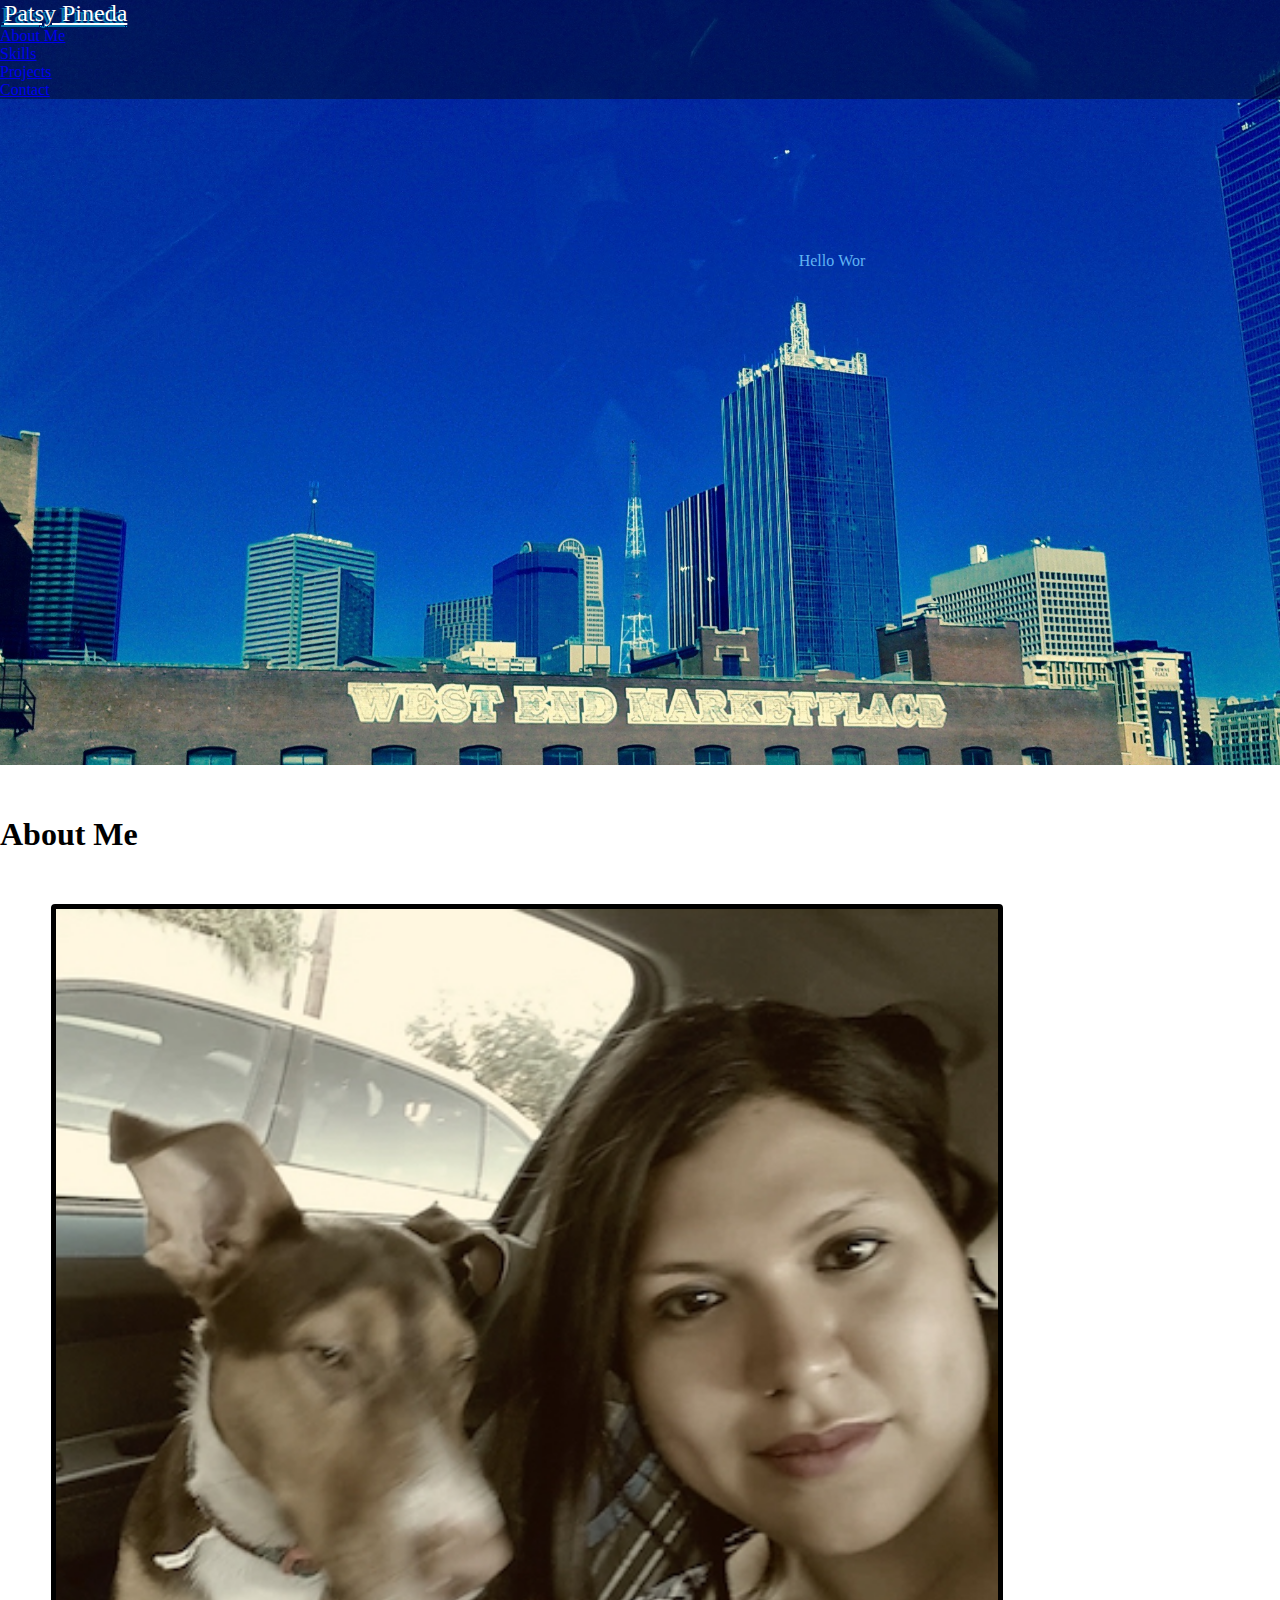
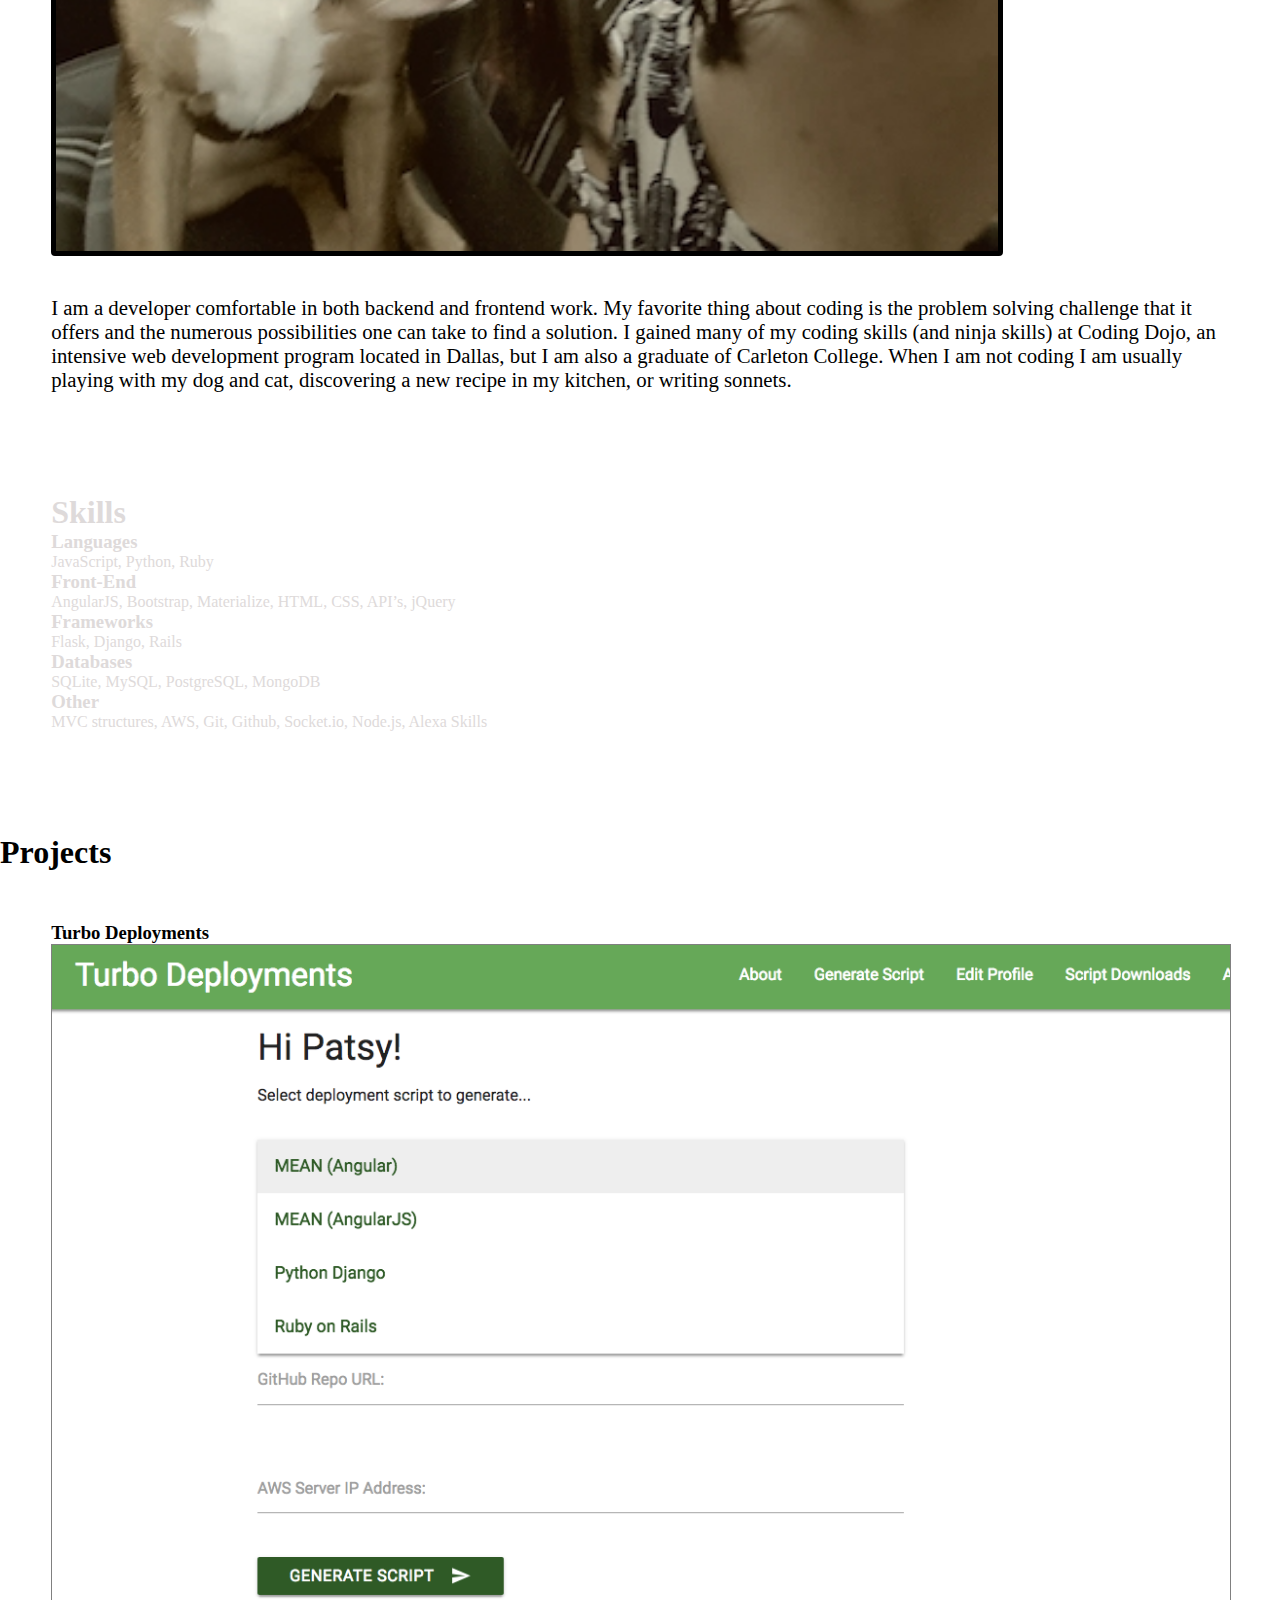
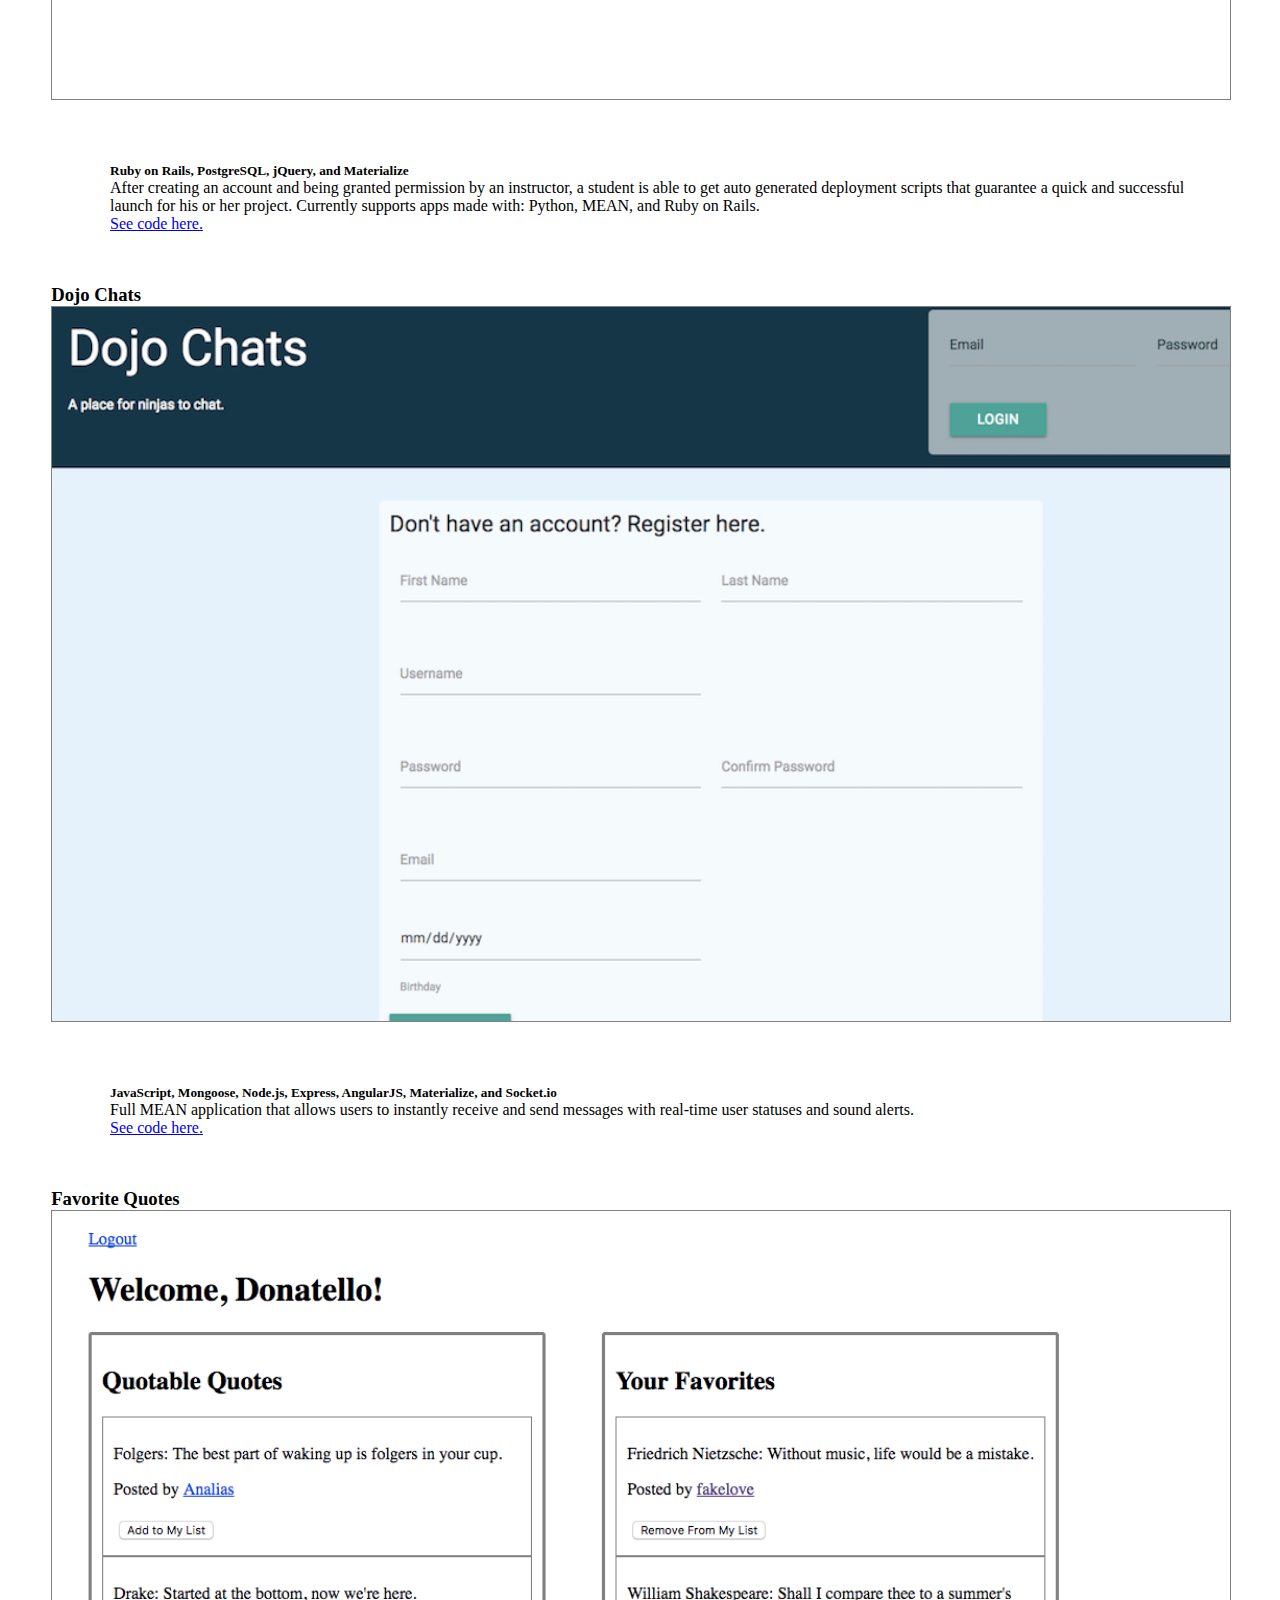
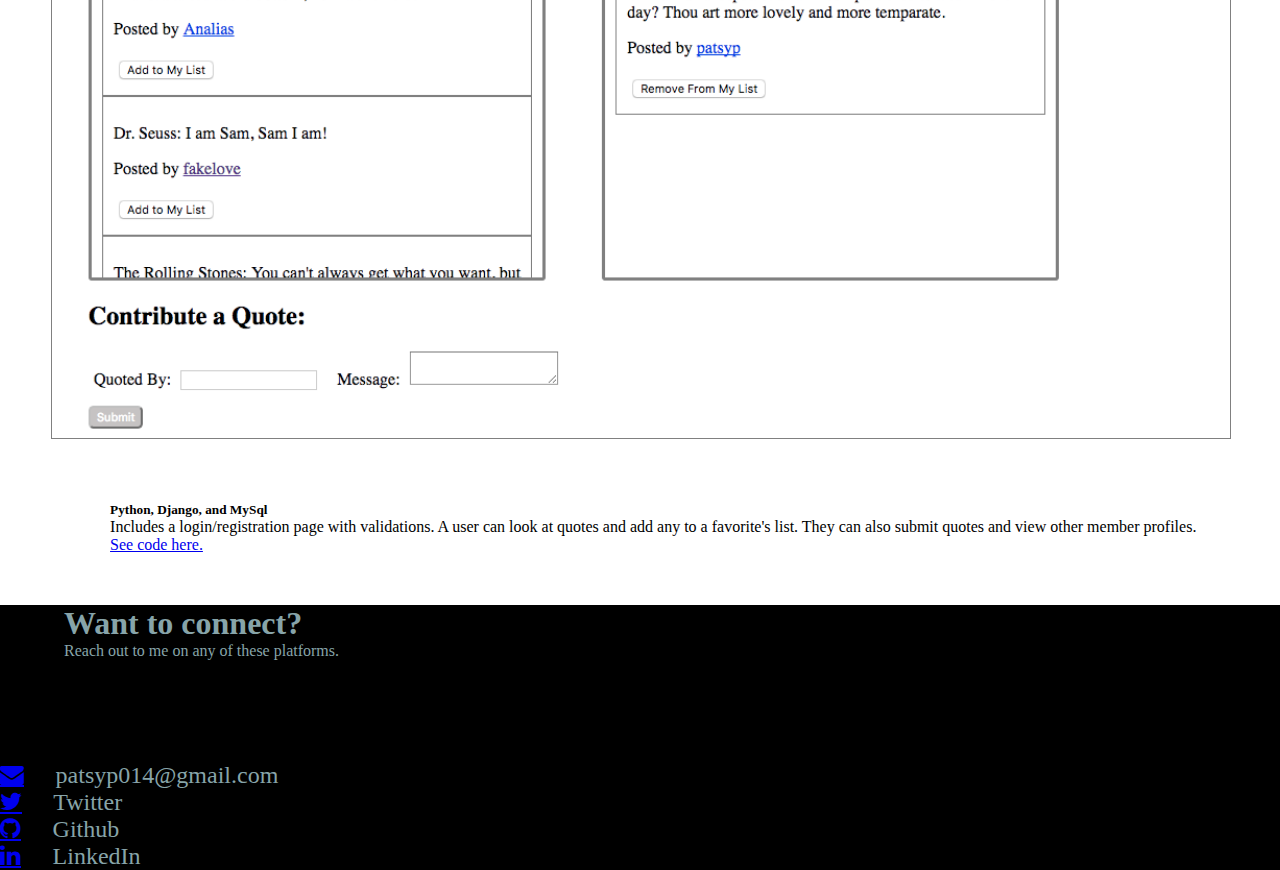
==== index.html @ a47b98f2 "new nav" ====
<!DOCTYPE html>
<html>
<head>
	<title>About Me</title>
	<meta name="viewport" content="width=device-width, initial-scale=1">
	<link rel="stylesheet" type="text/css" href="css/style.css">
	<link rel="stylesheet" href="https://maxcdn.bootstrapcdn.com/bootstrap/4.0.0-alpha.6/css/bootstrap.min.css" integrity="sha384-rwoIResjU2yc3z8GV/NPeZWAv56rSmLldC3R/AZzGRnGxQQKnKkoFVhFQhNUwEyJ" crossorigin="anonymous">
	<script type="text/javascript" src="http://ajax.googleapis.com/ajax/libs/jquery/1.11.1/jquery.min.js"></script>
	<script src="https://maxcdn.bootstrapcdn.com/bootstrap/3.3.7/js/bootstrap.min.js" integrity="sha384-Tc5IQib027qvyjSMfHjOMaLkfuWVxZxUPnCJA7l2mCWNIpG9mGCD8wGNIcPD7Txa" crossorigin="anonymous"></script>
	<link rel="stylesheet" href="https://cdnjs.cloudflare.com/ajax/libs/font-awesome/4.7.0/css/font-awesome.min.css">
</head>
<body>
	<section id="intro">	
		<nav class="navbar navbar-toggleable-md navbar-inverse">
		  	<button class="navbar-toggler navbar-toggler-right" type="button" data-toggle="collapse" data-target="#navbarNav" aria-controls="navbarNav" aria-expanded="false" aria-label="Toggle navigation">
		   		<span class="navbar-toggler-icon"></span>
		  	</button>
			<a class="navbar-brand" href="#">Patsy Pineda</a>
			<div class="collapse navbar-collapse" id="navbarNav">
		    	<ul class="navbar-nav">
		     		<li class="nav-item">
		      	  		<a class="nav-link" href="#about">About Me <span class="sr-only">(current)</span></a>
		     		</li>
		      		<li class="nav-item">
		        		<a class="nav-link" href="#skills">Skills</a>
		      		</li>
		      		<li class="nav-item">
		       			<a class="nav-link" href="#projects">Projects</a>
		      		</li>
		     		<li class="nav-item">
		        		<a class="nav-link" href="#contact">Contact</a>
		      		</li>
		    	</ul>
			</div>
		</nav>
		<div id="text"></div>
			<!-- <h1>Patsy Pineda</h1>
			<h2>I love to learn, create, and problem solve!</h2> -->
		<script>
		var rep = 0
		var messages = ["Hello World!", "My name is Patsy.", "I am a Developer."]
			el = document.getElementById('text'),
				word_counter = 0,
				character_counter = 0;
			function updateText()
			{
				if(messages[word_counter][character_counter]== ' '){
					el.innerHTML = el.innerHTML+ '&nbsp;'
					character_counter++;
				}
				else{
					el.innerHTML = el.innerHTML+messages[word_counter][character_counter++];}
				if(character_counter > messages[word_counter].length)
				{
					word_counter++; 	
					character_counter = 0;	
					el.innerHTML = '';  
					if(word_counter == messages.length)
						word_counter = 0;
						rep++
				}
				if(rep >2){
					clearInterval(startFunction)
				}
			}
			var startFunction=setInterval(updateText,100);
		</script>
		<!-- End of Message Iterator -->
	</section>

		<section class="container" id="about">
			<h1>About Me</h1>
			<div class="row">
				<div class="col-md-5">
					<img src="images/meandCinna.jpg">
				</div>
				<div class="col-md-7">
					<p class="text-center">I am a developer comfortable in both backend and frontend work. My favorite thing about coding is the problem solving challenge that it offers and the numerous possibilities one can take to find a solution.  I gained many of my coding skills (and ninja skills) at Coding Dojo, an intensive web development program located in Dallas, but I am also a graduate of Carleton College.  When I am not coding I am usually playing with my dog and cat, discovering a new recipe in my kitchen, or writing sonnets.
					</p>
				</div>
			</div>
		</section>

		<section id="skills"> 
			<div class="container">
				<h1>Skills</h1>
				<span class="glyphicon glyphicon-cog" aria-hidden="true"></span>
			<!-- 	<div class='row'>
					<img src='images/CSS.png'>
					<img src='images/ajax.png'>
					<img src='images/angular.png'>
					<img src='images/bootstrap.png'>
					<img src='images/CSS.png'>
					<img src='images/django.png'>
					<img src='images/expressjs.png'>
					<img src='images/github.png'>
					<img src='images/HTML.png'>
					<img src='images/JavaScript.png'>
					<img src='images/jQuery.png'>
					<img src='images/materialize.png'>
					<img src='images/MEAN.png'>
					<img src='images/mongodb.png'>
					<img src='images/mysql.png'>
					<img src='images/nodejs.png'>
					<img src='images/python.png'>
					<img src='images/RUBY.png'>
					<img src='images/socket.png'>
					<img src='images/sqlite.png'>
				</div> -->
				<div class='row'>
					<div class='col-md-4'>
						<h3>Languages</h3>
						<p>JavaScript, Python, Ruby</p>
					</div>
					<div class='col-md-4'>
						<h3>Front-End</h3>
						<p>AngularJS, Bootstrap, Materialize, HTML, CSS, API’s, jQuery</p>
					</div>
					<div class='col-md-4'>
						<h3>Frameworks</h3>
						<p>Flask, Django, Rails</p>
					</div>
					<div class='col-md-4'>
						<h3>Databases</h3>
						<p>SQLite, MySQL, PostgreSQL, MongoDB</p>
					</div>
					<div class='col-md-4'>
						<h3>Other</h3>
						<p>MVC structures, AWS, Git, Github, Socket.io, Node.js, Alexa Skills</p>
					</div>
				</div>
			</div>
		</section>

		<section class="container" id='projects'>
			<h1>Projects</h1>
			<div class="row">
				<div class="col-md-4">
					<h3>Turbo Deployments</h3>
					<a href="https://turbodeployments.online/" target="_blank"><img src="images/turbo.png"></a>
				</div>
				<div class="col-md-6 des">
					<h5>Ruby on Rails, PostgreSQL, jQuery, and Materialize</h5>
					<p> After creating an account and being granted permission by an instructor, a student is able to get auto generated deployment scripts that guarantee a quick and successful launch for his or her project. Currently supports apps made with: Python, MEAN, and Ruby on Rails.</p>
					<a href="https://github.com/iliandy/turbo_deployments" target="_blank">See code here.</a>
				</div>
			</div>
			<div class="row">
				<div class="col-md-4">
					<h3>Dojo Chats</h3>
					<img src="images/dojochat.png">
				</div>
				<div class="col-md-6 des">
					<h5>JavaScript, Mongoose, Node.js, Express, AngularJS, Materialize, and Socket.io </h5>
					<p>Full MEAN application that allows users to instantly receive and send messages with real-time user statuses and sound alerts. </p>
					<a href="https://github.com/soikatesc/DojoChat" target="_blank">See code here.</a>
				</div>
			</div>
			<div class="row">
				<div class="col-md-4">
					<h3>Favorite Quotes</h3>
					<a href="http://52.37.70.15/" target="_blank"><img src="images/favQuotes.png"></a>
				</div>
				<div class="col-md-6 des">
					<h5>Python, Django, and MySql</h5>
					<p>Includes a login/registration page with validations.  A user can look at quotes and add any to a favorite's list.  They can also submit quotes and view other member profiles.</p>
					<a href="https://github.com/patsyp/Favorite_Quotes" target="_blank">See code here.</a>
				</div>
			</div>
		</section>
		<div class='row' id='contact'>
			<div class="col-md-4 col-lg-3" id="contact-heading">
				<h1>Want to connect?</h1>
				<p>Reach out to me on any of these platforms.</p>
			</div>
			<div class="col-md-4">
				<ul class="list-unstyled" id="icons">
					<li><a href="mailto:patsyp014@gmail.com" class="fa fa-envelope contact-icon" target = "_blank"></a> patsyp014@gmail.com</li>
			        <li><a href="https://twitter.com/patsymilian" class="fa fa-twitter" target = "_blank"></a> Twitter</li>
			        <li><a href="https://github.com/patsyp" class="fa fa-github" target = "_blank"></a> Github</li>
			        <li><a href="https://www.linkedin.com/in/patsy-pineda-555837a5/" class="fa fa-linkedin" target = "_blank"></a> LinkedIn</li>
		       	</ul> 	
	       	</div> 
		</div>
	<!-- 	</div> -->

	</body>
</html>
---- css/style.css ----
*{
	padding: 0px;
	border: 0px;
	margin: 0px;
}
/*#hide{
  background-color: black;
  height: 100vh;
}*/
/*#magic{
	font-family: monospace;
	font-size:4rem;
	text-align: center;
	border-right: 1px solid #777;
	padding-right: 7px;
	display: inline;
  position: absolute;
  top: 50%;
  left: 50%;
  transform: translate(-50%, -50%);
  color: white;
}
/*#enter{
	display: inline;
  position: absolute;
  top: 70%;
  left: 50%;
  transform: translate(-50%, -50%);
  color: white;
}*/
.navbar.navbar-inverse{
   background-color: rgba(0, 0, 0, 0.4);
}
.navbar-brand{
  text-align: center;
  color: white;
  border: 1px #05abe4;
  border-style: dotted hidden dotted hidden;
  font-size: 1.5rem!important;
  text-shadow: -3px 2px #0675ab;
}
.navbar-collapse.collapse.in {
  display: block!important;
}
#intro{
	background-image: url("../images/dtown.jpg");
  background-attachment: fixed;
  background-repeat: no-repeat;
  background-size: cover;
  background-position: center center;
  height: 85vh;
  width: 100%;
  margin-bottom: 4%;
}
/*.appear{
  display: none;
}*/
#text{
	position: absolute;
  top: 29%;
  left: 65%;
  transform: translate(-50%, -50%);
  color: #60b3f3;
}
#intro h1{
	font-weight: 600;
	font-size: 50px;
	margin-bottom: 10%;
}
#about .row{
  margin: 4%;
}
#about p{
  margin-top: 3%;
  font-size: 1.3em;
}
#about img{
  width: 80%;
  border-radius: 4px;
  border: 5px black solid;
}
#contact{
	background-color: #000000;
}
#skills img{
    width: 5%;
    height: 5%;
}
#skills{
  background-image: linear-gradient(
      rgba(0, 0, 0, 0.4),
      rgba(0, 0, 0, 0.6)
    ), url("../images/desk.jpg");
  background-repeat: no-repeat;
  background-size: cover;
  background-position: center center;
  width: 100%;
  background-attachment: fixed;
  color: #dedada;
  margin-top: 4%;
  margin-bottom: 4%;
  padding: 4%;
}
#projects .row{
  margin: 4%;
}
#projects img{
  width: 100%;
  border: 1px solid gray;
}
.des{
  margin-top: 5%;
  margin-left: 5%;
}
#contact{
  color: #87a4a9;
}
#contact-heading{
  margin-top: 2%;
  margin-left: 5%;
}
#icons{
  font-size: 1.5rem;
  margin-top: 8%;
}
#icons a{
  margin-right: 2%
}
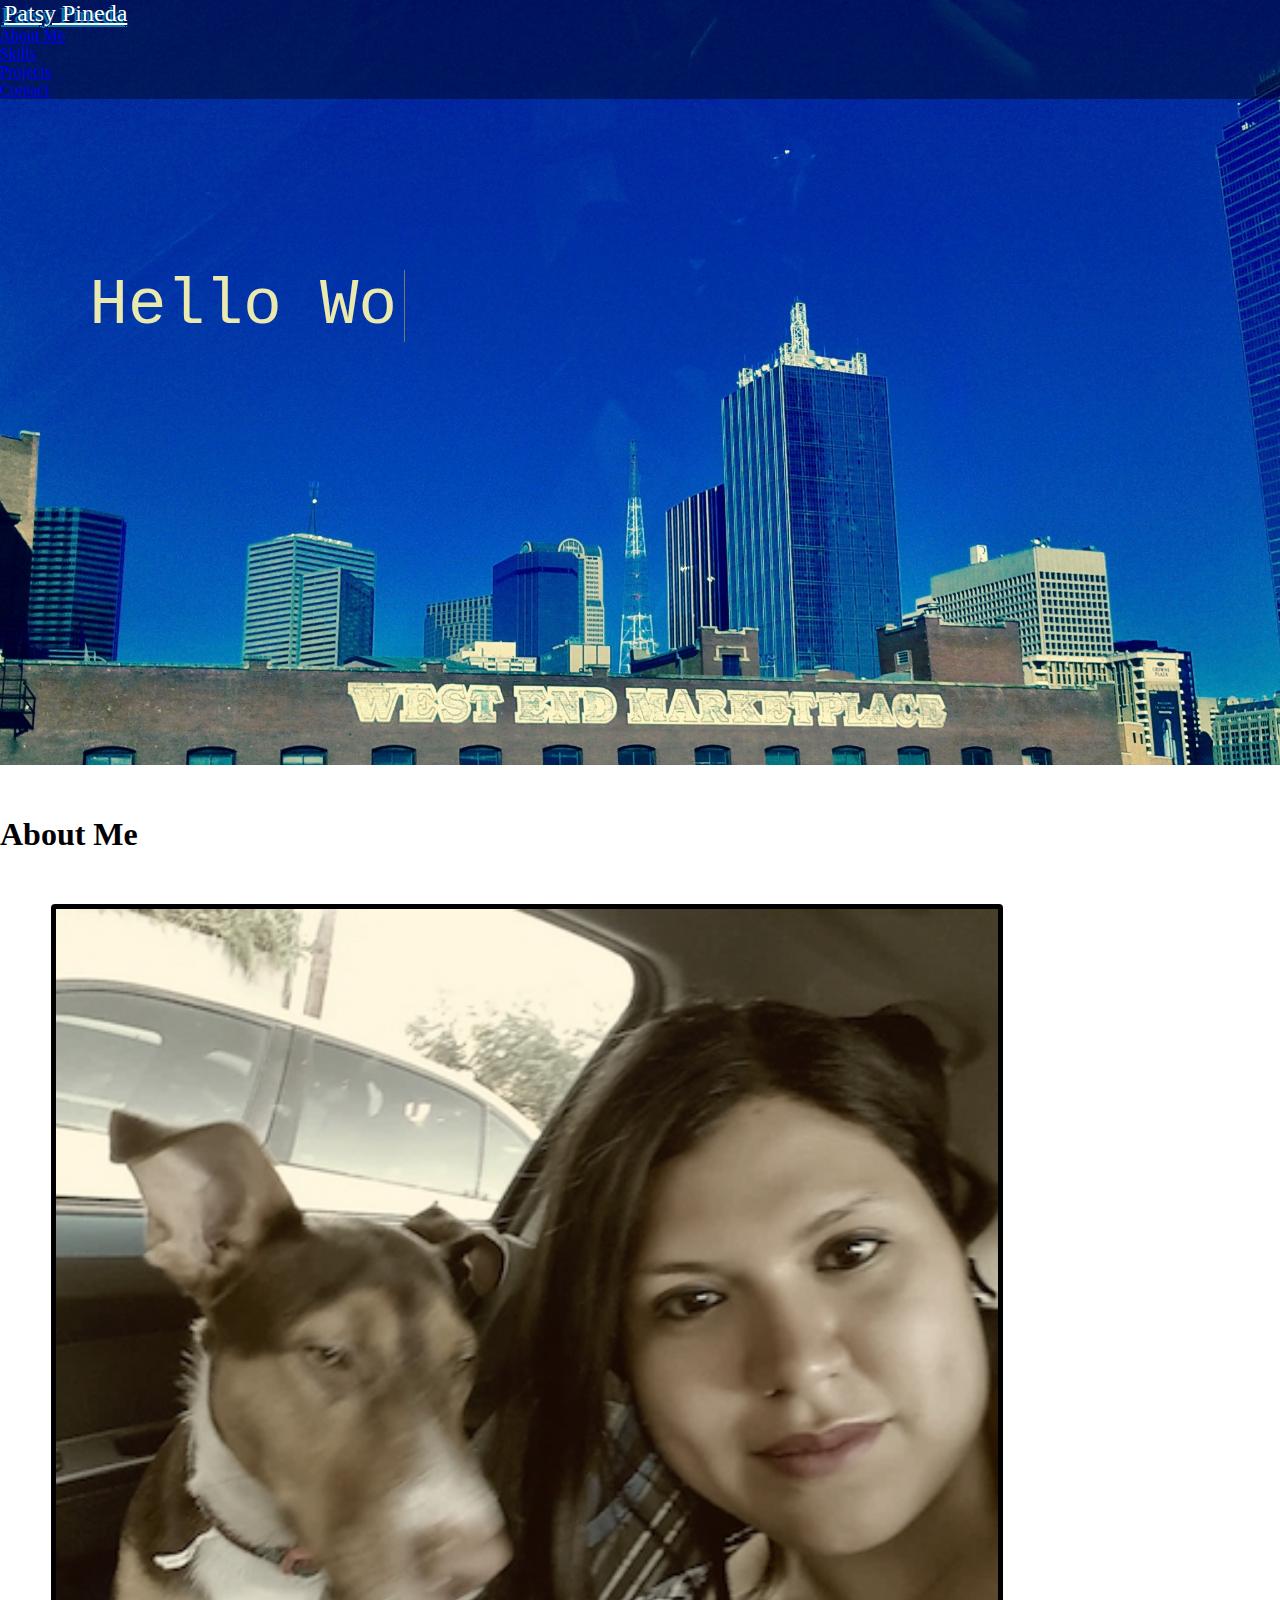
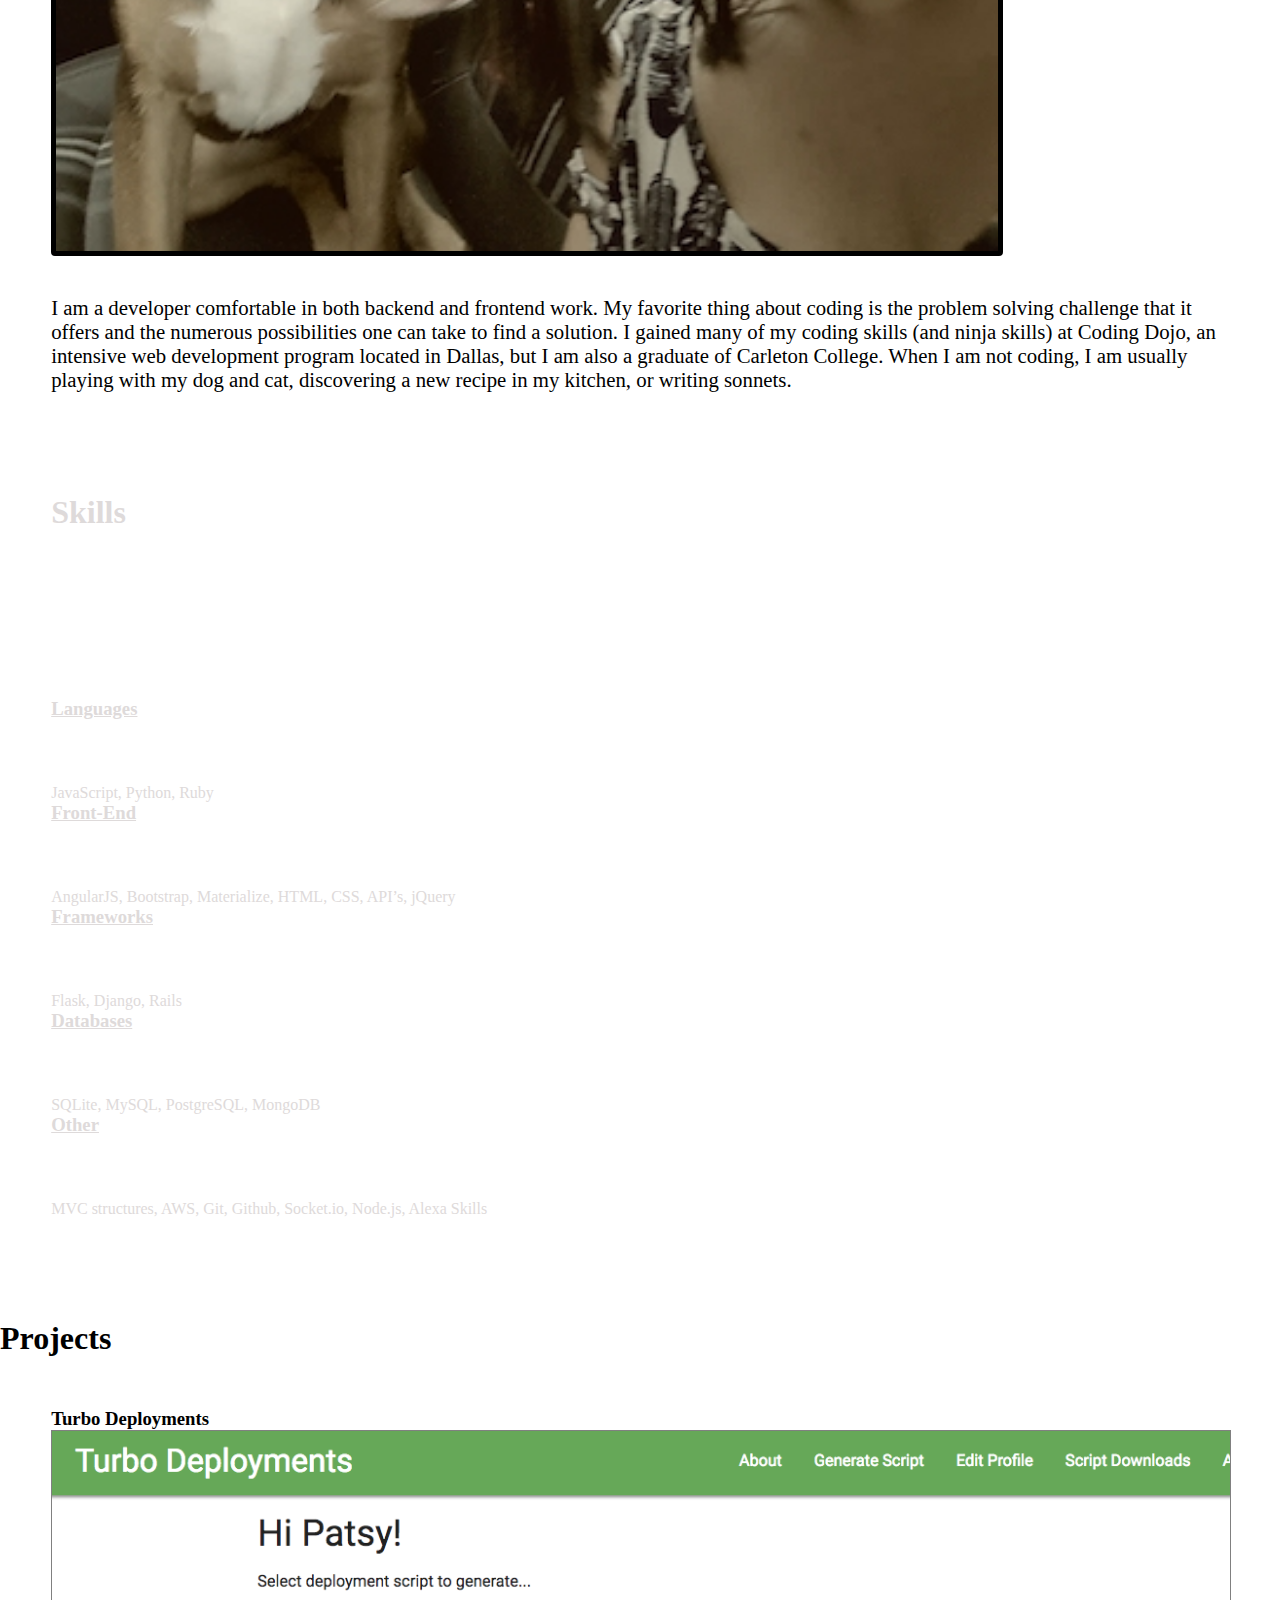
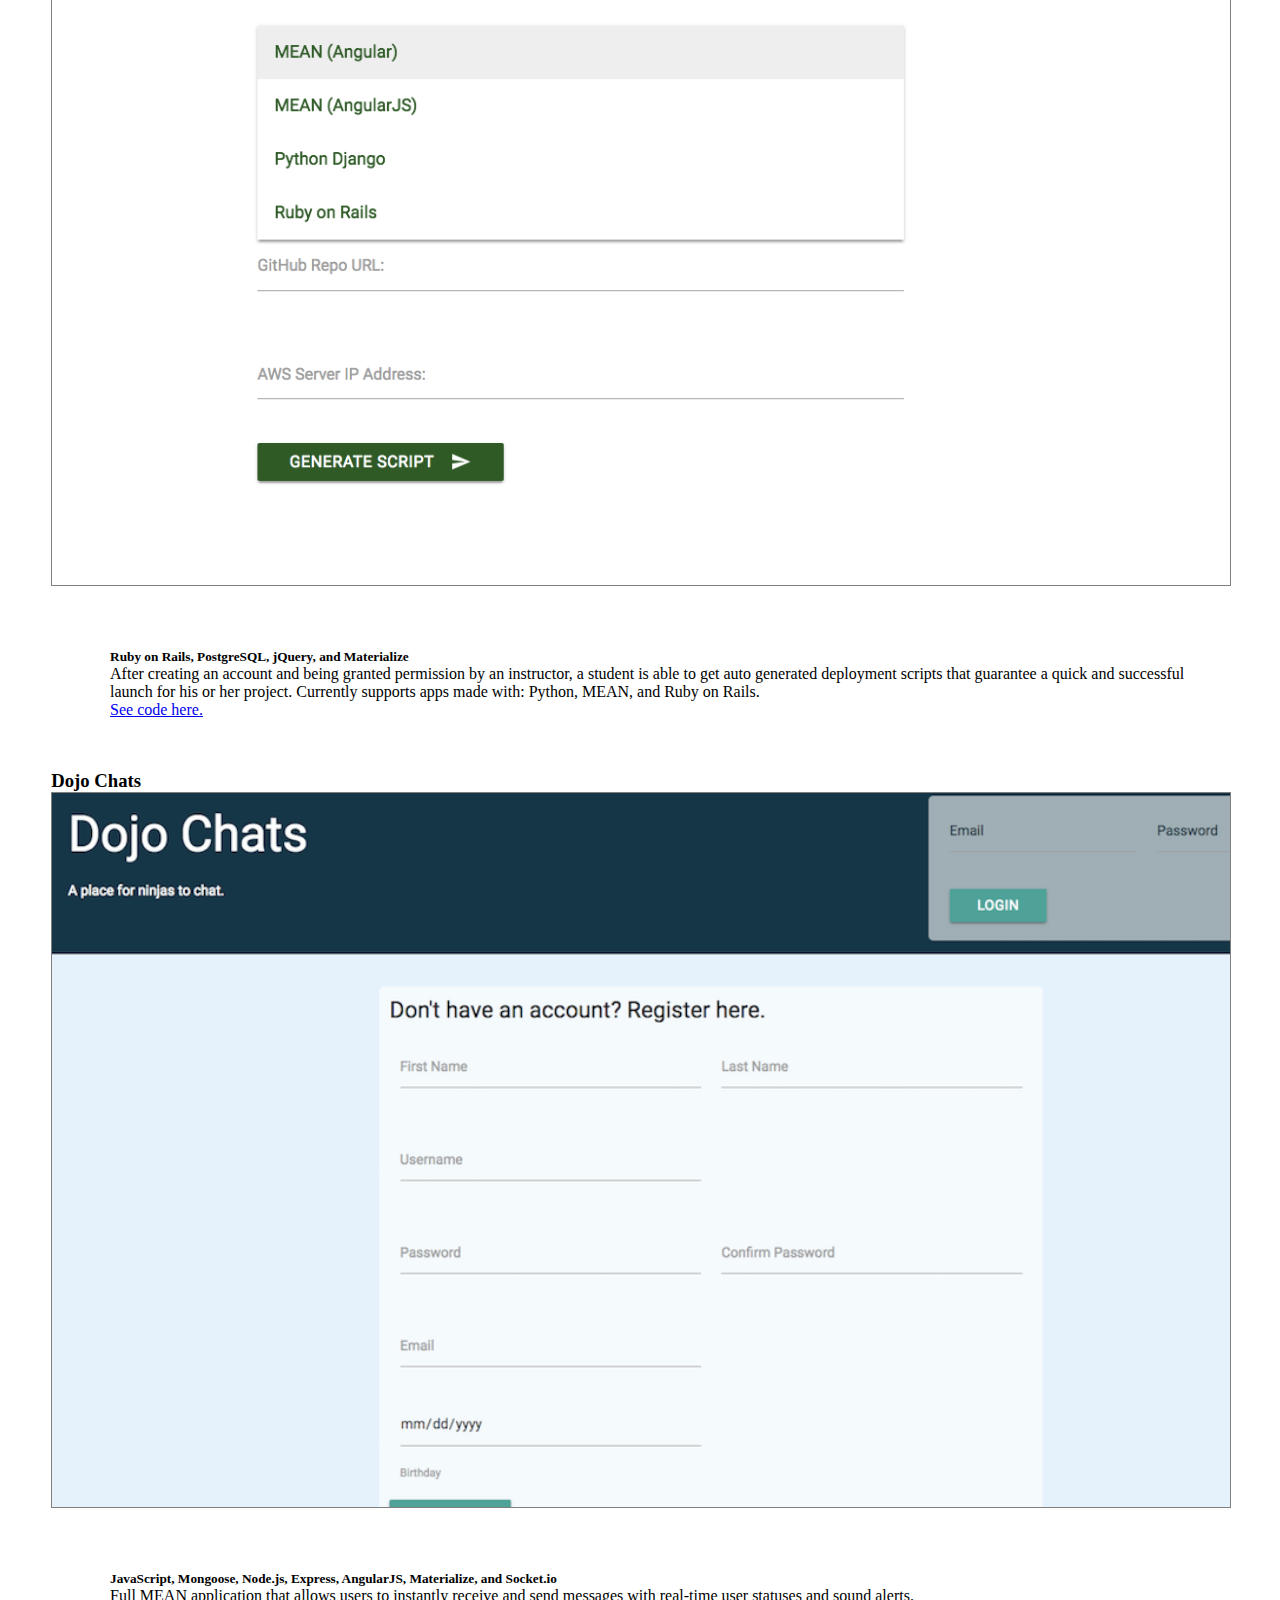
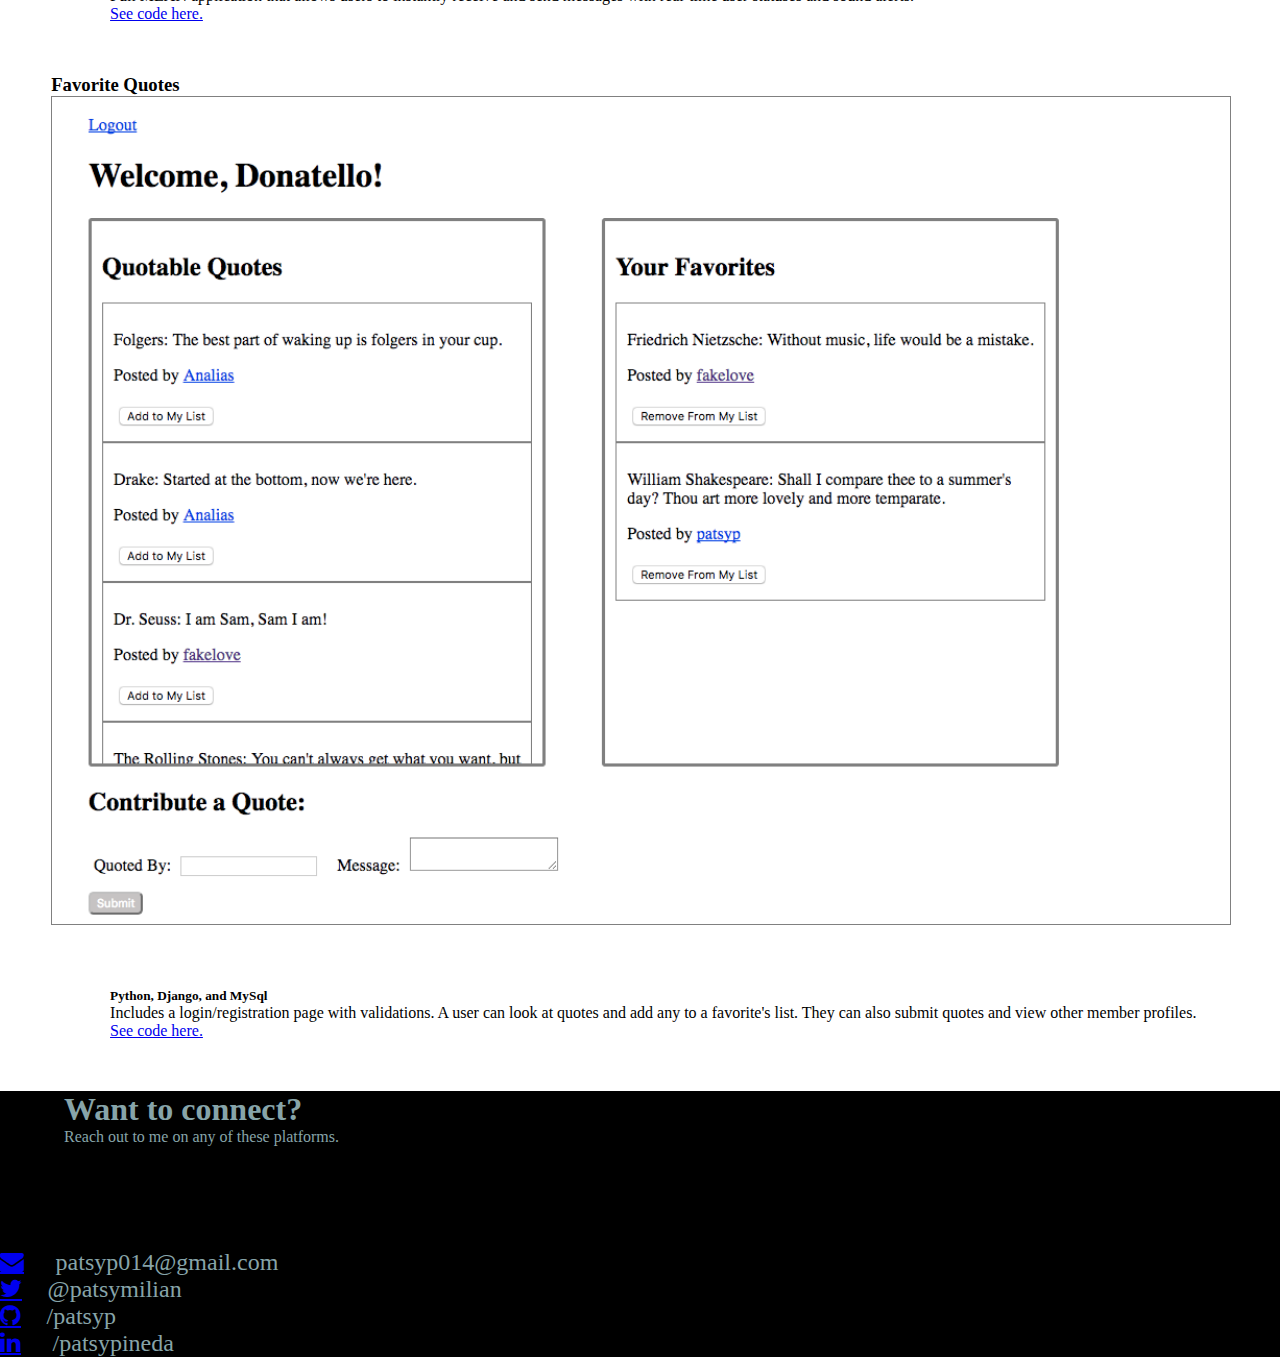
==== commit fe96288b: "edited footer links" ====
--- a/index.html
+++ b/index.html
@@ -1,72 +1,73 @@
 <!DOCTYPE html>
 <html>
-<head>
-	<title>About Me</title>
-	<meta name="viewport" content="width=device-width, initial-scale=1">
-	<link rel="stylesheet" type="text/css" href="css/style.css">
-	<link rel="stylesheet" href="https://maxcdn.bootstrapcdn.com/bootstrap/4.0.0-alpha.6/css/bootstrap.min.css" integrity="sha384-rwoIResjU2yc3z8GV/NPeZWAv56rSmLldC3R/AZzGRnGxQQKnKkoFVhFQhNUwEyJ" crossorigin="anonymous">
-	<script type="text/javascript" src="http://ajax.googleapis.com/ajax/libs/jquery/1.11.1/jquery.min.js"></script>
-	<script src="https://maxcdn.bootstrapcdn.com/bootstrap/3.3.7/js/bootstrap.min.js" integrity="sha384-Tc5IQib027qvyjSMfHjOMaLkfuWVxZxUPnCJA7l2mCWNIpG9mGCD8wGNIcPD7Txa" crossorigin="anonymous"></script>
-	<link rel="stylesheet" href="https://cdnjs.cloudflare.com/ajax/libs/font-awesome/4.7.0/css/font-awesome.min.css">
-</head>
-<body>
-	<section id="intro">	
-		<nav class="navbar navbar-toggleable-md navbar-inverse">
-		  	<button class="navbar-toggler navbar-toggler-right" type="button" data-toggle="collapse" data-target="#navbarNav" aria-controls="navbarNav" aria-expanded="false" aria-label="Toggle navigation">
-		   		<span class="navbar-toggler-icon"></span>
-		  	</button>
-			<a class="navbar-brand" href="#">Patsy Pineda</a>
-			<div class="collapse navbar-collapse" id="navbarNav">
-		    	<ul class="navbar-nav">
-		     		<li class="nav-item">
-		      	  		<a class="nav-link" href="#about">About Me <span class="sr-only">(current)</span></a>
-		     		</li>
-		      		<li class="nav-item">
-		        		<a class="nav-link" href="#skills">Skills</a>
-		      		</li>
-		      		<li class="nav-item">
-		       			<a class="nav-link" href="#projects">Projects</a>
-		      		</li>
-		     		<li class="nav-item">
-		        		<a class="nav-link" href="#contact">Contact</a>
-		      		</li>
-		    	</ul>
-			</div>
-		</nav>
-		<div id="text"></div>
-			<!-- <h1>Patsy Pineda</h1>
-			<h2>I love to learn, create, and problem solve!</h2> -->
-		<script>
-		var rep = 0
-		var messages = ["Hello World!", "My name is Patsy.", "I am a Developer."]
-			el = document.getElementById('text'),
-				word_counter = 0,
-				character_counter = 0;
-			function updateText()
-			{
-				if(messages[word_counter][character_counter]== ' '){
-					el.innerHTML = el.innerHTML+ '&nbsp;'
-					character_counter++;
+	<head>
+		<title>About Me</title>
+		<meta name="viewport" content="width=device-width, initial-scale=1">
+		<link rel="stylesheet" type="text/css" href="css/style.css">
+		<link rel="stylesheet" href="https://maxcdn.bootstrapcdn.com/bootstrap/4.0.0-alpha.6/css/bootstrap.min.css" integrity="sha384-rwoIResjU2yc3z8GV/NPeZWAv56rSmLldC3R/AZzGRnGxQQKnKkoFVhFQhNUwEyJ" crossorigin="anonymous">
+		<script type="text/javascript" src="http://ajax.googleapis.com/ajax/libs/jquery/1.11.1/jquery.min.js"></script>
+		<script src="https://maxcdn.bootstrapcdn.com/bootstrap/3.3.7/js/bootstrap.min.js" integrity="sha384-Tc5IQib027qvyjSMfHjOMaLkfuWVxZxUPnCJA7l2mCWNIpG9mGCD8wGNIcPD7Txa" crossorigin="anonymous"></script>
+		<link rel="stylesheet" href="https://cdnjs.cloudflare.com/ajax/libs/font-awesome/4.7.0/css/font-awesome.min.css">
+	</head>
+
+	<body>
+		<section id="intro">	
+			<nav class="navbar navbar-toggleable-md navbar-inverse">
+			  	<button class="navbar-toggler navbar-toggler-right" type="button" data-toggle="collapse" data-target="#navbarNav" aria-controls="navbarNav" aria-expanded="false" aria-label="Toggle navigation">
+			   		<span class="navbar-toggler-icon"></span>
+			  	</button>
+				<a class="navbar-brand" href="#">Patsy Pineda</a>
+				<div class="collapse navbar-collapse" id="navbarNav">
+			    	<ul class="navbar-nav">
+			     		<li class="nav-item">
+			      	  		<a class="nav-link" href="#about">About Me <span class="sr-only">(current)</span></a>
+			     		</li>
+			      		<li class="nav-item">
+			        		<a class="nav-link" href="#skills">Skills</a>
+			      		</li>
+			      		<li class="nav-item">
+			       			<a class="nav-link" href="#projects">Projects</a>
+			      		</li>
+			     		<li class="nav-item">
+			        		<a class="nav-link" href="#contact">Contact</a>
+			      		</li>
+			    	</ul>
+				</div>
+			</nav>
+			<div id="text"></div>
+				<!-- <h1>Patsy Pineda</h1>
+				<h2>I love to learn, create, and problem solve!</h2> -->
+			<script>
+			var rep = 0
+			var messages = ["Hello World!", "My name is Patsy.", "I am a Developer."]
+				el = document.getElementById('text'),
+					word_counter = 0,
+					character_counter = 0;
+				function updateText()
+				{
+					if(messages[word_counter][character_counter]== ' '){
+						el.innerHTML = el.innerHTML+ '&nbsp;'
+						character_counter++;
+					}
+					else{
+						el.innerHTML = el.innerHTML+messages[word_counter][character_counter++];}
+					if(character_counter > messages[word_counter].length)
+					{
+						word_counter++; 	
+						character_counter = 0;	
+						el.innerHTML = '';  
+						if(word_counter == messages.length)
+							word_counter = 0;
+							rep++
+					}
+					// if(rep >2){
+					// 	clearInterval(startFunction)
+					// }
 				}
-				else{
-					el.innerHTML = el.innerHTML+messages[word_counter][character_counter++];}
-				if(character_counter > messages[word_counter].length)
-				{
-					word_counter++; 	
-					character_counter = 0;	
-					el.innerHTML = '';  
-					if(word_counter == messages.length)
-						word_counter = 0;
-						rep++
-				}
-				if(rep >2){
-					clearInterval(startFunction)
-				}
-			}
-			var startFunction=setInterval(updateText,100);
-		</script>
-		<!-- End of Message Iterator -->
-	</section>
+				var startFunction=setInterval(updateText,100);
+			</script>
+			<!-- End of Message Iterator -->
+		</section>
 
 		<section class="container" id="about">
 			<h1>About Me</h1>
@@ -75,7 +76,7 @@
 					<img src="images/meandCinna.jpg">
 				</div>
 				<div class="col-md-7">
-					<p class="text-center">I am a developer comfortable in both backend and frontend work. My favorite thing about coding is the problem solving challenge that it offers and the numerous possibilities one can take to find a solution.  I gained many of my coding skills (and ninja skills) at Coding Dojo, an intensive web development program located in Dallas, but I am also a graduate of Carleton College.  When I am not coding I am usually playing with my dog and cat, discovering a new recipe in my kitchen, or writing sonnets.
+					<p class="text-center">I am a developer comfortable in both backend and frontend work. My favorite thing about coding is the problem solving challenge that it offers and the numerous possibilities one can take to find a solution.  I gained many of my coding skills (and ninja skills) at Coding Dojo, an intensive web development program located in Dallas, but I am also a graduate of Carleton College.  When I am not coding, I am usually playing with my dog and cat, discovering a new recipe in my kitchen, or writing sonnets.
 					</p>
 				</div>
 			</div>
@@ -83,8 +84,11 @@
 
 		<section id="skills"> 
 			<div class="container">
-				<h1>Skills</h1>
-				<span class="glyphicon glyphicon-cog" aria-hidden="true"></span>
+				<div class="row">
+					<div class="col-md-4">
+						<h1>Skills</h1>
+					</div>
+				</div>
 			<!-- 	<div class='row'>
 					<img src='images/CSS.png'>
 					<img src='images/ajax.png'>
@@ -168,6 +172,7 @@
 				</div>
 			</div>
 		</section>
+
 		<div class='row' id='contact'>
 			<div class="col-md-4 col-lg-3" id="contact-heading">
 				<h1>Want to connect?</h1>
@@ -176,13 +181,11 @@
 			<div class="col-md-4">
 				<ul class="list-unstyled" id="icons">
 					<li><a href="mailto:patsyp014@gmail.com" class="fa fa-envelope contact-icon" target = "_blank"></a> patsyp014@gmail.com</li>
-			        <li><a href="https://twitter.com/patsymilian" class="fa fa-twitter" target = "_blank"></a> Twitter</li>
-			        <li><a href="https://github.com/patsyp" class="fa fa-github" target = "_blank"></a> Github</li>
-			        <li><a href="https://www.linkedin.com/in/patsy-pineda-555837a5/" class="fa fa-linkedin" target = "_blank"></a> LinkedIn</li>
+			        <li><a href="https://twitter.com/patsymilian" class="fa fa-twitter" target = "_blank"></a>@patsymilian</li>
+			        <li><a href="https://github.com/patsyp" class="fa fa-github" target = "_blank"></a>/patsyp</li>
+			        <li><a href="https://www.linkedin.com/in/patsy-pineda-555837a5/" class="fa fa-linkedin" target = "_blank"></a> /patsypineda</li>
 		       	</ul> 	
 	       	</div> 
 		</div>
-	<!-- 	</div> -->
-
 	</body>
 </html>--- a/css/style.css
+++ b/css/style.css
@@ -3,11 +3,7 @@
 	border: 0px;
 	margin: 0px;
 }
-/*#hide{
-  background-color: black;
-  height: 100vh;
-}*/
-/*#magic{
+#text{
 	font-family: monospace;
 	font-size:4rem;
 	text-align: center;
@@ -15,19 +11,10 @@
 	padding-right: 7px;
 	display: inline;
   position: absolute;
-  top: 50%;
-  left: 50%;
-  transform: translate(-50%, -50%);
-  color: white;
+  top: 30%;
+  left: 7%;
+  color: #eae9ae;
 }
-/*#enter{
-	display: inline;
-  position: absolute;
-  top: 70%;
-  left: 50%;
-  transform: translate(-50%, -50%);
-  color: white;
-}*/
 .navbar.navbar-inverse{
    background-color: rgba(0, 0, 0, 0.4);
 }
@@ -52,10 +39,7 @@
   width: 100%;
   margin-bottom: 4%;
 }
-/*.appear{
-  display: none;
-}*/
-#text{
+/*#text{
 	position: absolute;
   top: 29%;
   left: 65%;
@@ -66,7 +50,7 @@
 	font-weight: 600;
 	font-size: 50px;
 	margin-bottom: 10%;
-}
+}*/
 #about .row{
   margin: 4%;
 }
@@ -101,12 +85,28 @@
   margin-bottom: 4%;
   padding: 4%;
 }
+#skills h1{
+  margin-bottom: 13%;
+  display: inline-block;
+}
+#skills h3{
+  text-decoration: underline;
+  margin-bottom: 5%;
+}
 #projects .row{
   margin: 4%;
 }
 #projects img{
   width: 100%;
   border: 1px solid gray;
+  -moz-transition: all 0.3s;
+  -webkit-transition: all 0.3s;
+  transition: all 0.3s;
+}
+#projects img:hover{
+  -moz-transform: scale(1.1);
+  -webkit-transform: scale(1.1);
+  transform: scale(1.1);
 }
 .des{
   margin-top: 5%;
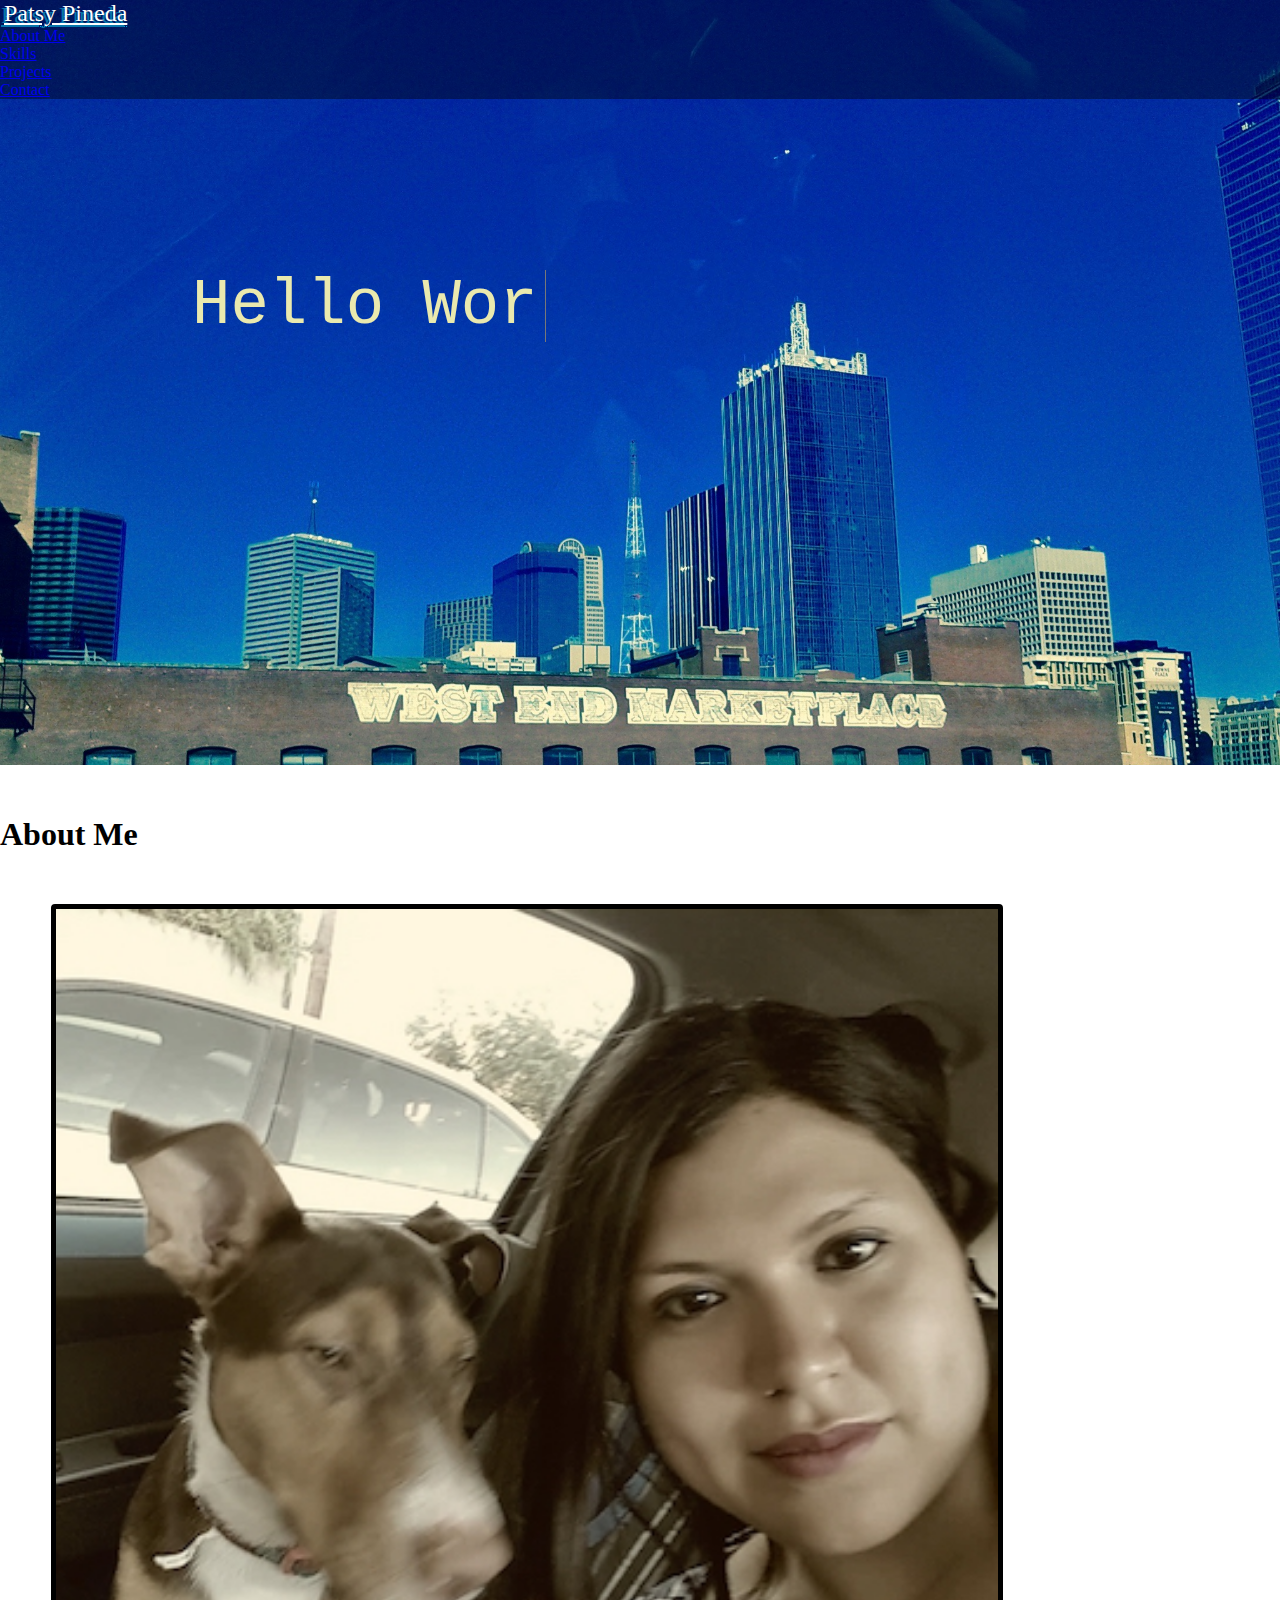
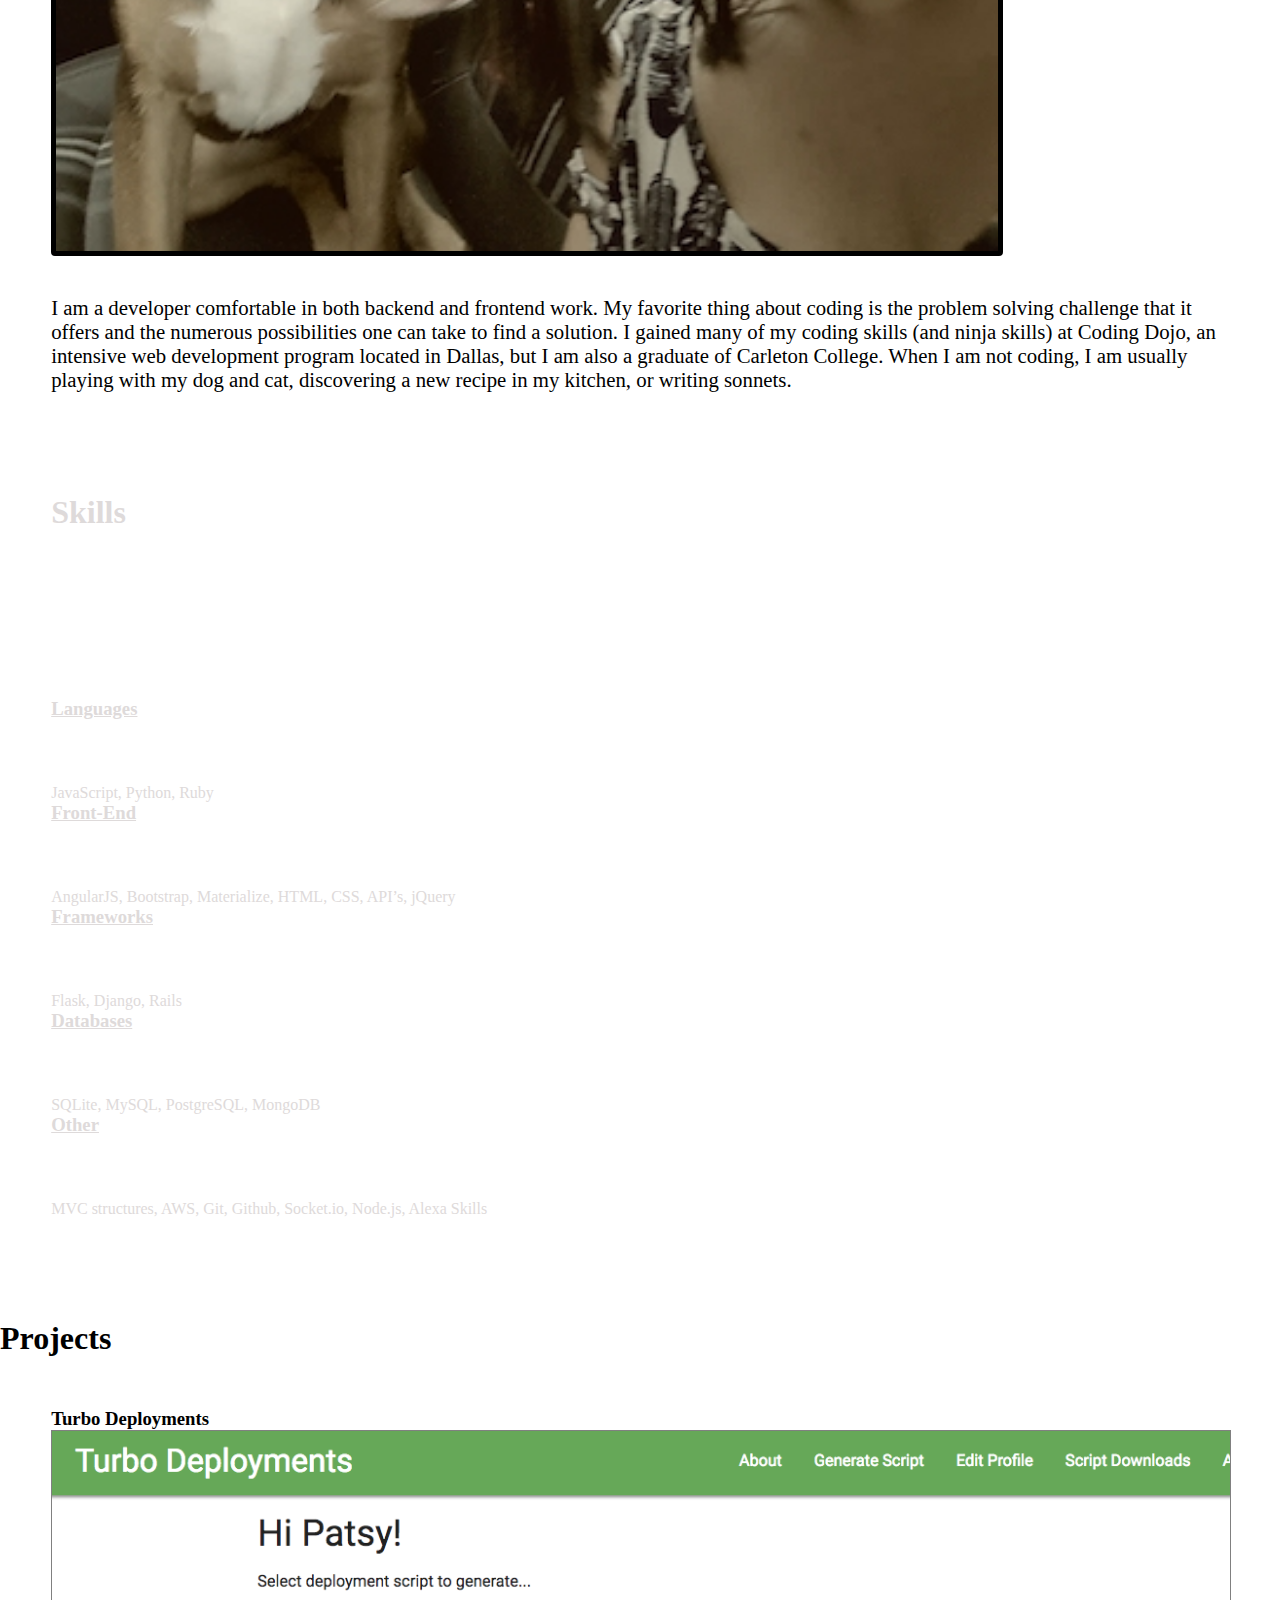
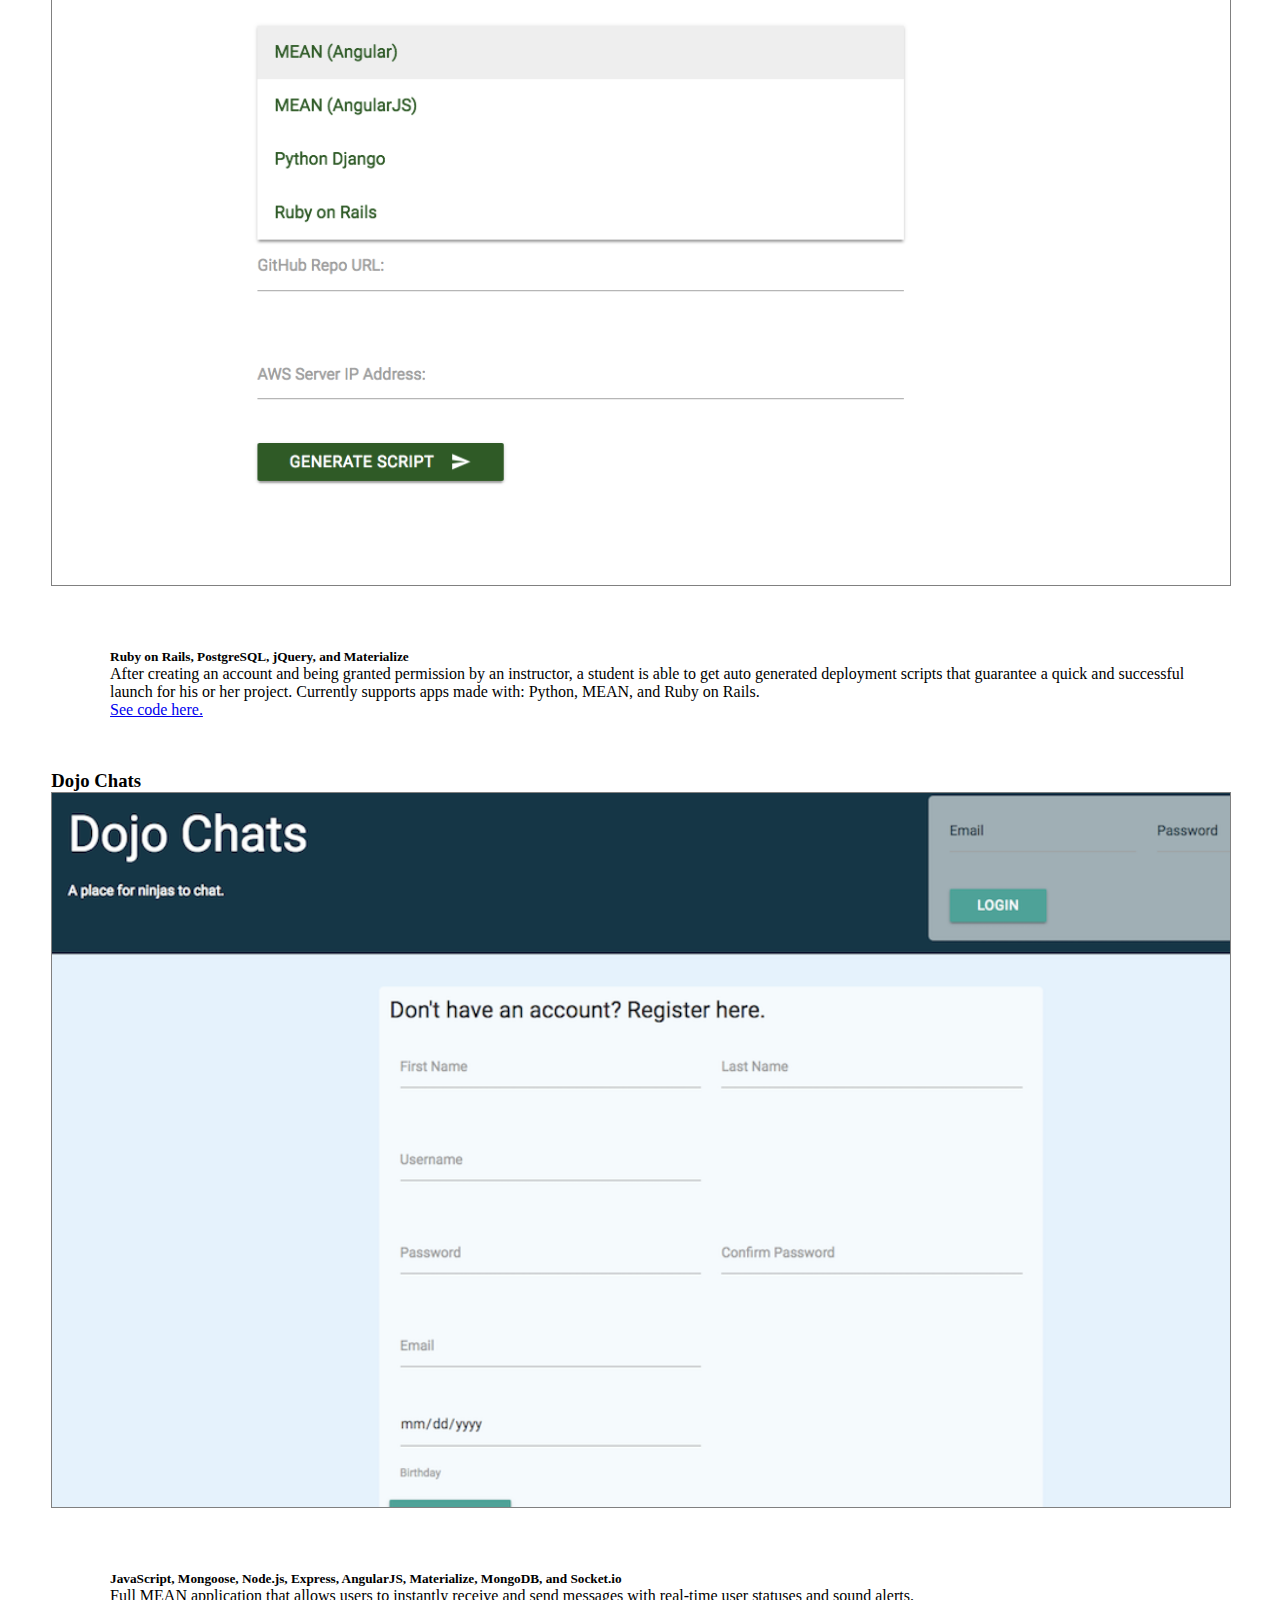
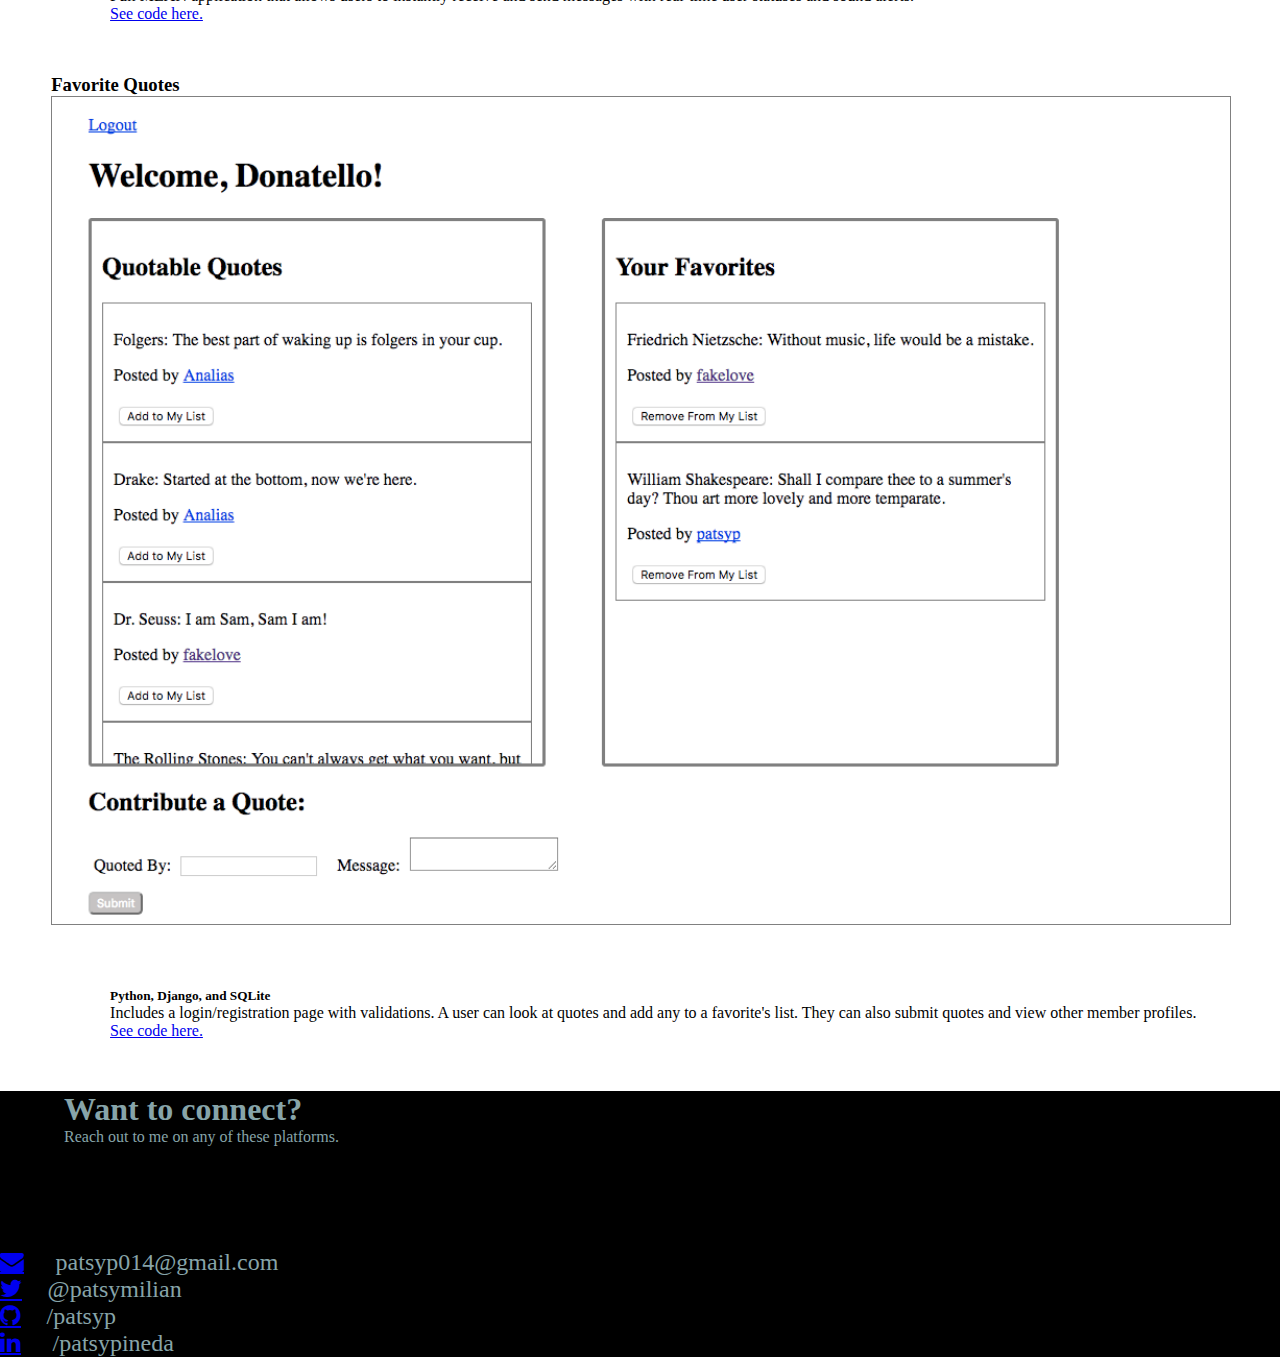
==== commit 3f29c060: "fixed favQuotes" ====
--- a/index.html
+++ b/index.html
@@ -155,7 +155,7 @@
 					<img src="images/dojochat.png">
 				</div>
 				<div class="col-md-6 des">
-					<h5>JavaScript, Mongoose, Node.js, Express, AngularJS, Materialize, and Socket.io </h5>
+					<h5>JavaScript, Mongoose, Node.js, Express, AngularJS, Materialize, MongoDB, and Socket.io </h5>
 					<p>Full MEAN application that allows users to instantly receive and send messages with real-time user statuses and sound alerts. </p>
 					<a href="https://github.com/soikatesc/DojoChat" target="_blank">See code here.</a>
 				</div>
@@ -163,10 +163,10 @@
 			<div class="row">
 				<div class="col-md-4">
 					<h3>Favorite Quotes</h3>
-					<a href="http://52.37.70.15/" target="_blank"><img src="images/favQuotes.png"></a>
+					<a href="http://52.43.129.105/" target="_blank"><img src="images/favQuotes.png"></a>
 				</div>
 				<div class="col-md-6 des">
-					<h5>Python, Django, and MySql</h5>
+					<h5>Python, Django, and SQLite</h5>
 					<p>Includes a login/registration page with validations.  A user can look at quotes and add any to a favorite's list.  They can also submit quotes and view other member profiles.</p>
 					<a href="https://github.com/patsyp/Favorite_Quotes" target="_blank">See code here.</a>
 				</div>
--- a/css/style.css
+++ b/css/style.css
@@ -12,7 +12,7 @@
 	display: inline;
   position: absolute;
   top: 30%;
-  left: 7%;
+  left: 15%;
   color: #eae9ae;
 }
 .navbar.navbar-inverse{
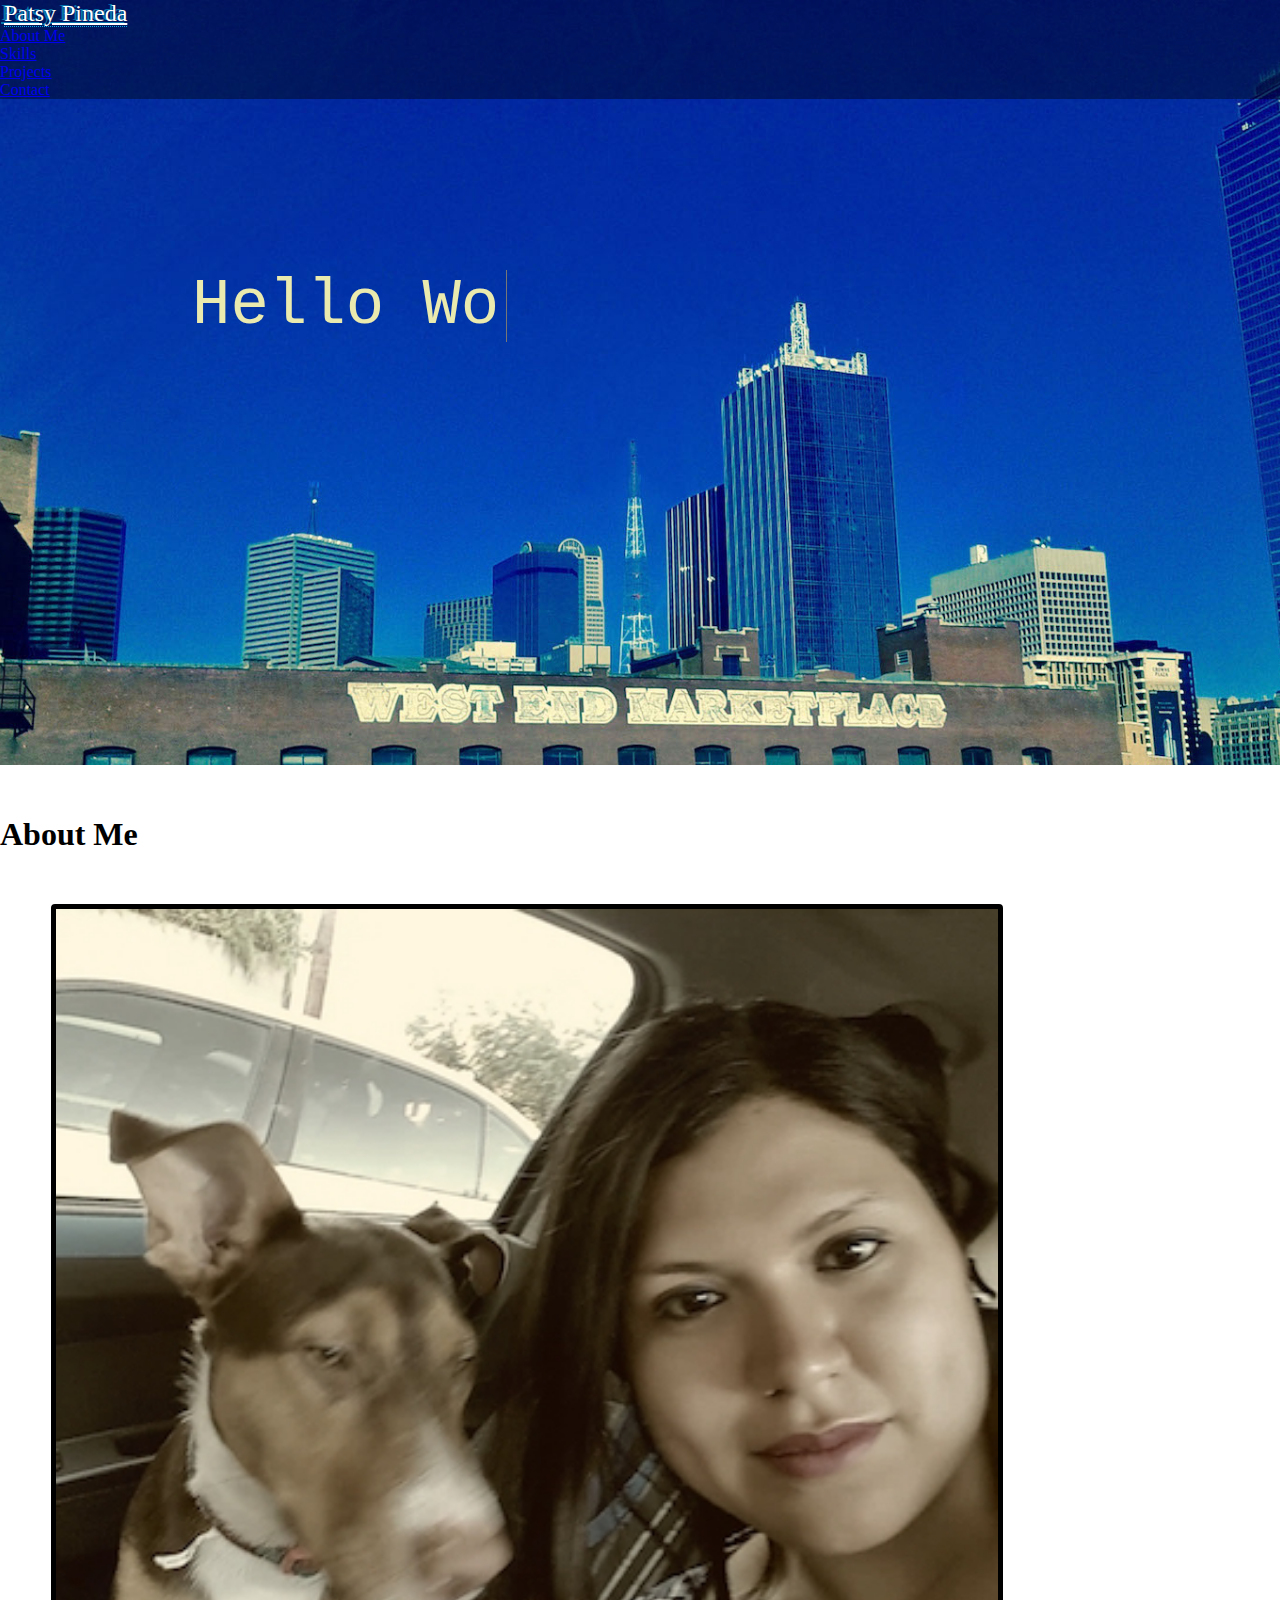
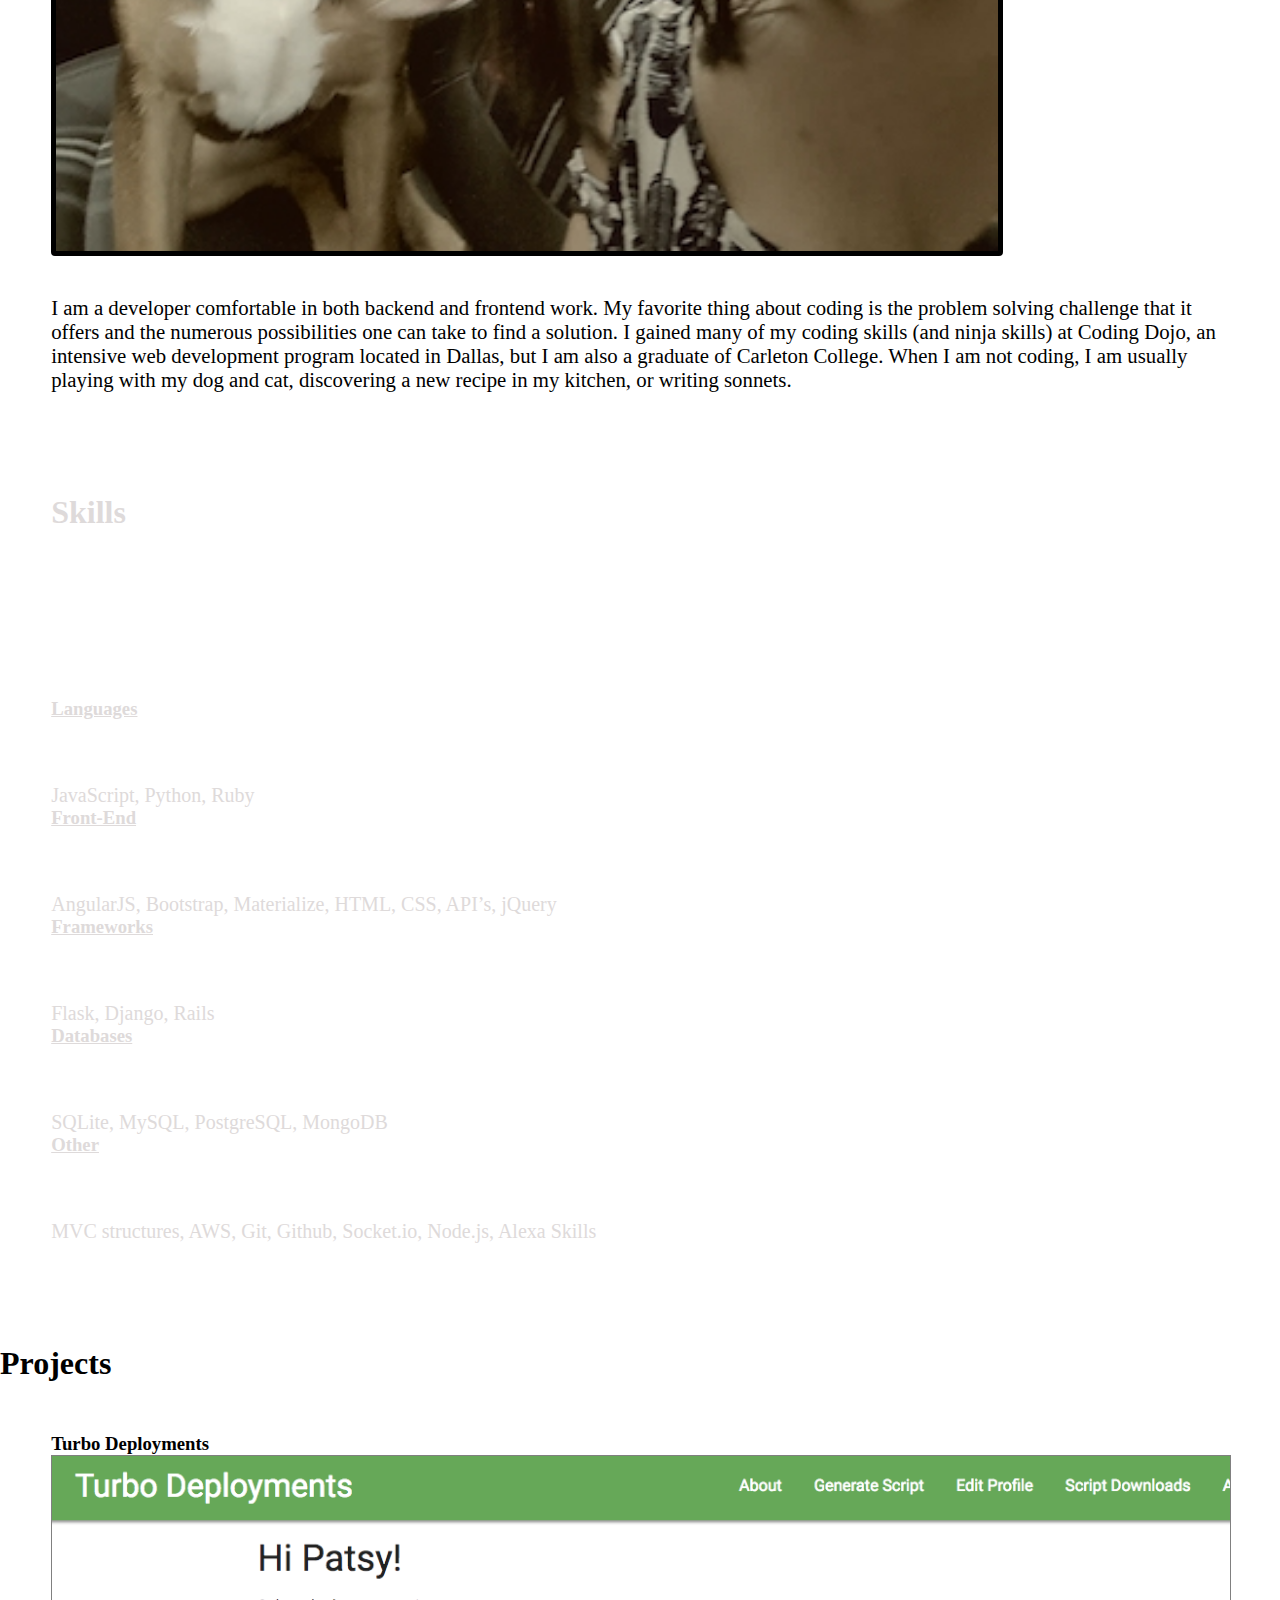
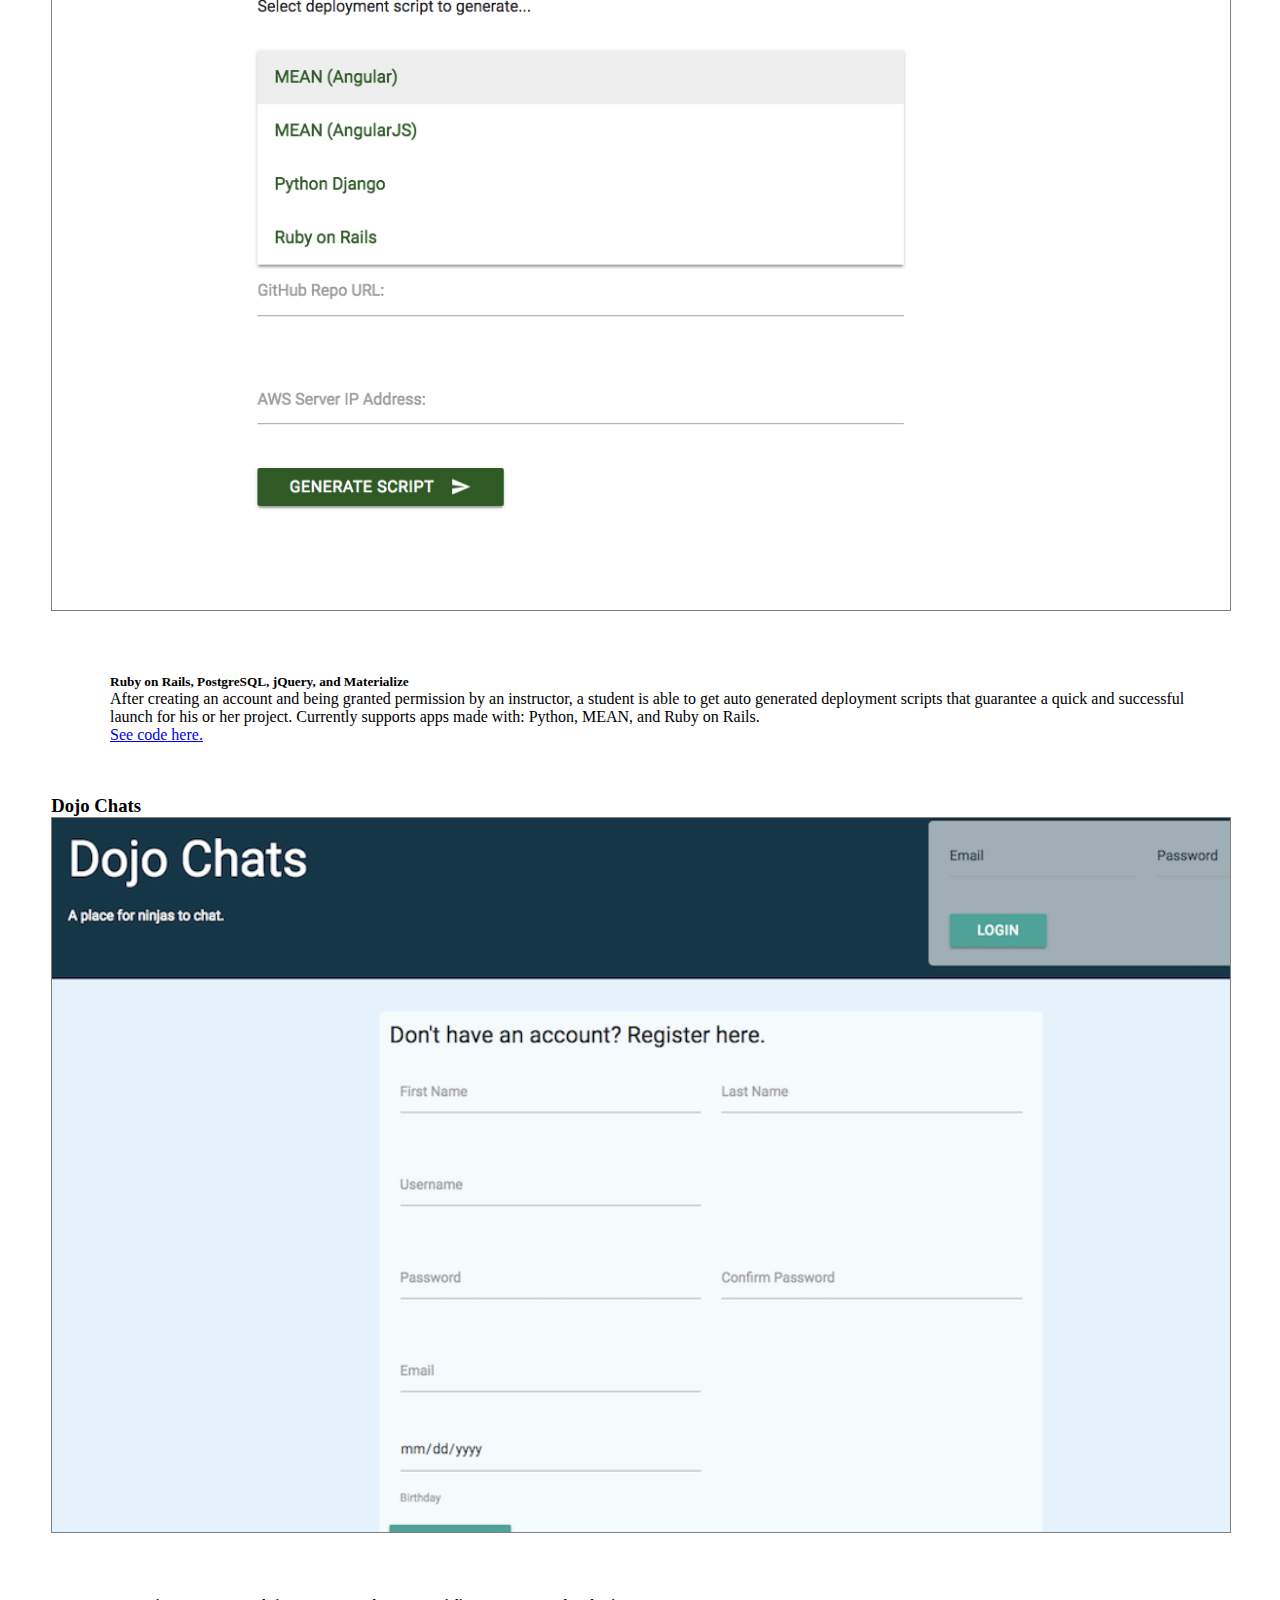
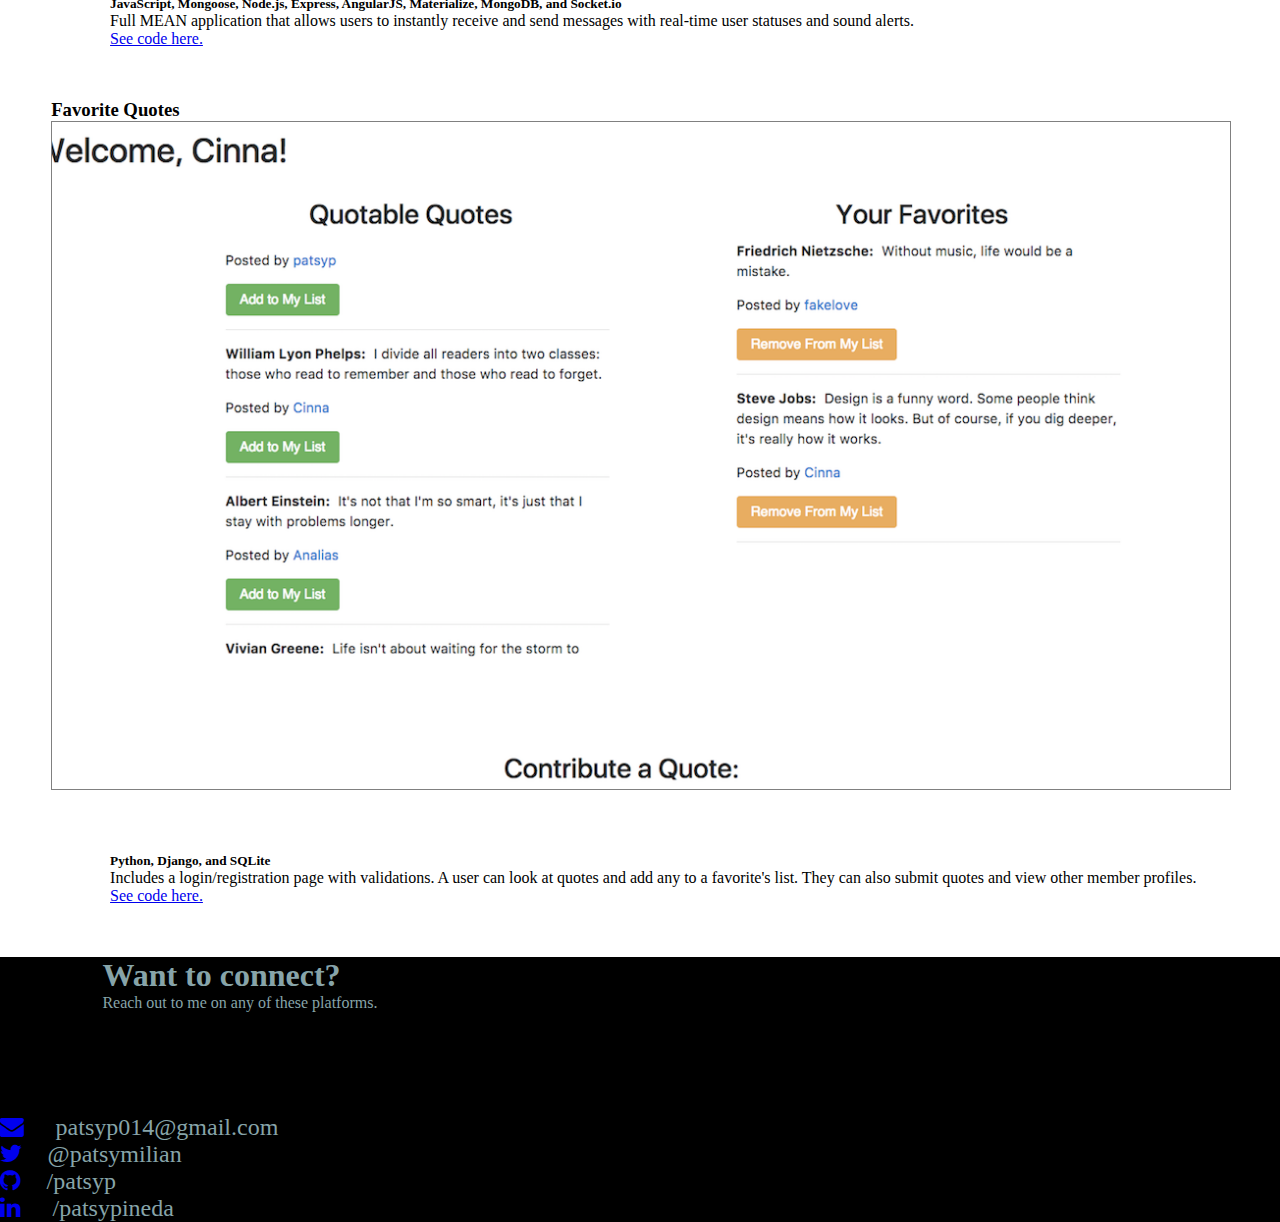
==== commit f6109e29: "changed favquotes picture" ====
--- a/index.html
+++ b/index.html
@@ -5,8 +5,6 @@
 		<meta name="viewport" content="width=device-width, initial-scale=1">
 		<link rel="stylesheet" type="text/css" href="css/style.css">
 		<link rel="stylesheet" href="https://maxcdn.bootstrapcdn.com/bootstrap/4.0.0-alpha.6/css/bootstrap.min.css" integrity="sha384-rwoIResjU2yc3z8GV/NPeZWAv56rSmLldC3R/AZzGRnGxQQKnKkoFVhFQhNUwEyJ" crossorigin="anonymous">
-		<script type="text/javascript" src="http://ajax.googleapis.com/ajax/libs/jquery/1.11.1/jquery.min.js"></script>
-		<script src="https://maxcdn.bootstrapcdn.com/bootstrap/3.3.7/js/bootstrap.min.js" integrity="sha384-Tc5IQib027qvyjSMfHjOMaLkfuWVxZxUPnCJA7l2mCWNIpG9mGCD8wGNIcPD7Txa" crossorigin="anonymous"></script>
 		<link rel="stylesheet" href="https://cdnjs.cloudflare.com/ajax/libs/font-awesome/4.7.0/css/font-awesome.min.css">
 	</head>
 
@@ -163,7 +161,7 @@
 			<div class="row">
 				<div class="col-md-4">
 					<h3>Favorite Quotes</h3>
-					<a href="http://52.43.129.105/" target="_blank"><img src="images/favQuotes.png"></a>
+					<a href="http://52.27.109.224/" target="_blank"><img src="images/favQuotes.png"></a>
 				</div>
 				<div class="col-md-6 des">
 					<h5>Python, Django, and SQLite</h5>
@@ -187,5 +185,7 @@
 		       	</ul> 	
 	       	</div> 
 		</div>
+		<script type="text/javascript" src="http://ajax.googleapis.com/ajax/libs/jquery/1.11.1/jquery.min.js"></script>
+		<script src="https://maxcdn.bootstrapcdn.com/bootstrap/3.3.7/js/bootstrap.min.js" integrity="sha384-Tc5IQib027qvyjSMfHjOMaLkfuWVxZxUPnCJA7l2mCWNIpG9mGCD8wGNIcPD7Txa" crossorigin="anonymous"></script>
 	</body>
 </html>--- a/css/style.css
+++ b/css/style.css
@@ -24,7 +24,7 @@
   border: 1px #05abe4;
   border-style: dotted hidden dotted hidden;
   font-size: 1.5rem!important;
-  text-shadow: -3px 2px #0675ab;
+  text-shadow: -3px -1px #0675ab;
 }
 .navbar-collapse.collapse.in {
   display: block!important;
@@ -39,18 +39,6 @@
   width: 100%;
   margin-bottom: 4%;
 }
-/*#text{
-	position: absolute;
-  top: 29%;
-  left: 65%;
-  transform: translate(-50%, -50%);
-  color: #60b3f3;
-}
-#intro h1{
-	font-weight: 600;
-	font-size: 50px;
-	margin-bottom: 10%;
-}*/
 #about .row{
   margin: 4%;
 }
@@ -72,7 +60,7 @@
 }
 #skills{
   background-image: linear-gradient(
-      rgba(0, 0, 0, 0.4),
+      rgba(0, 0, 0, 0.5),
       rgba(0, 0, 0, 0.6)
     ), url("../images/desk.jpg");
   background-repeat: no-repeat;
@@ -92,6 +80,9 @@
 #skills h3{
   text-decoration: underline;
   margin-bottom: 5%;
+}
+#skills p{
+  font-size: 20px;
 }
 #projects .row{
   margin: 4%;
@@ -114,15 +105,17 @@
 }
 #contact{
   color: #87a4a9;
+  margin-right: 0;
+  padding-right: 0;
 }
 #contact-heading{
-  margin-top: 2%;
-  margin-left: 5%;
+  margin: 2% 8% 0 8%;
 }
 #icons{
   font-size: 1.5rem;
   margin-top: 8%;
 }
 #icons a{
-  margin-right: 2%
+  margin-right: 2%;
+  text-decoration:none;
 }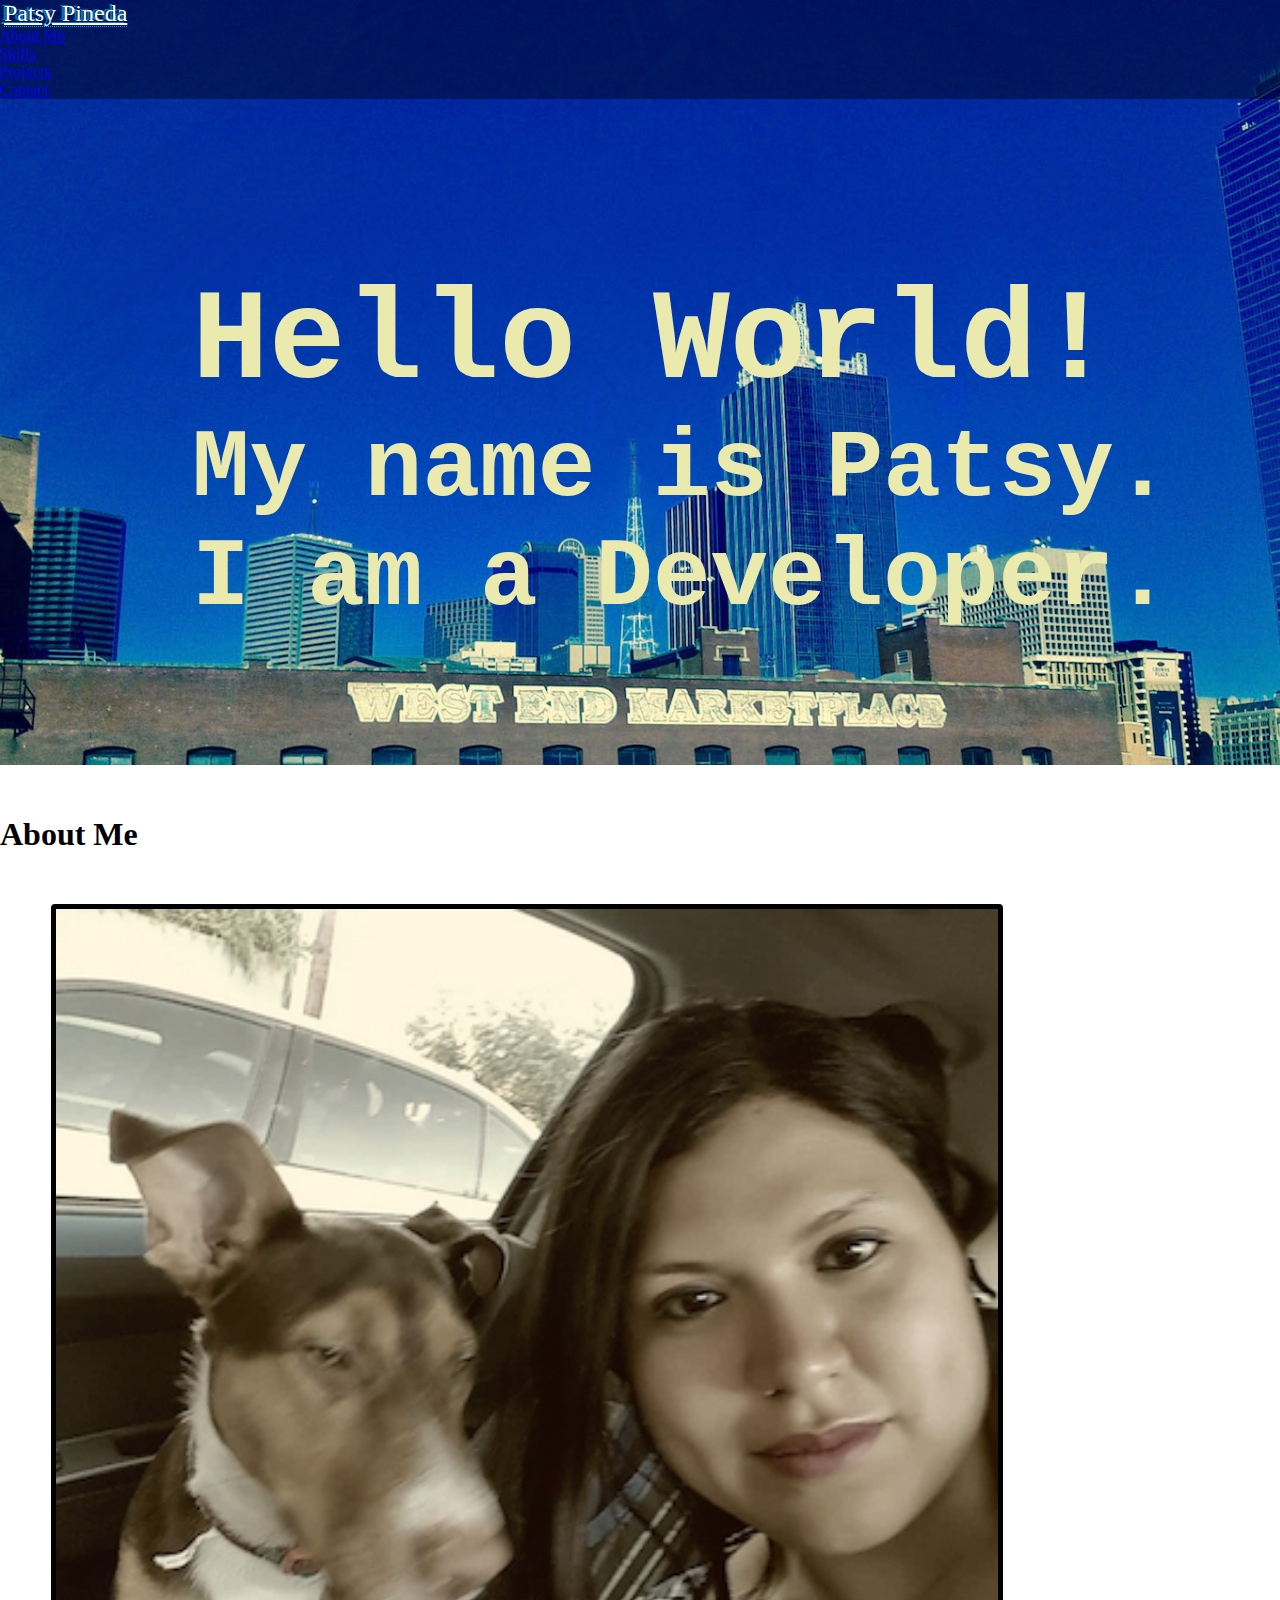
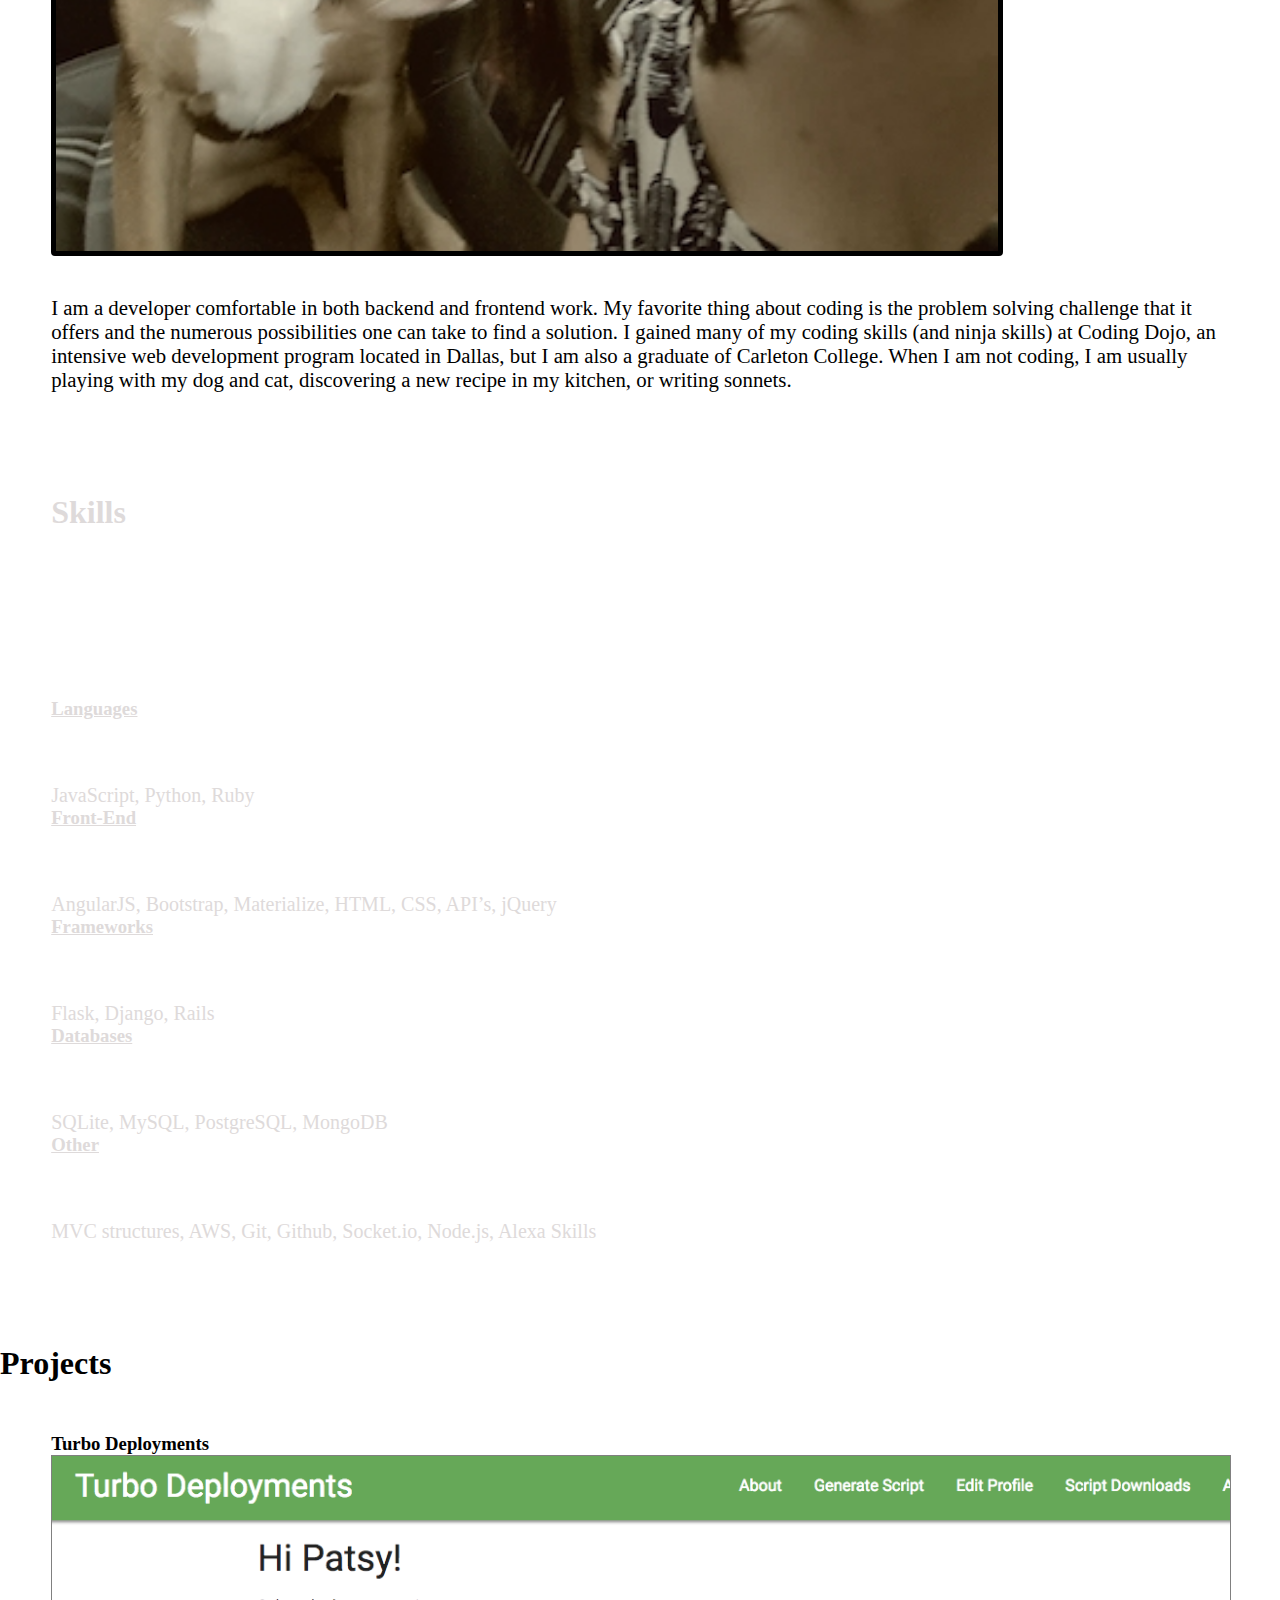
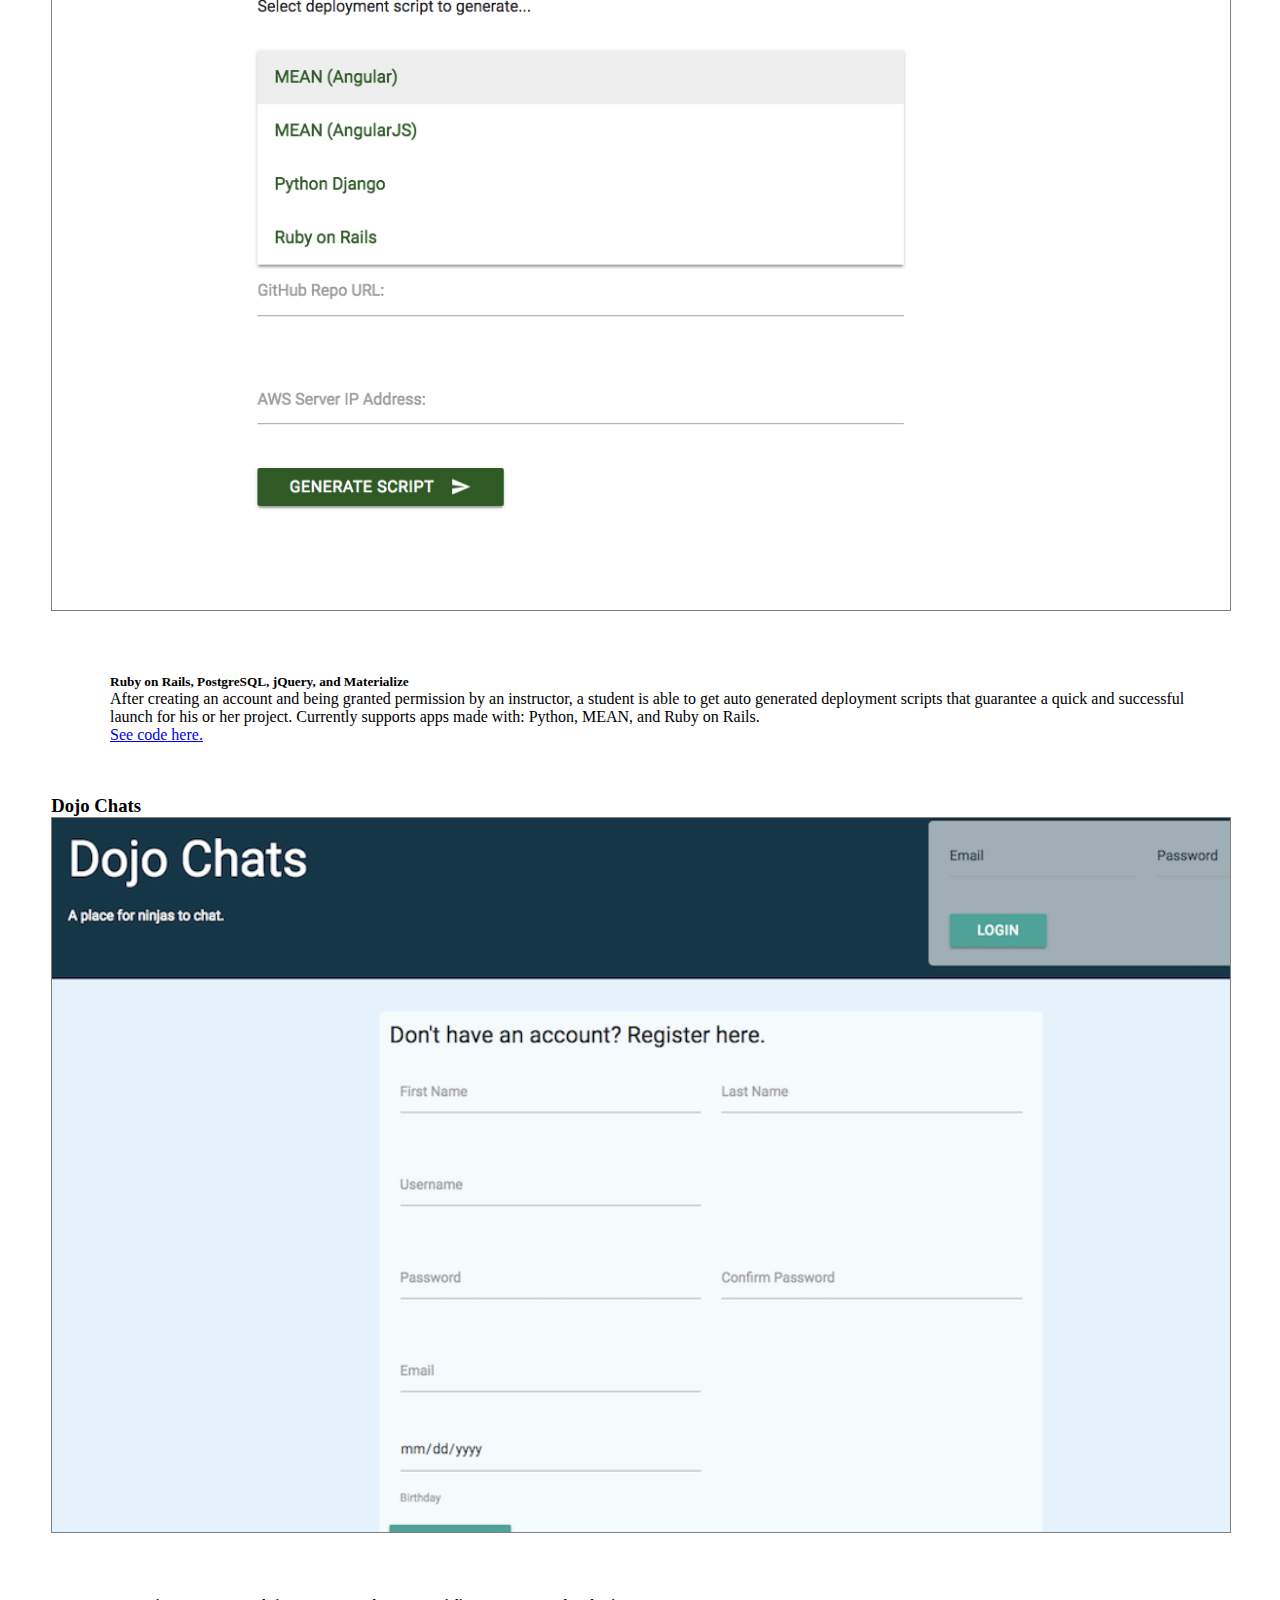
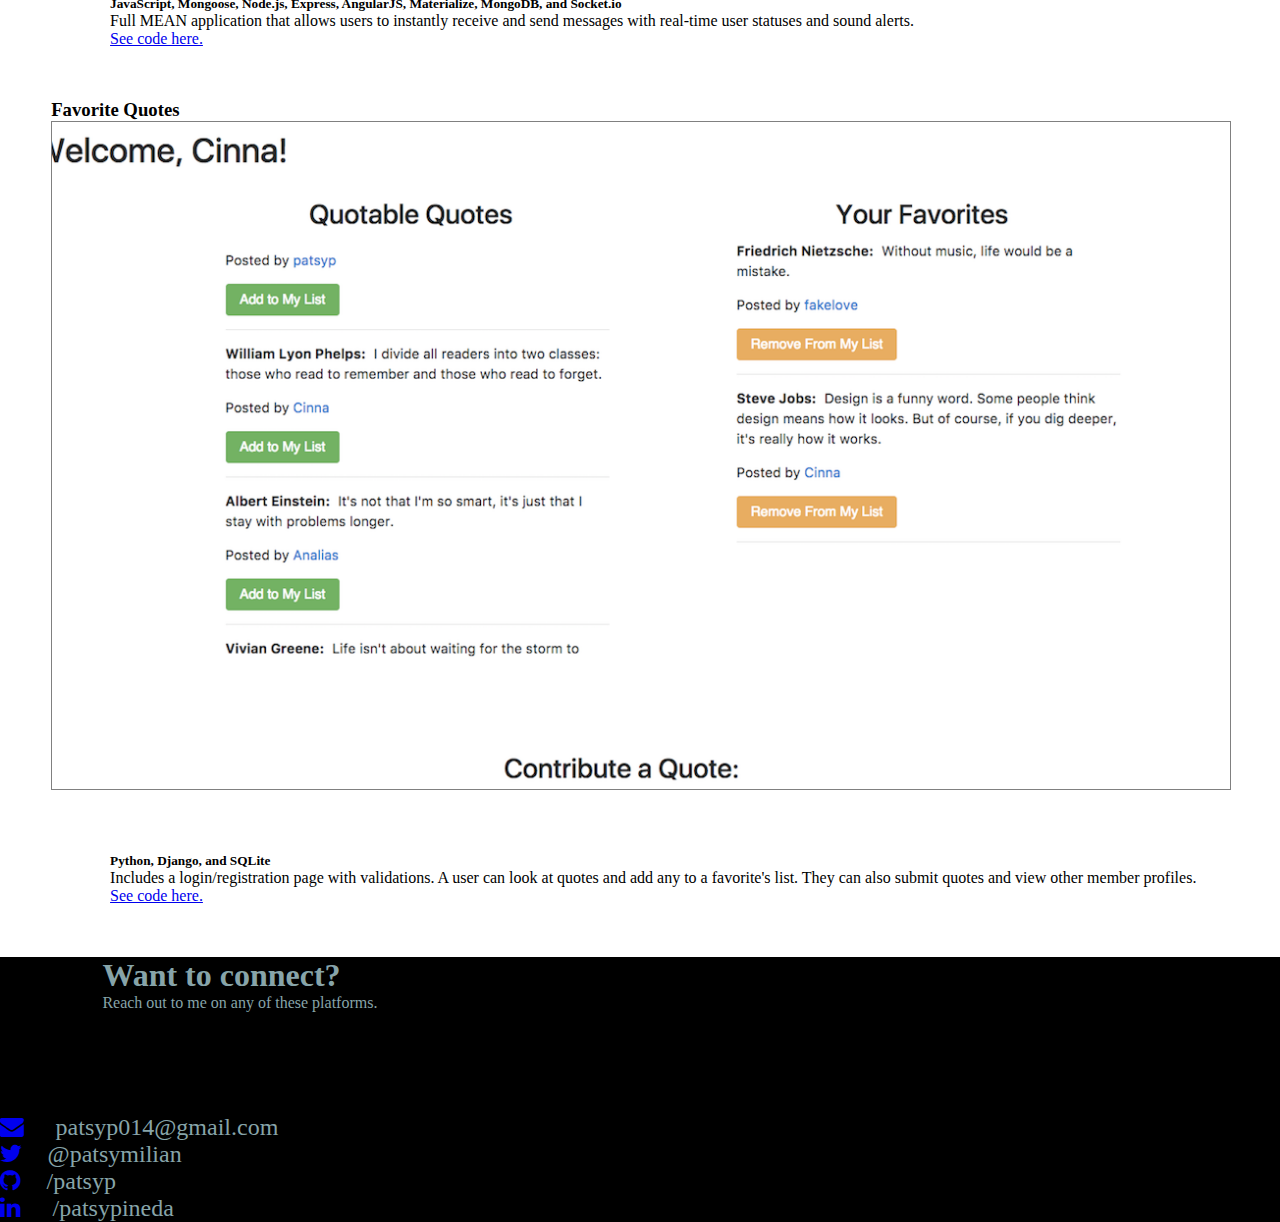
==== commit 65393014: "removed text scroll and added fadeIn" ====
--- a/index.html
+++ b/index.html
@@ -32,39 +32,11 @@
 			    	</ul>
 				</div>
 			</nav>
-			<div id="text"></div>
-				<!-- <h1>Patsy Pineda</h1>
-				<h2>I love to learn, create, and problem solve!</h2> -->
-			<script>
-			var rep = 0
-			var messages = ["Hello World!", "My name is Patsy.", "I am a Developer."]
-				el = document.getElementById('text'),
-					word_counter = 0,
-					character_counter = 0;
-				function updateText()
-				{
-					if(messages[word_counter][character_counter]== ' '){
-						el.innerHTML = el.innerHTML+ '&nbsp;'
-						character_counter++;
-					}
-					else{
-						el.innerHTML = el.innerHTML+messages[word_counter][character_counter++];}
-					if(character_counter > messages[word_counter].length)
-					{
-						word_counter++; 	
-						character_counter = 0;	
-						el.innerHTML = '';  
-						if(word_counter == messages.length)
-							word_counter = 0;
-							rep++
-					}
-					// if(rep >2){
-					// 	clearInterval(startFunction)
-					// }
-				}
-				var startFunction=setInterval(updateText,100);
-			</script>
-			<!-- End of Message Iterator -->
+			<div id="text">
+				<h1>Hello World!</h1>
+				<h2>My name is Patsy. I am a Developer.</h2>
+				<h2></h2>
+			</div>
 		</section>
 
 		<section class="container" id="about">
--- a/css/style.css
+++ b/css/style.css
@@ -6,14 +6,36 @@
 #text{
 	font-family: monospace;
 	font-size:4rem;
-	text-align: center;
-	border-right: 1px solid #777;
 	padding-right: 7px;
 	display: inline;
   position: absolute;
   top: 30%;
   left: 15%;
   color: #eae9ae;
+}
+#text h2{
+  -webkit-animation: fadein 5s; /* Safari, Chrome and Opera > 12.1 */
+  -moz-animation: fadein 5s; /* Firefox < 16 */
+  -ms-animation: fadein 5s; /* Internet Explorer */
+  -o-animation: fadein 5s; /* Opera < 12.1 */
+  animation: fadein 5s;
+}
+
+@keyframes fadein {
+    from { opacity: 0; }
+    to   { opacity: 1; }
+}
+
+/* Safari, Chrome and Opera > 12.1 */
+@-webkit-keyframes fadein {
+    from { opacity: 0; }
+    to   { opacity: 1; }
+}
+
+/* Internet Explorer */
+@-ms-keyframes fadein {
+    from { opacity: 0; }
+    to   { opacity: 1; }
 }
 .navbar.navbar-inverse{
    background-color: rgba(0, 0, 0, 0.4);
@@ -118,4 +140,6 @@
 #icons a{
   margin-right: 2%;
   text-decoration:none;
-}+}
+
+
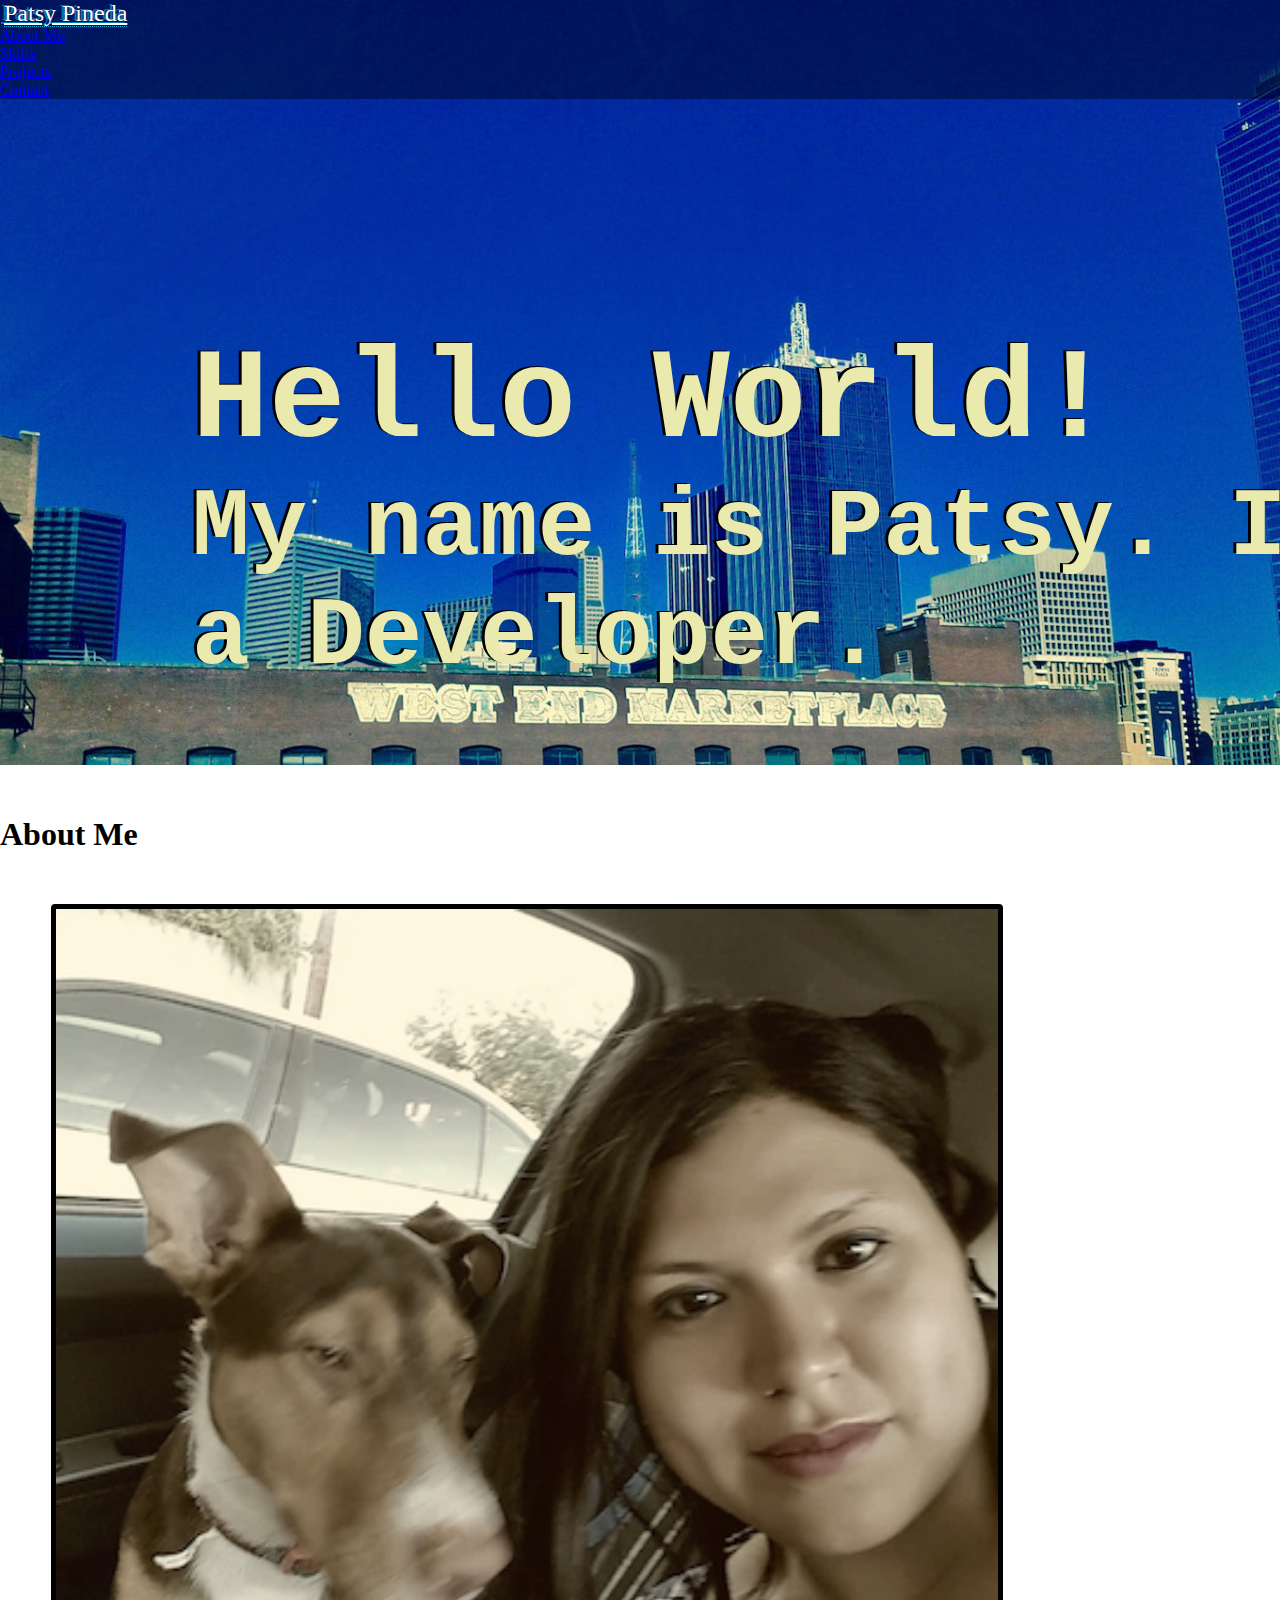
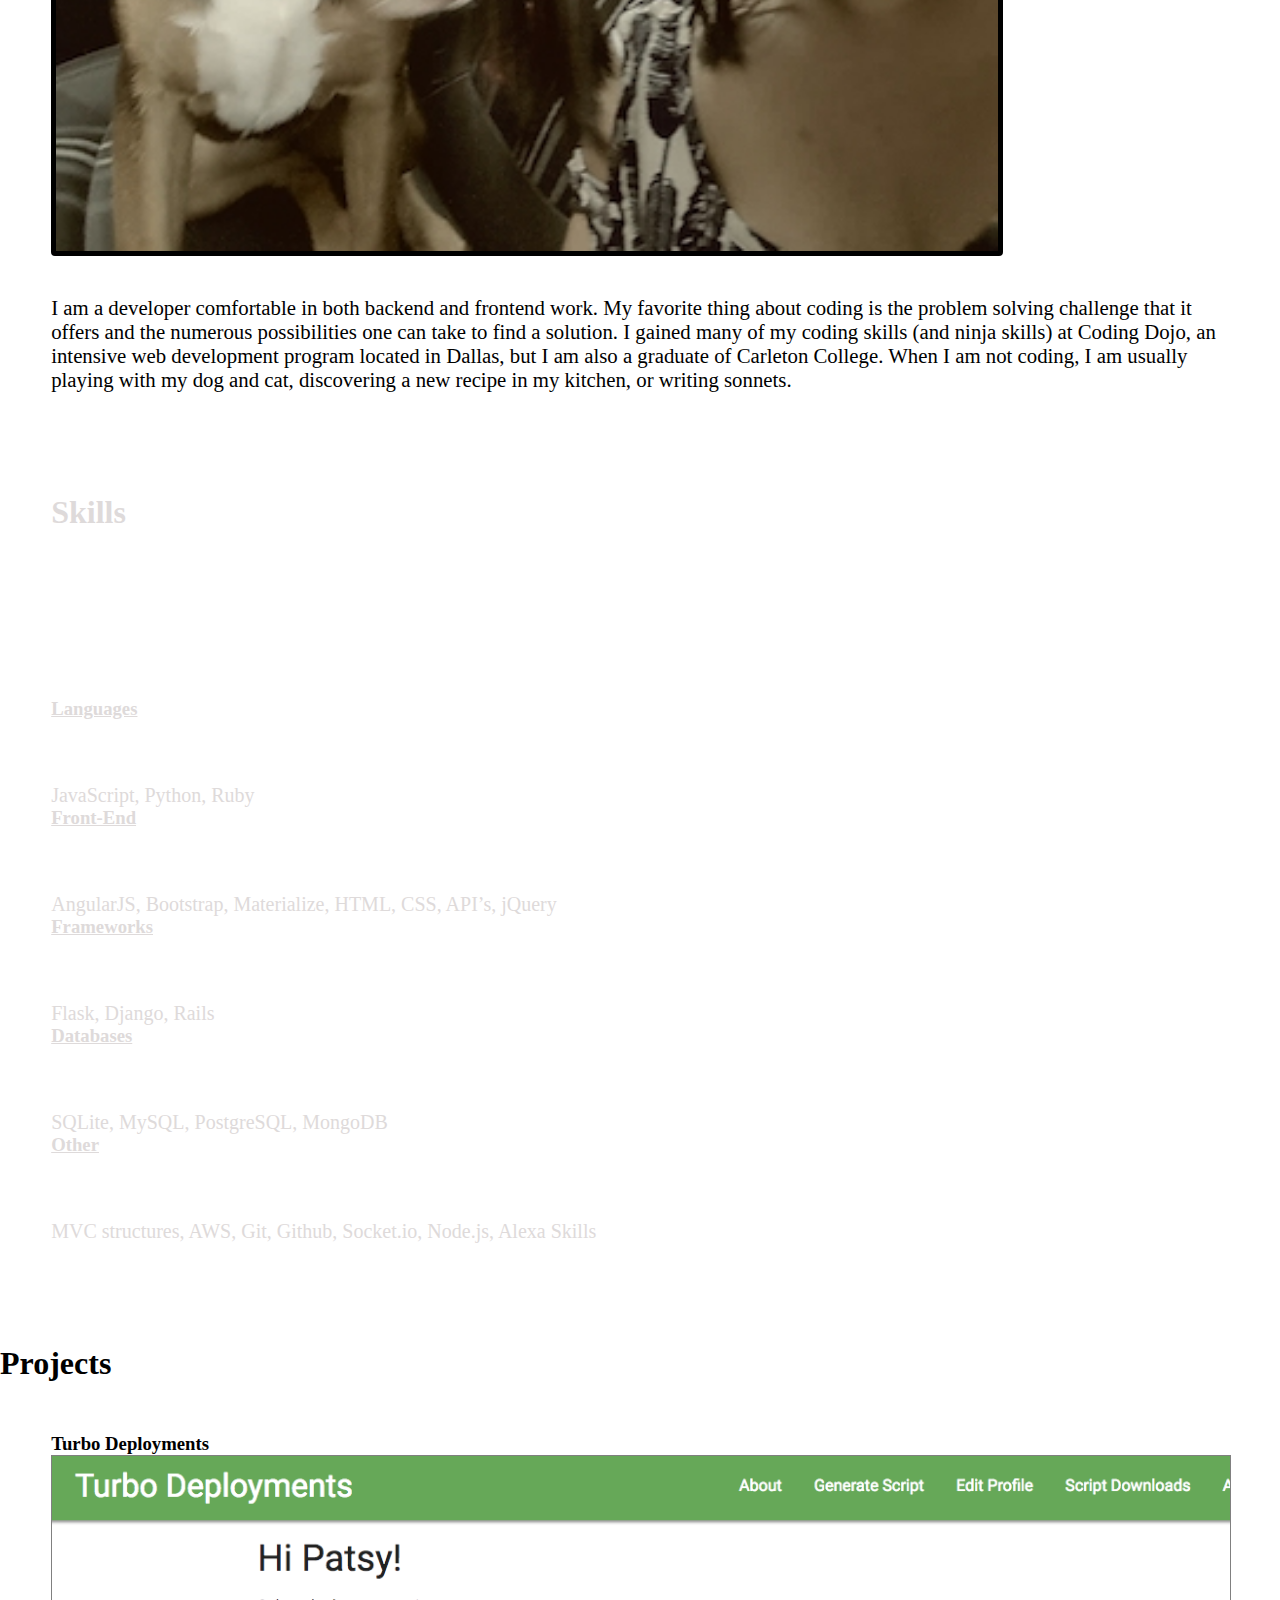
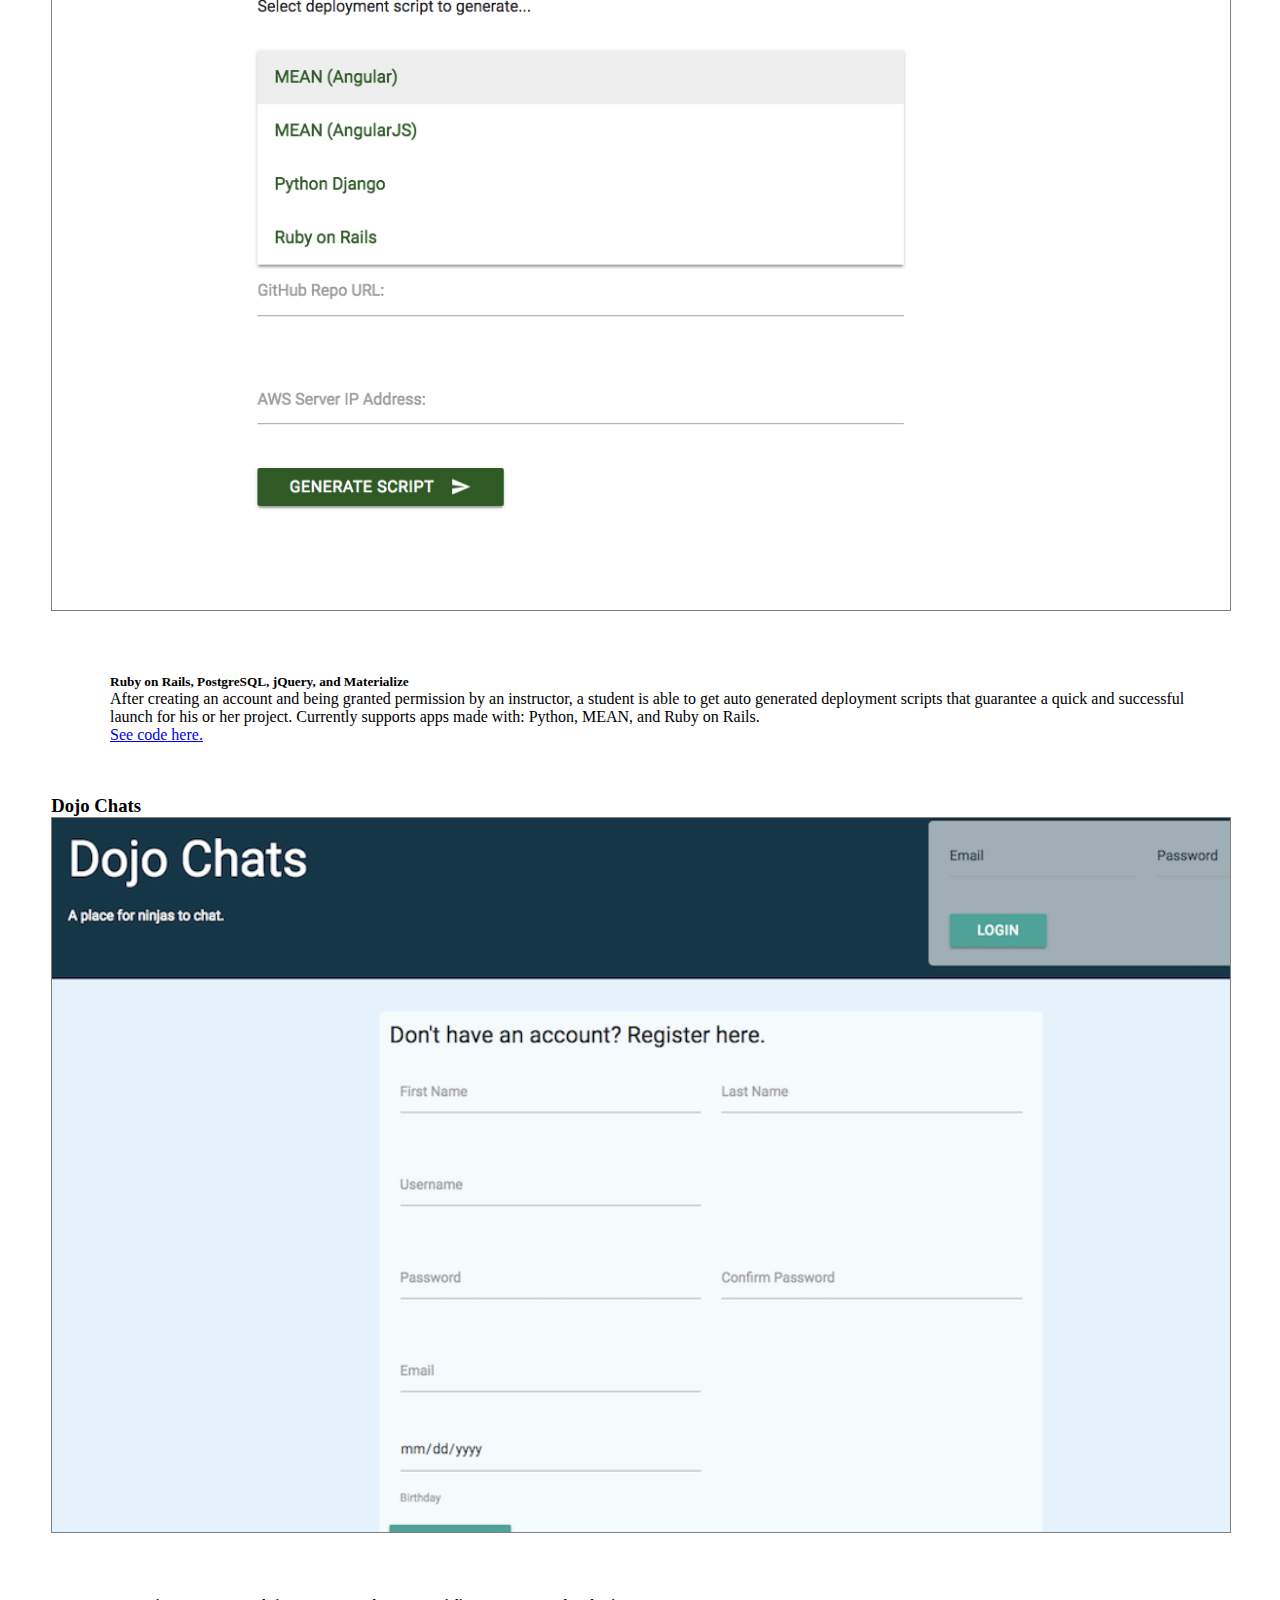
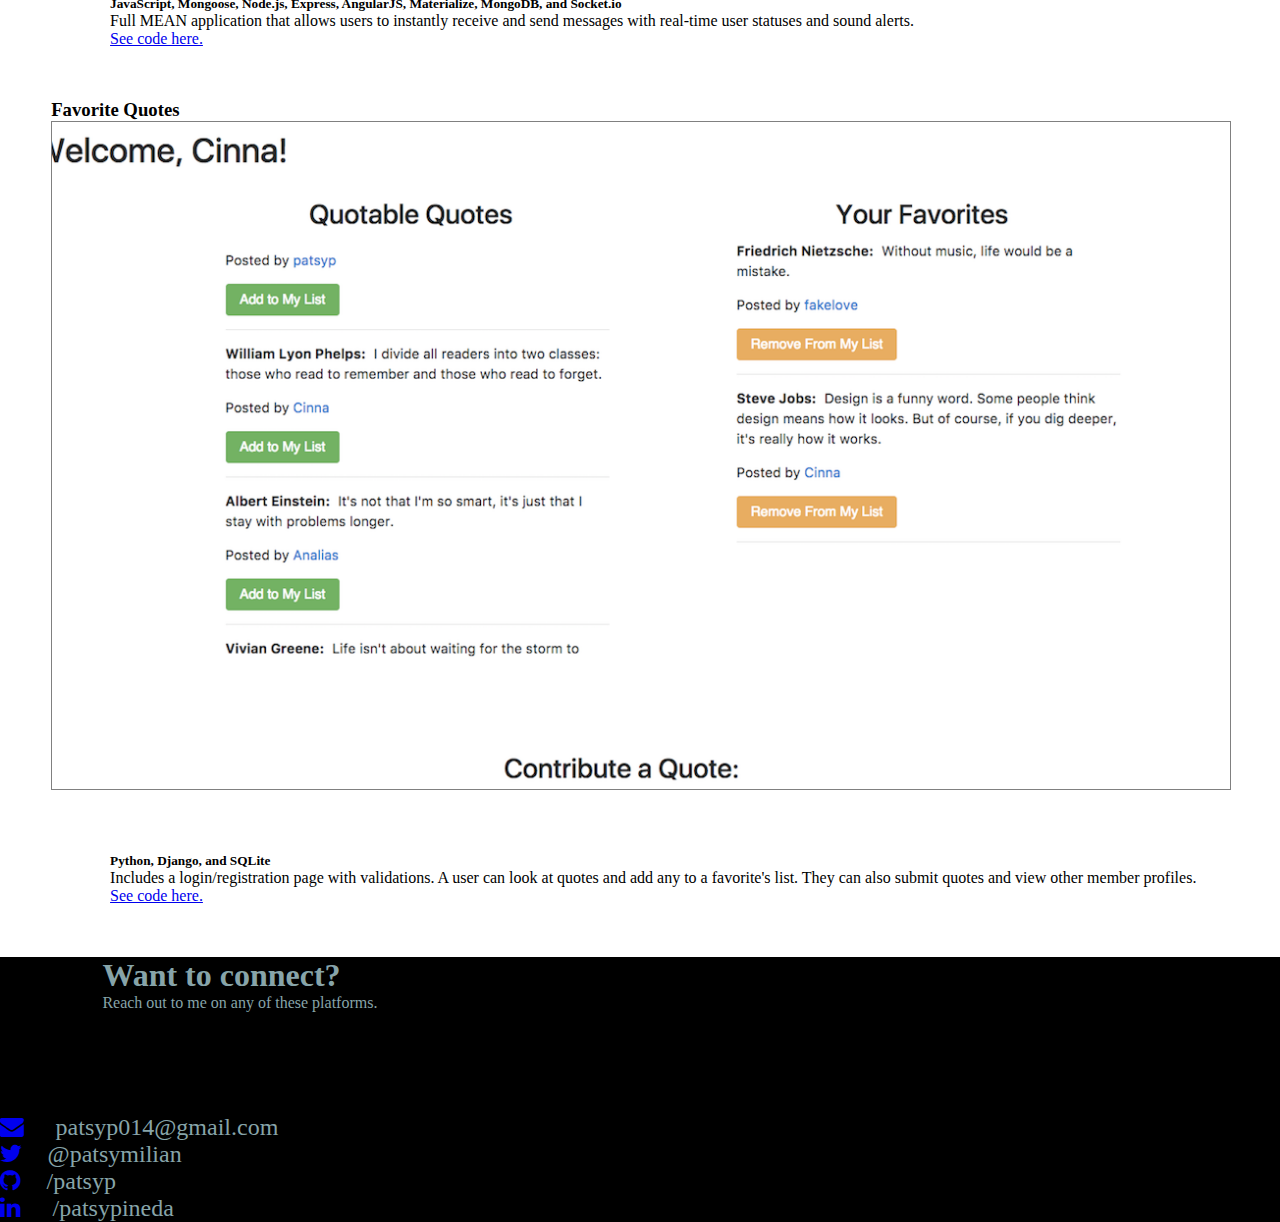
==== commit e3cfea95: "finished transitions for main body" ====
--- a/index.html
+++ b/index.html
@@ -34,8 +34,7 @@
 			</nav>
 			<div id="text">
 				<h1>Hello World!</h1>
-				<h2>My name is Patsy. I am a Developer.</h2>
-				<h2></h2>
+				<h2>My name is Patsy. <span>I am a Developer.</span></h2>
 			</div>
 		</section>
 
--- a/css/style.css
+++ b/css/style.css
@@ -7,20 +7,45 @@
 	font-family: monospace;
 	font-size:4rem;
 	padding-right: 7px;
-	display: inline;
-  position: absolute;
+  position: relative;
   top: 30%;
   left: 15%;
   color: #eae9ae;
+  text-shadow: -3px -1px #000000;
+}
+#text h1{
+  animation: slideIn 2s;
+  -webkit-animation: slideIn 2s;
+  animation-timing-function: ease;
+}
+@keyframes slideIn{
+  0% {
+    transform: translateX(-100%);
+  }
+  100% {
+    transform: translateX(0);
+  }
+}
+@-webkit-keyframes slideIn {
+  0% {
+    transform: translateX(-100%);
+  }
+  100% {
+    transform: translateX(0);
+  }
 }
 #text h2{
   -webkit-animation: fadein 5s; /* Safari, Chrome and Opera > 12.1 */
-  -moz-animation: fadein 5s; /* Firefox < 16 */
   -ms-animation: fadein 5s; /* Internet Explorer */
-  -o-animation: fadein 5s; /* Opera < 12.1 */
   animation: fadein 5s;
+  animation-timing-function: ease-in;
 }
-
+#text span{
+  -webkit-animation: fadein 6s; /* Safari, Chrome and Opera > 12.1 */
+  -ms-animation: fadein 6s; /* Internet Explorer */
+  animation: fadein 6s;
+  animation-timing-function: ease-in;
+}
 @keyframes fadein {
     from { opacity: 0; }
     to   { opacity: 1; }
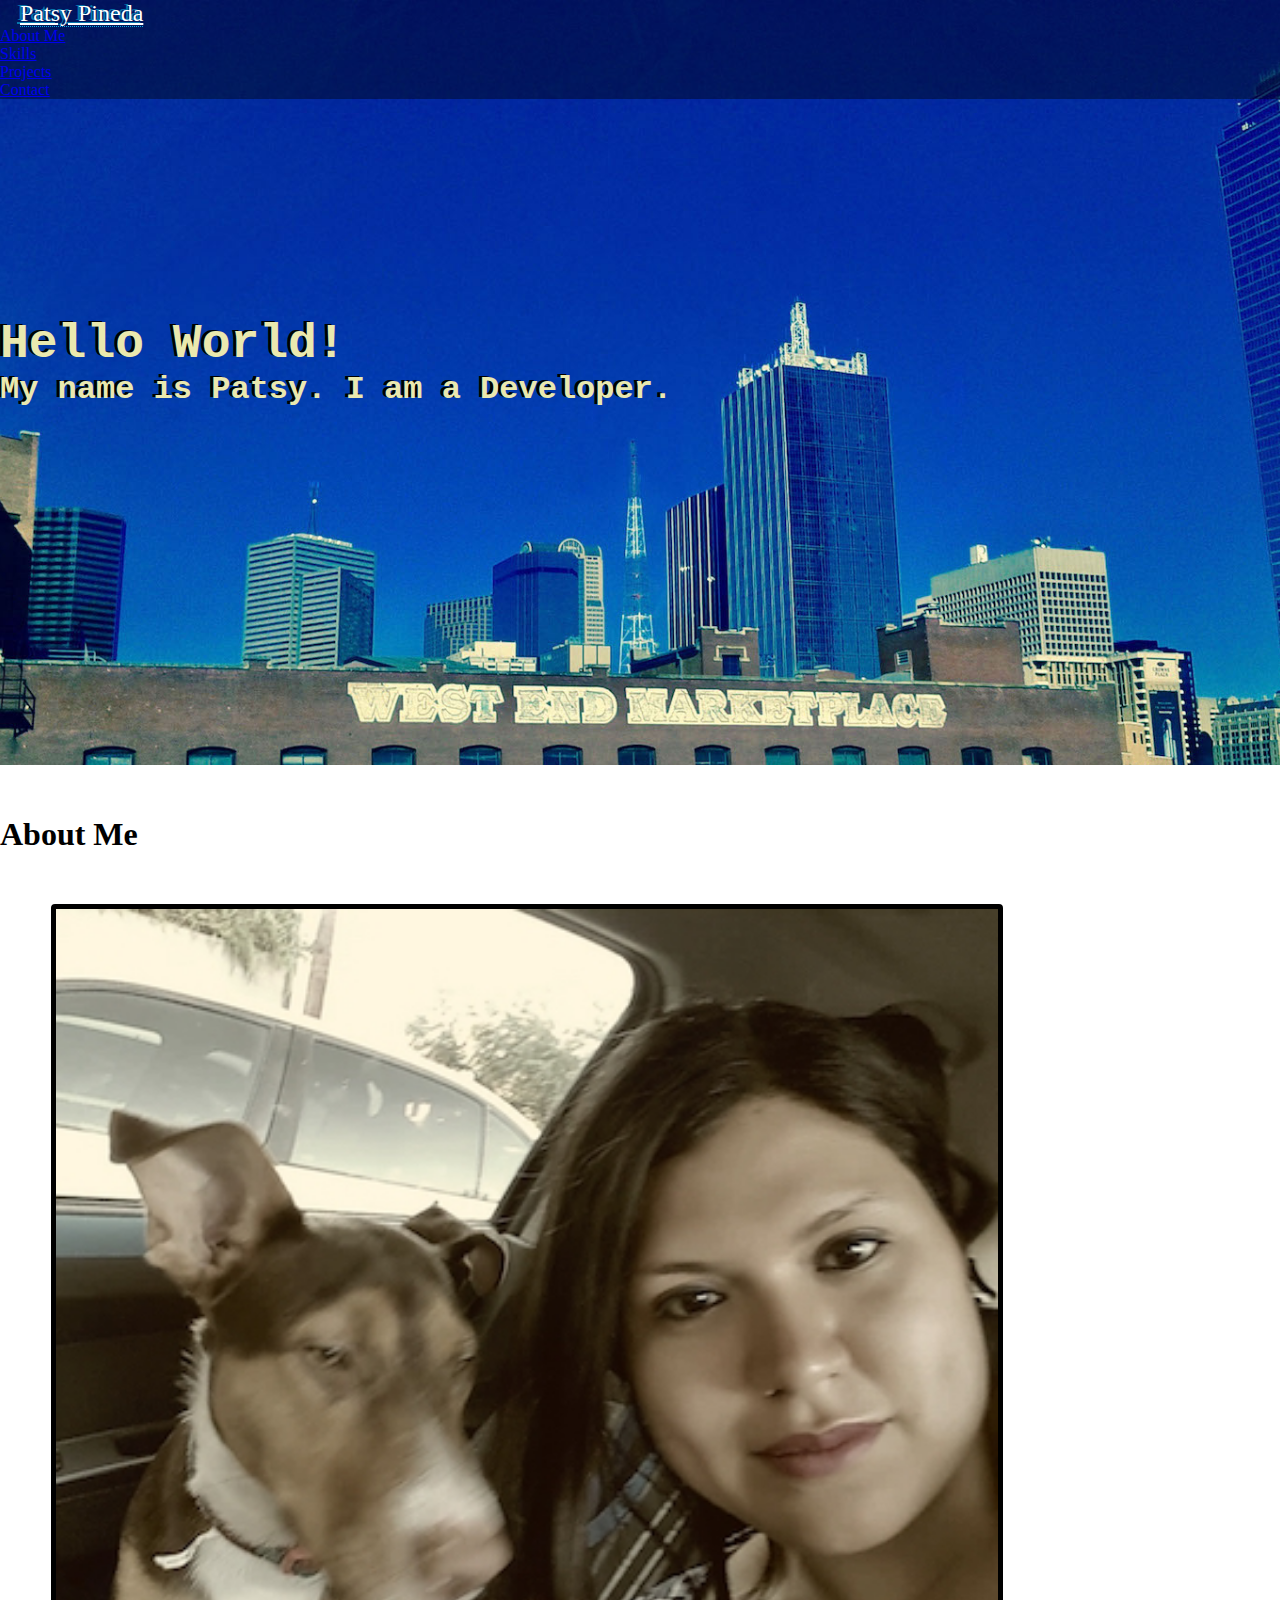
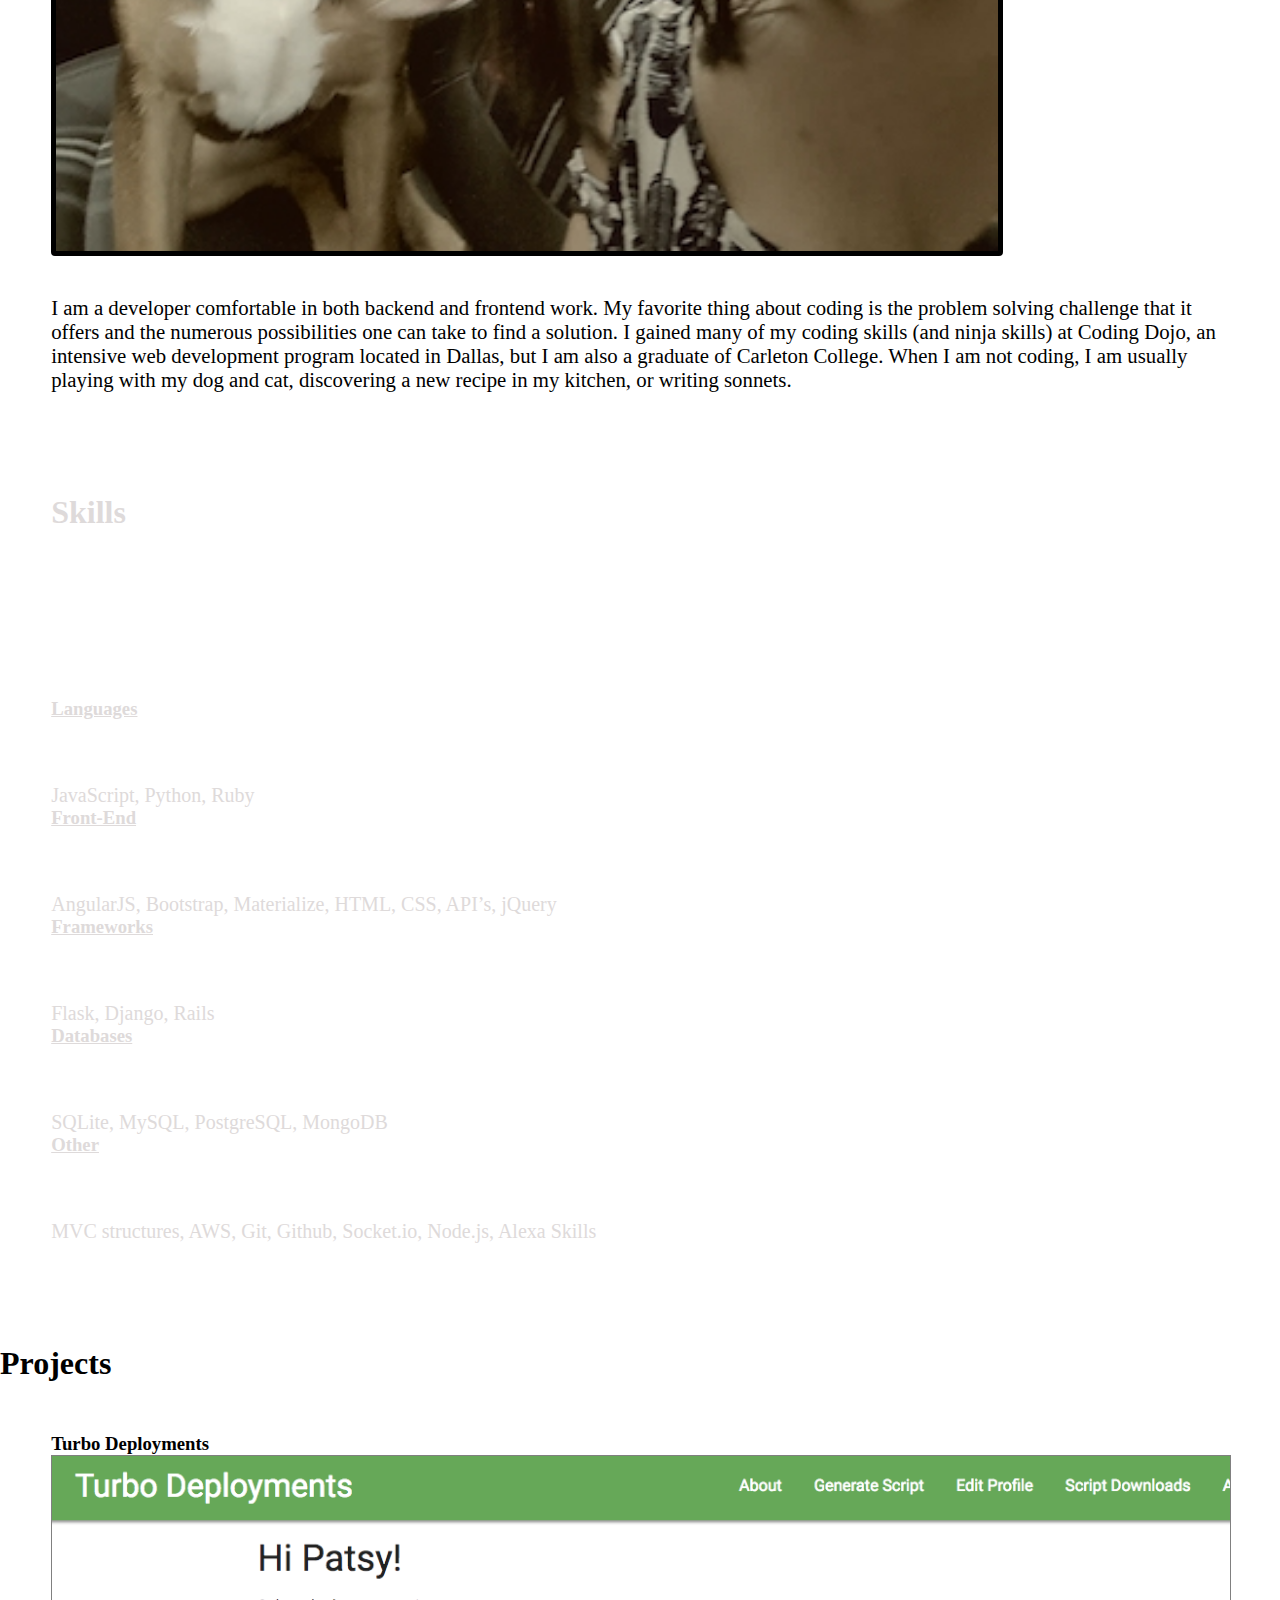
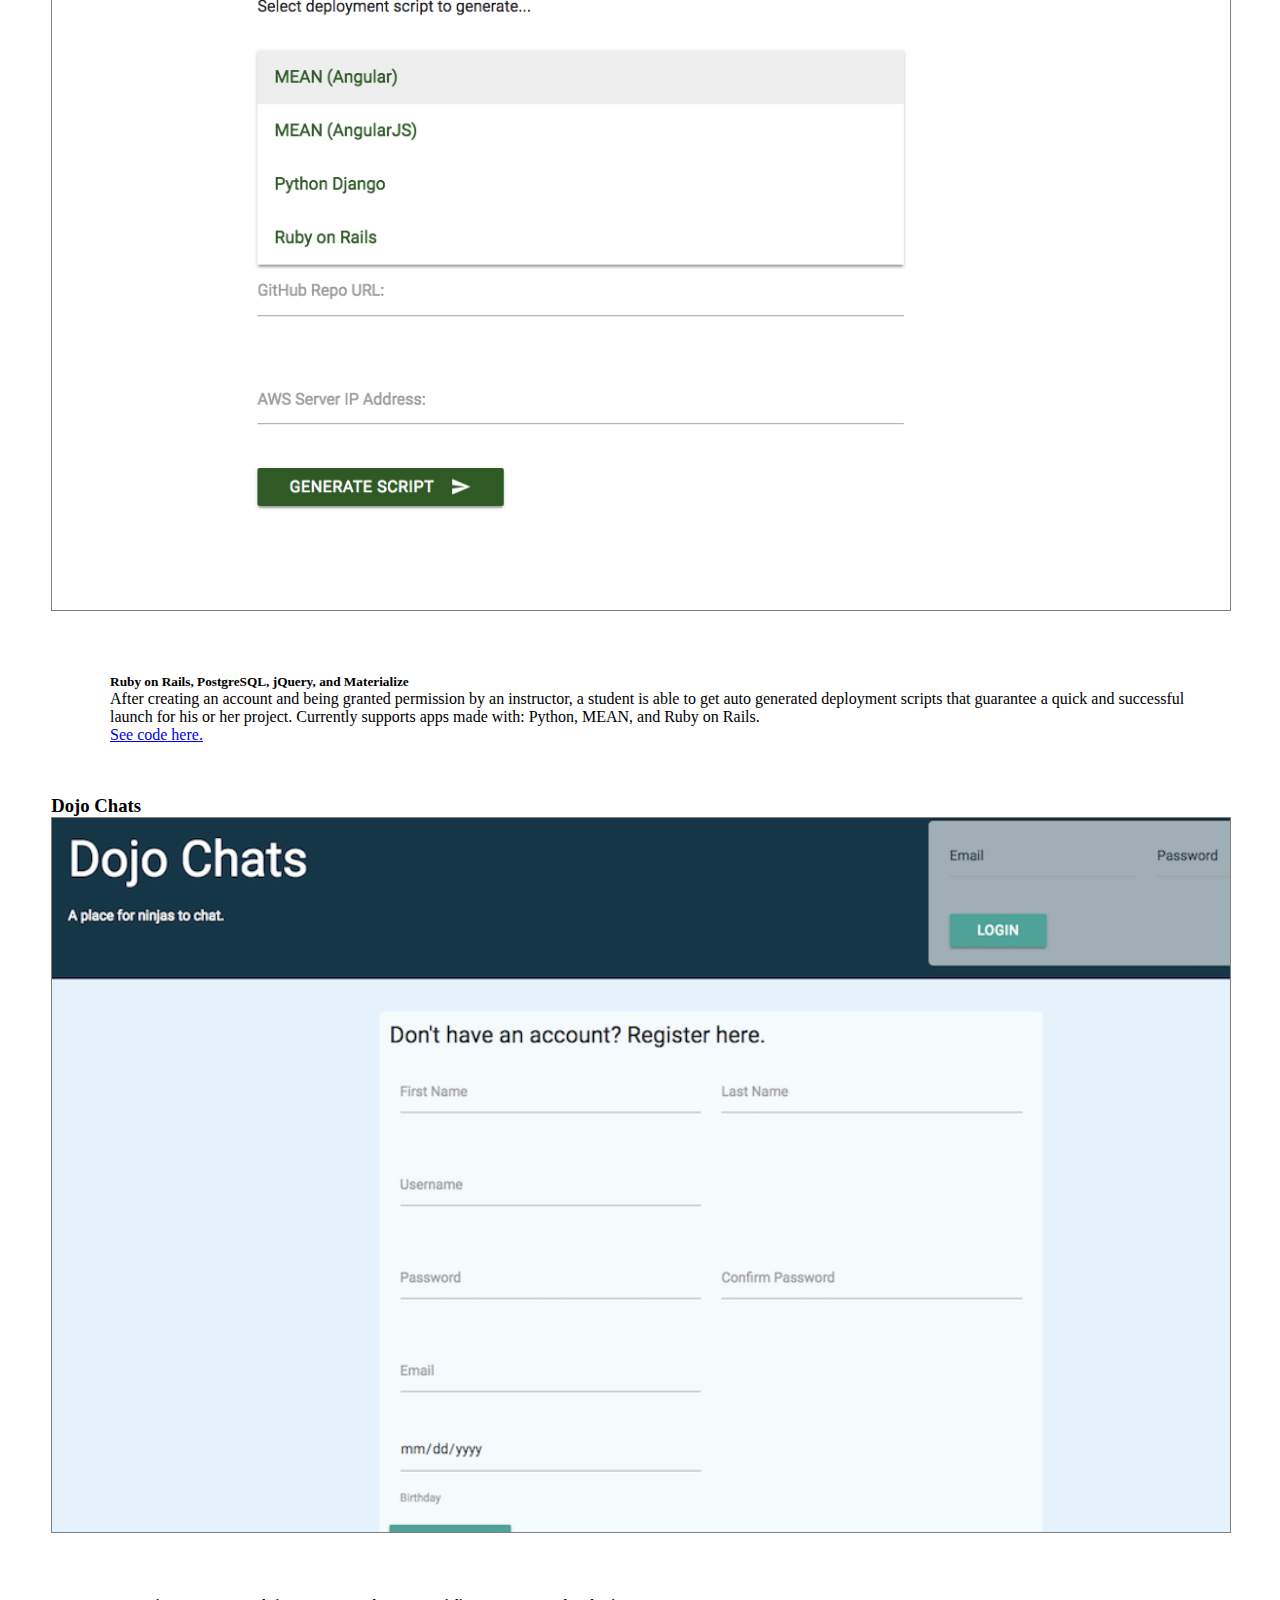
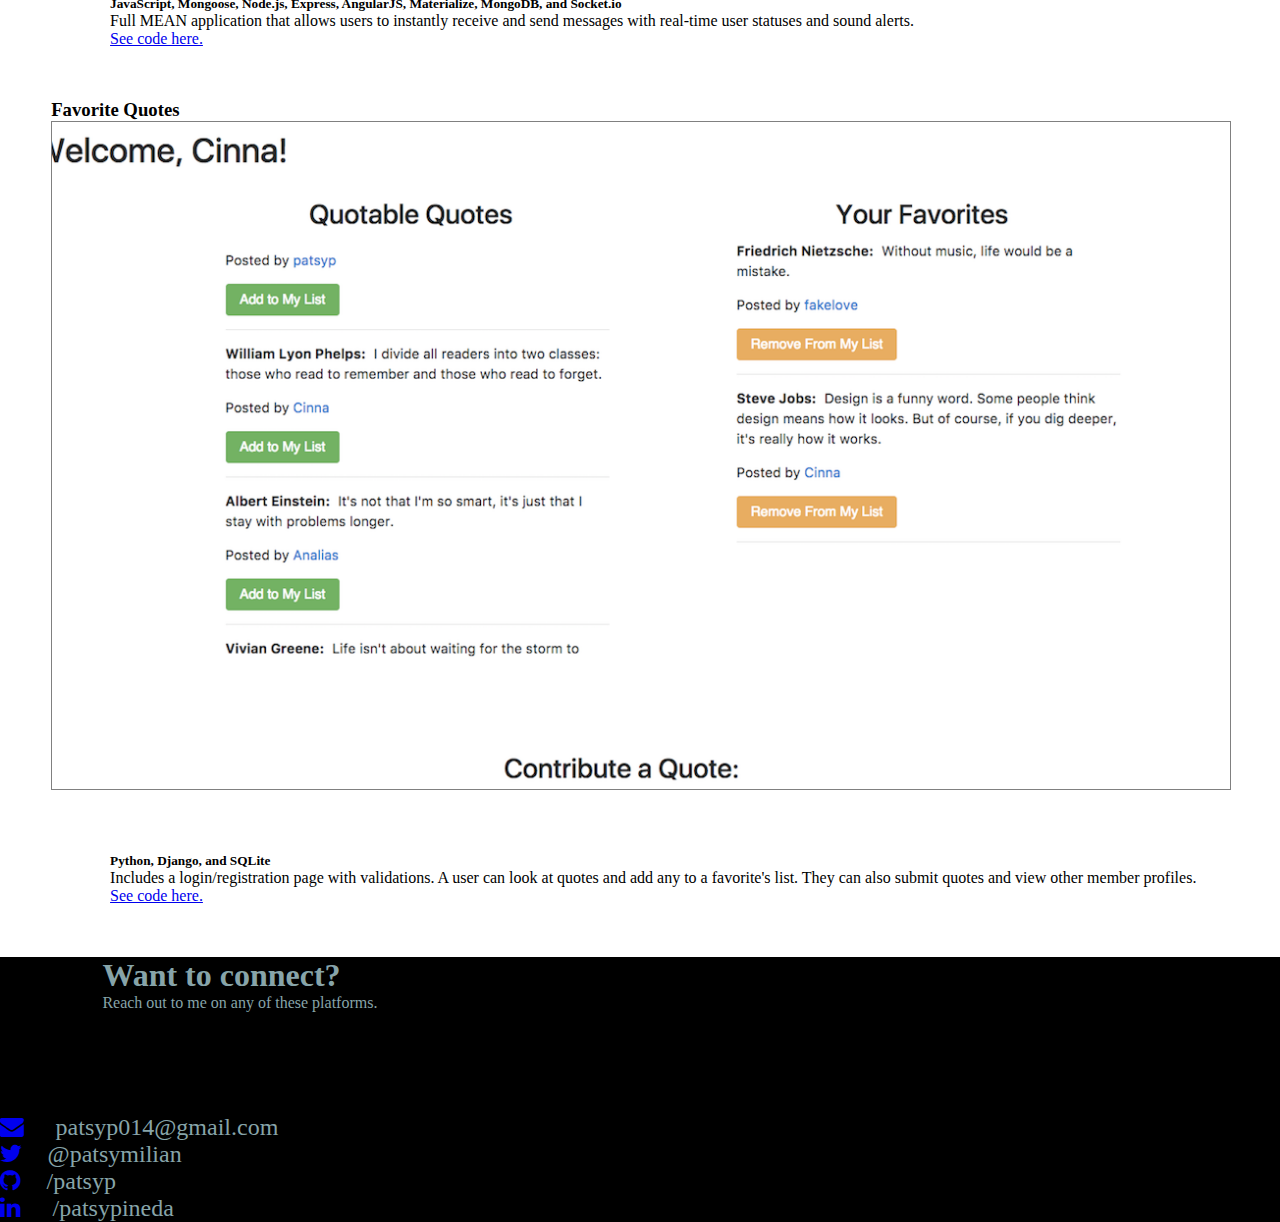
==== commit f4984afa: "working on rwd" ====
--- a/index.html
+++ b/index.html
@@ -9,139 +9,133 @@
 	</head>
 
 	<body>
-		<section id="intro">	
-			<nav class="navbar navbar-toggleable-md navbar-inverse">
-			  	<button class="navbar-toggler navbar-toggler-right" type="button" data-toggle="collapse" data-target="#navbarNav" aria-controls="navbarNav" aria-expanded="false" aria-label="Toggle navigation">
-			   		<span class="navbar-toggler-icon"></span>
-			  	</button>
-				<a class="navbar-brand" href="#">Patsy Pineda</a>
-				<div class="collapse navbar-collapse" id="navbarNav">
-			    	<ul class="navbar-nav">
-			     		<li class="nav-item">
-			      	  		<a class="nav-link" href="#about">About Me <span class="sr-only">(current)</span></a>
-			     		</li>
-			      		<li class="nav-item">
-			        		<a class="nav-link" href="#skills">Skills</a>
-			      		</li>
-			      		<li class="nav-item">
-			       			<a class="nav-link" href="#projects">Projects</a>
-			      		</li>
-			     		<li class="nav-item">
-			        		<a class="nav-link" href="#contact">Contact</a>
-			      		</li>
-			    	</ul>
-				</div>
-			</nav>
-			<div id="text">
-				<h1>Hello World!</h1>
-				<h2>My name is Patsy. <span>I am a Developer.</span></h2>
+		<div class="row">
+			<div class="col-md-12">
+				<section id="intro">	
+					<nav class="navbar navbar-toggleable-md navbar-inverse">
+					  	<button class="navbar-toggler navbar-toggler-right" type="button" data-toggle="collapse" data-target="#navbarNav" aria-controls="navbarNav" aria-expanded="false" aria-label="Toggle navigation">
+					   		<span class="navbar-toggler-icon"></span>
+					  	</button>
+						<a class="navbar-brand" href="#">Patsy Pineda</a>
+						<div class="collapse navbar-collapse" id="navbarNav">
+					    	<ul class="navbar-nav">
+					     		<li class="nav-item">
+					      	  		<a class="nav-link" href="#about">About Me <span class="sr-only">(current)</span></a>
+					     		</li>
+					      		<li class="nav-item">
+					        		<a class="nav-link" href="#skills">Skills</a>
+					      		</li>
+					      		<li class="nav-item">
+					       			<a class="nav-link" href="#projects">Projects</a>
+					      		</li>
+					     		<li class="nav-item">
+					        		<a class="nav-link" href="#contact">Contact</a>
+					      		</li>
+					    	</ul>
+						</div>
+					</nav>
+					<div class='col-md-8 offset-md-2' id="text">
+						<h1>Hello World!</h1>
+						<h2>My name is Patsy. <span>I am a Developer.</span></h2>
+					</div>
+				</section>
 			</div>
-		</section>
+		</div>
 
-		<section class="container" id="about">
-			<h1>About Me</h1>
-			<div class="row">
-				<div class="col-md-5">
-					<img src="images/meandCinna.jpg">
-				</div>
-				<div class="col-md-7">
-					<p class="text-center">I am a developer comfortable in both backend and frontend work. My favorite thing about coding is the problem solving challenge that it offers and the numerous possibilities one can take to find a solution.  I gained many of my coding skills (and ninja skills) at Coding Dojo, an intensive web development program located in Dallas, but I am also a graduate of Carleton College.  When I am not coding, I am usually playing with my dog and cat, discovering a new recipe in my kitchen, or writing sonnets.
-					</p>
-				</div>
+		<div class="row">
+			<div class="col-md-12">
+				<section class="container" id="about">
+					<h1>About Me</h1>
+					<div class="row">
+						<div class="col-md-5">
+							<img src="images/meandCinna.jpg">
+						</div>
+						<div class="col-md-7">
+							<p class="text-center">I am a developer comfortable in both backend and frontend work. My favorite thing about coding is the problem solving challenge that it offers and the numerous possibilities one can take to find a solution.  I gained many of my coding skills (and ninja skills) at Coding Dojo, an intensive web development program located in Dallas, but I am also a graduate of Carleton College.  When I am not coding, I am usually playing with my dog and cat, discovering a new recipe in my kitchen, or writing sonnets.
+							</p>
+						</div>
+					</div>
+				</section>
 			</div>
-		</section>
+		</div>
 
-		<section id="skills"> 
-			<div class="container">
-				<div class="row">
-					<div class="col-md-4">
-						<h1>Skills</h1>
+		<div class="row">
+			<div class="col-md-12">
+				<section id="skills"> 
+					<div class="container">
+						<div class="row">
+							<div class="col-md-4">
+								<h1>Skills</h1>
+							</div>
+						</div>
+						<div class='row'>
+							<div class='col-md-4'>
+								<h3>Languages</h3>
+								<p>JavaScript, Python, Ruby</p>
+							</div>
+							<div class='col-md-4'>
+								<h3>Front-End</h3>
+								<p>AngularJS, Bootstrap, Materialize, HTML, CSS, API’s, jQuery</p>
+							</div>
+							<div class='col-md-4'>
+								<h3>Frameworks</h3>
+								<p>Flask, Django, Rails</p>
+							</div>
+							<div class='col-md-4'>
+								<h3>Databases</h3>
+								<p>SQLite, MySQL, PostgreSQL, MongoDB</p>
+							</div>
+							<div class='col-md-4'>
+								<h3>Other</h3>
+								<p>MVC structures, AWS, Git, Github, Socket.io, Node.js, Alexa Skills</p>
+							</div>
+						</div>
 					</div>
-				</div>
-			<!-- 	<div class='row'>
-					<img src='images/CSS.png'>
-					<img src='images/ajax.png'>
-					<img src='images/angular.png'>
-					<img src='images/bootstrap.png'>
-					<img src='images/CSS.png'>
-					<img src='images/django.png'>
-					<img src='images/expressjs.png'>
-					<img src='images/github.png'>
-					<img src='images/HTML.png'>
-					<img src='images/JavaScript.png'>
-					<img src='images/jQuery.png'>
-					<img src='images/materialize.png'>
-					<img src='images/MEAN.png'>
-					<img src='images/mongodb.png'>
-					<img src='images/mysql.png'>
-					<img src='images/nodejs.png'>
-					<img src='images/python.png'>
-					<img src='images/RUBY.png'>
-					<img src='images/socket.png'>
-					<img src='images/sqlite.png'>
-				</div> -->
-				<div class='row'>
-					<div class='col-md-4'>
-						<h3>Languages</h3>
-						<p>JavaScript, Python, Ruby</p>
+				</section>
+			</div>
+		</div>
+
+		<div class="row">
+			<div class="col-md-12">
+				<section class="container" id='projects'>
+					<h1>Projects</h1>
+					<div class="row">
+						<div class="col-md-4">
+							<h3>Turbo Deployments</h3>
+							<a href="https://turbodeployments.online/" target="_blank"><img src="images/turbo.png"></a>
+						</div>
+						<div class="col-md-6 des">
+							<h5>Ruby on Rails, PostgreSQL, jQuery, and Materialize</h5>
+							<p> After creating an account and being granted permission by an instructor, a student is able to get auto generated deployment scripts that guarantee a quick and successful launch for his or her project. Currently supports apps made with: Python, MEAN, and Ruby on Rails.</p>
+							<a href="https://github.com/iliandy/turbo_deployments" target="_blank">See code here.</a>
+						</div>
 					</div>
-					<div class='col-md-4'>
-						<h3>Front-End</h3>
-						<p>AngularJS, Bootstrap, Materialize, HTML, CSS, API’s, jQuery</p>
+					<div class="row">
+						<div class="col-md-4">
+							<h3>Dojo Chats</h3>
+							<img src="images/dojochat.png">
+						</div>
+						<div class="col-md-6 des">
+							<h5>JavaScript, Mongoose, Node.js, Express, AngularJS, Materialize, MongoDB, and Socket.io </h5>
+							<p>Full MEAN application that allows users to instantly receive and send messages with real-time user statuses and sound alerts. </p>
+							<a href="https://github.com/soikatesc/DojoChat" target="_blank">See code here.</a>
+						</div>
 					</div>
-					<div class='col-md-4'>
-						<h3>Frameworks</h3>
-						<p>Flask, Django, Rails</p>
+					<div class="row">
+						<div class="col-md-4">
+							<h3>Favorite Quotes</h3>
+							<a href="http://52.27.109.224/" target="_blank"><img src="images/favQuotes.png"></a>
+						</div>
+						<div class="col-md-6 des">
+							<h5>Python, Django, and SQLite</h5>
+							<p>Includes a login/registration page with validations.  A user can look at quotes and add any to a favorite's list.  They can also submit quotes and view other member profiles.</p>
+							<a href="https://github.com/patsyp/Favorite_Quotes" target="_blank">See code here.</a>
+						</div>
 					</div>
-					<div class='col-md-4'>
-						<h3>Databases</h3>
-						<p>SQLite, MySQL, PostgreSQL, MongoDB</p>
-					</div>
-					<div class='col-md-4'>
-						<h3>Other</h3>
-						<p>MVC structures, AWS, Git, Github, Socket.io, Node.js, Alexa Skills</p>
-					</div>
-				</div>
+				</section>
 			</div>
-		</section>
-
-		<section class="container" id='projects'>
-			<h1>Projects</h1>
-			<div class="row">
-				<div class="col-md-4">
-					<h3>Turbo Deployments</h3>
-					<a href="https://turbodeployments.online/" target="_blank"><img src="images/turbo.png"></a>
-				</div>
-				<div class="col-md-6 des">
-					<h5>Ruby on Rails, PostgreSQL, jQuery, and Materialize</h5>
-					<p> After creating an account and being granted permission by an instructor, a student is able to get auto generated deployment scripts that guarantee a quick and successful launch for his or her project. Currently supports apps made with: Python, MEAN, and Ruby on Rails.</p>
-					<a href="https://github.com/iliandy/turbo_deployments" target="_blank">See code here.</a>
-				</div>
-			</div>
-			<div class="row">
-				<div class="col-md-4">
-					<h3>Dojo Chats</h3>
-					<img src="images/dojochat.png">
-				</div>
-				<div class="col-md-6 des">
-					<h5>JavaScript, Mongoose, Node.js, Express, AngularJS, Materialize, MongoDB, and Socket.io </h5>
-					<p>Full MEAN application that allows users to instantly receive and send messages with real-time user statuses and sound alerts. </p>
-					<a href="https://github.com/soikatesc/DojoChat" target="_blank">See code here.</a>
-				</div>
-			</div>
-			<div class="row">
-				<div class="col-md-4">
-					<h3>Favorite Quotes</h3>
-					<a href="http://52.27.109.224/" target="_blank"><img src="images/favQuotes.png"></a>
-				</div>
-				<div class="col-md-6 des">
-					<h5>Python, Django, and SQLite</h5>
-					<p>Includes a login/registration page with validations.  A user can look at quotes and add any to a favorite's list.  They can also submit quotes and view other member profiles.</p>
-					<a href="https://github.com/patsyp/Favorite_Quotes" target="_blank">See code here.</a>
-				</div>
-			</div>
-		</section>
-
+		</div>
+		
 		<div class='row' id='contact'>
 			<div class="col-md-4 col-lg-3" id="contact-heading">
 				<h1>Want to connect?</h1>
--- a/css/style.css
+++ b/css/style.css
@@ -3,26 +3,26 @@
 	border: 0px;
 	margin: 0px;
 }
+.col-md-12{
+  padding: 0!important
+}
 #text{
 	font-family: monospace;
-	font-size:4rem;
-	padding-right: 7px;
   position: relative;
-  top: 30%;
-  left: 15%;
+  margin-top: 17%;
   color: #eae9ae;
   text-shadow: -3px -1px #000000;
 }
 #text h1{
+  font-size: 3rem;
   animation: slideIn 2s;
   -webkit-animation: slideIn 2s;
-  animation-timing-function: ease;
 }
 @keyframes slideIn{
   0% {
-    transform: translateX(-100%);
+    transform: translateX(-80%);
   }
-  100% {
+  80% {
     transform: translateX(0);
   }
 }
@@ -35,16 +35,16 @@
   }
 }
 #text h2{
+  font-size: 2rem;
   -webkit-animation: fadein 5s; /* Safari, Chrome and Opera > 12.1 */
   -ms-animation: fadein 5s; /* Internet Explorer */
   animation: fadein 5s;
-  animation-timing-function: ease-in;
+  animation-timing-function: ease-in-out;
 }
 #text span{
-  -webkit-animation: fadein 6s; /* Safari, Chrome and Opera > 12.1 */
-  -ms-animation: fadein 6s; /* Internet Explorer */
-  animation: fadein 6s;
-  animation-timing-function: ease-in;
+  -webkit-animation: fadein 5.5s; /* Safari, Chrome and Opera > 12.1 */
+  -ms-animation: fadein 5.5s; /* Internet Explorer */
+  animation: fadein 5.5s;
 }
 @keyframes fadein {
     from { opacity: 0; }
@@ -53,13 +53,13 @@
 
 /* Safari, Chrome and Opera > 12.1 */
 @-webkit-keyframes fadein {
-    from { opacity: 0; }
+    from { opacity: .5; }
     to   { opacity: 1; }
 }
 
 /* Internet Explorer */
 @-ms-keyframes fadein {
-    from { opacity: 0; }
+    from { opacity: .5; }
     to   { opacity: 1; }
 }
 .navbar.navbar-inverse{
@@ -72,6 +72,7 @@
   border-style: dotted hidden dotted hidden;
   font-size: 1.5rem!important;
   text-shadow: -3px -1px #0675ab;
+  margin-left: 1rem;
 }
 .navbar-collapse.collapse.in {
   display: block!important;
@@ -167,4 +168,3 @@
   text-decoration:none;
 }
 
-
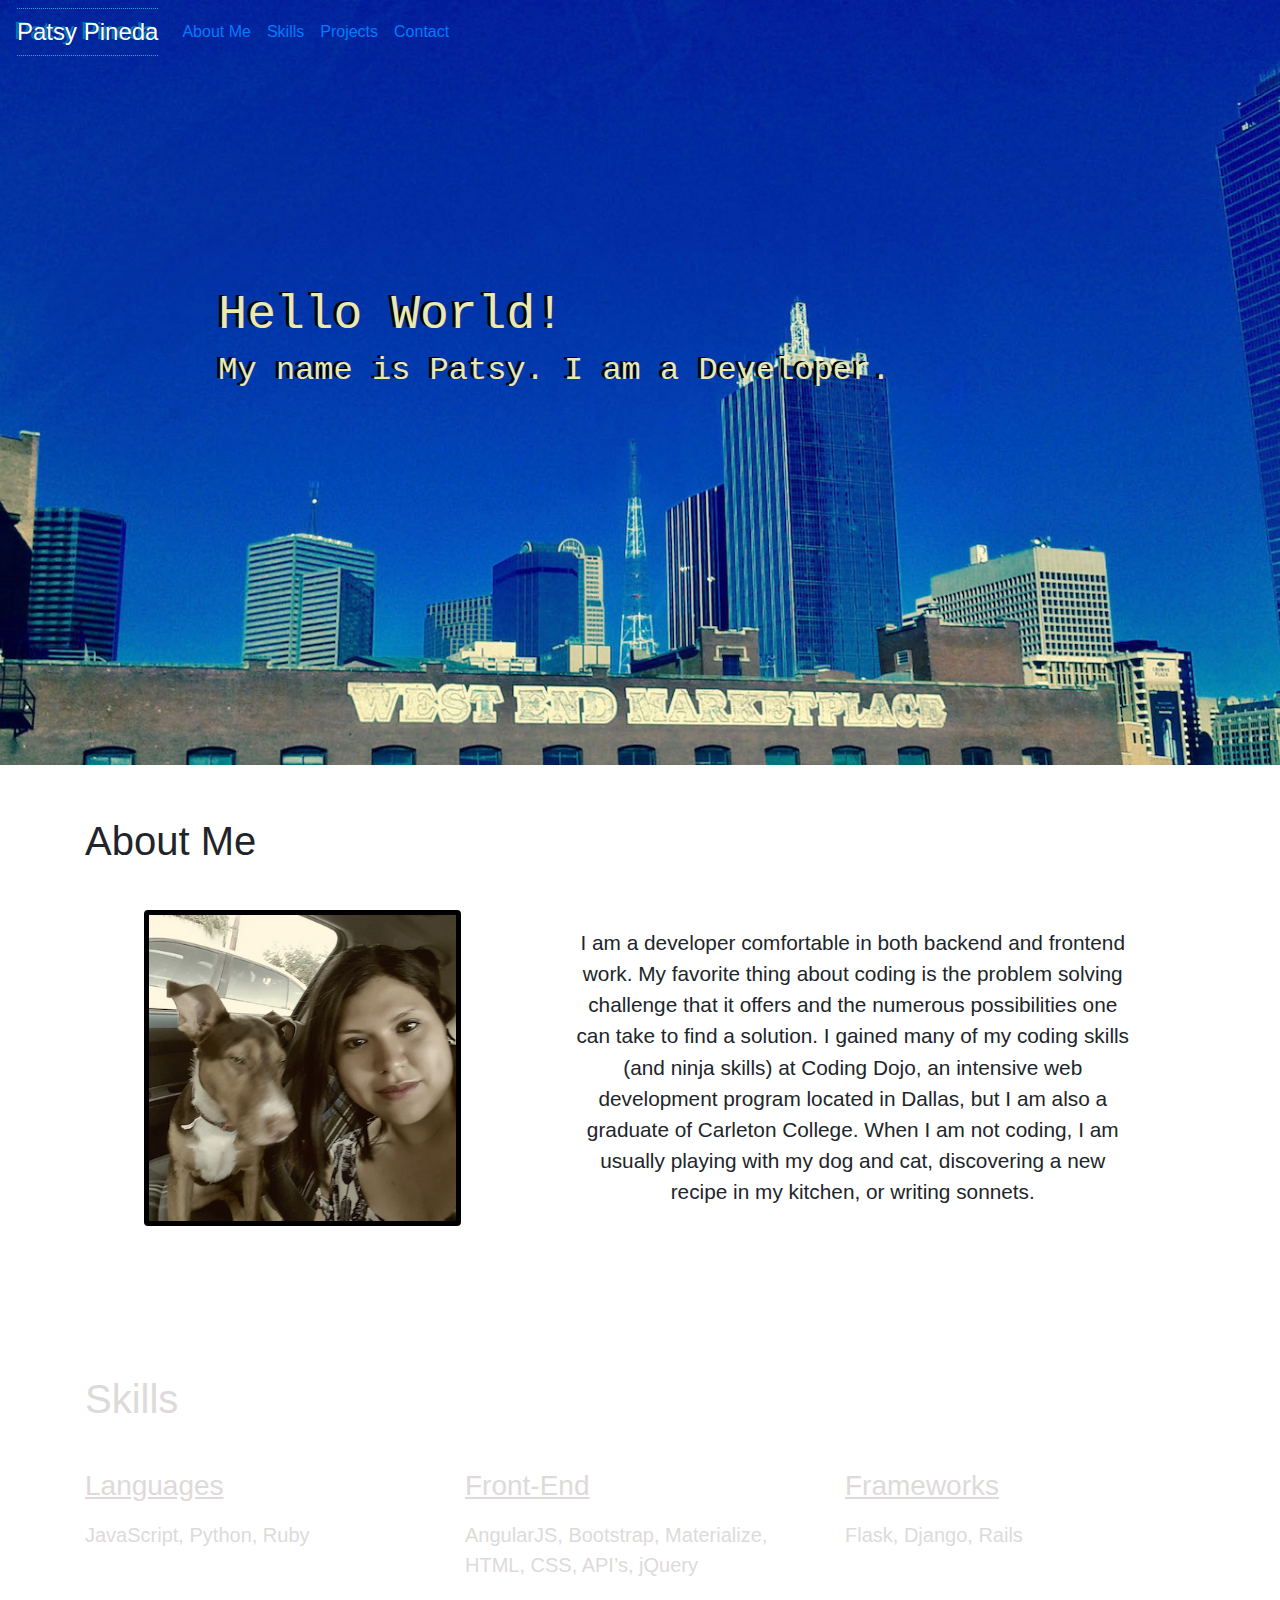
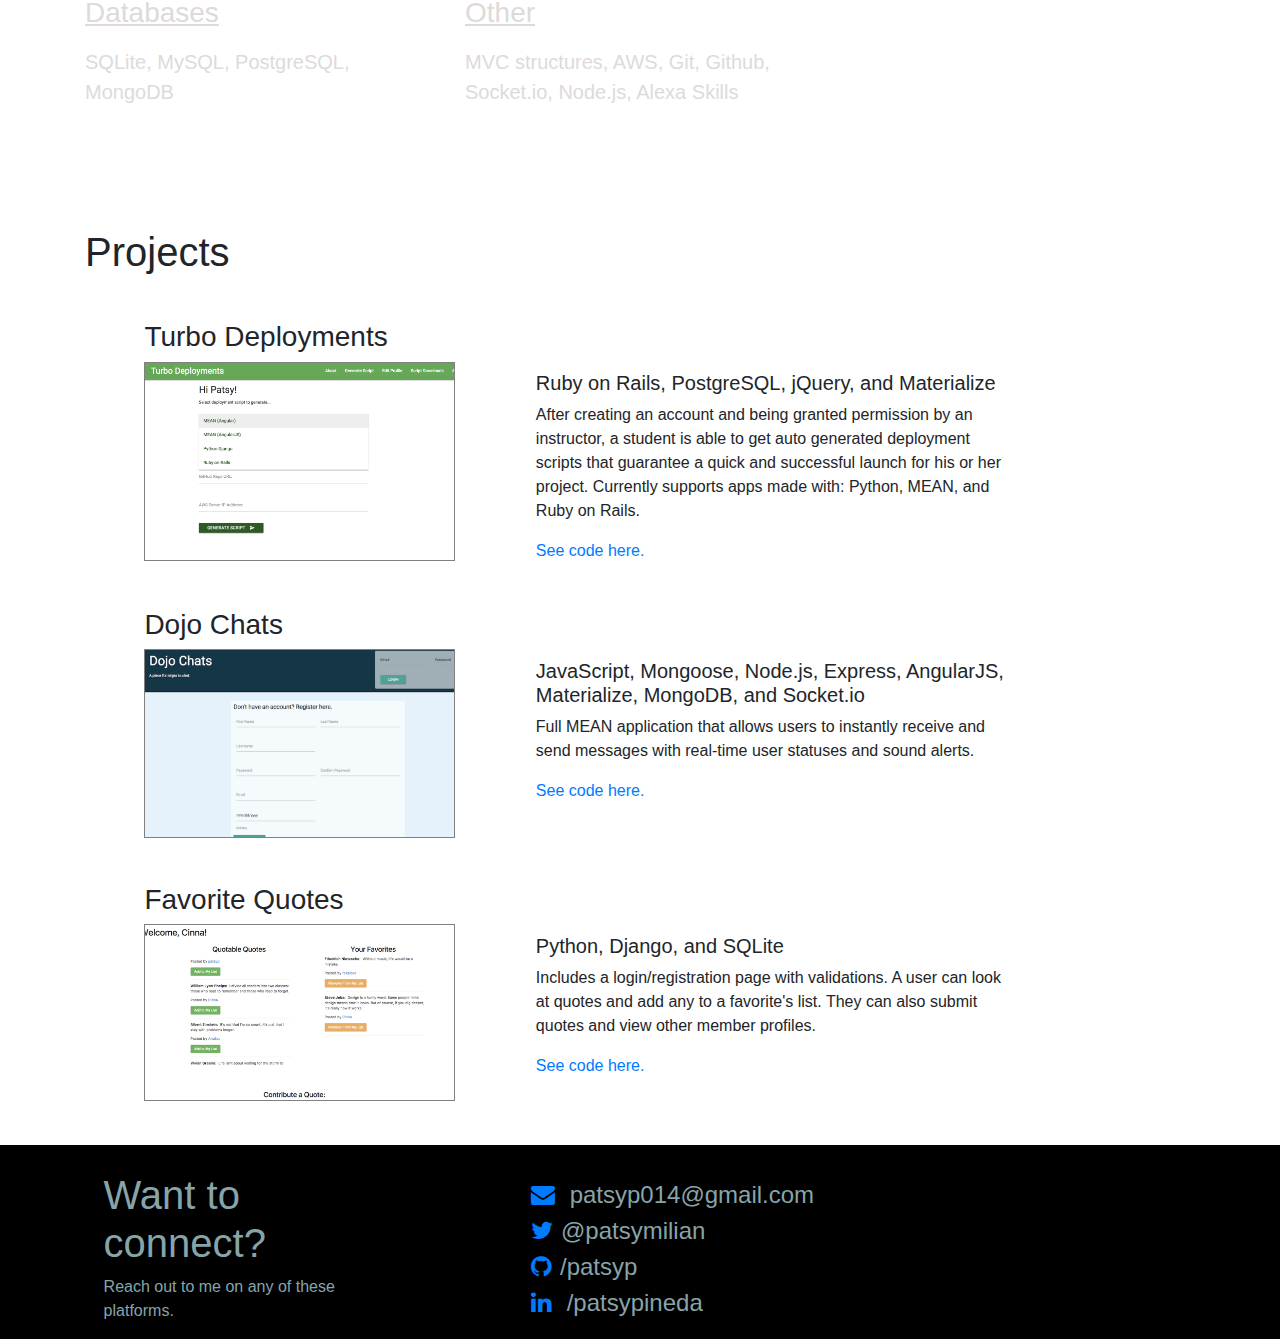
==== commit d7b384cc: "updating git resume" ====
--- a/index.html
+++ b/index.html
@@ -4,7 +4,7 @@
 		<title>About Me</title>
 		<meta name="viewport" content="width=device-width, initial-scale=1">
 		<link rel="stylesheet" type="text/css" href="css/style.css">
-		<link rel="stylesheet" href="https://maxcdn.bootstrapcdn.com/bootstrap/4.0.0-alpha.6/css/bootstrap.min.css" integrity="sha384-rwoIResjU2yc3z8GV/NPeZWAv56rSmLldC3R/AZzGRnGxQQKnKkoFVhFQhNUwEyJ" crossorigin="anonymous">
+		<link rel="stylesheet" href="https://stackpath.bootstrapcdn.com/bootstrap/4.4.1/css/bootstrap.min.css" integrity="sha384-Vkoo8x4CGsO3+Hhxv8T/Q5PaXtkKtu6ug5TOeNV6gBiFeWPGFN9MuhOf23Q9Ifjh" crossorigin="anonymous">
 		<link rel="stylesheet" href="https://cdnjs.cloudflare.com/ajax/libs/font-awesome/4.7.0/css/font-awesome.min.css">
 	</head>
 
@@ -12,8 +12,8 @@
 		<div class="row">
 			<div class="col-md-12">
 				<section id="intro">	
-					<nav class="navbar navbar-toggleable-md navbar-inverse">
-					  	<button class="navbar-toggler navbar-toggler-right" type="button" data-toggle="collapse" data-target="#navbarNav" aria-controls="navbarNav" aria-expanded="false" aria-label="Toggle navigation">
+					<nav class="navbar navbar-expand-md">
+					  	<button class="navbar-toggler" type="button" data-toggle="collapse" data-target="#navbarNav" aria-controls="navbarNav" aria-expanded="false" aria-label="Toggle navigation">
 					   		<span class="navbar-toggler-icon"></span>
 					  	</button>
 						<a class="navbar-brand" href="#">Patsy Pineda</a>
@@ -150,7 +150,8 @@
 		       	</ul> 	
 	       	</div> 
 		</div>
-		<script type="text/javascript" src="http://ajax.googleapis.com/ajax/libs/jquery/1.11.1/jquery.min.js"></script>
-		<script src="https://maxcdn.bootstrapcdn.com/bootstrap/3.3.7/js/bootstrap.min.js" integrity="sha384-Tc5IQib027qvyjSMfHjOMaLkfuWVxZxUPnCJA7l2mCWNIpG9mGCD8wGNIcPD7Txa" crossorigin="anonymous"></script>
+		<script src="https://code.jquery.com/jquery-3.4.1.slim.min.js" integrity="sha384-J6qa4849blE2+poT4WnyKhv5vZF5SrPo0iEjwBvKU7imGFAV0wwj1yYfoRSJoZ+n" crossorigin="anonymous"></script>
+		<script src="https://cdn.jsdelivr.net/npm/popper.js@1.16.0/dist/umd/popper.min.js" integrity="sha384-Q6E9RHvbIyZFJoft+2mJbHaEWldlvI9IOYy5n3zV9zzTtmI3UksdQRVvoxMfooAo" crossorigin="anonymous"></script>
+		<script src="https://stackpath.bootstrapcdn.com/bootstrap/4.4.1/js/bootstrap.min.js" integrity="sha384-wfSDF2E50Y2D1uUdj0O3uMBJnjuUD4Ih7YwaYd1iqfktj0Uod8GCExl3Og8ifwB6" crossorigin="anonymous"></script>
 	</body>
 </html>--- a/css/style.css
+++ b/css/style.css
@@ -36,15 +36,15 @@
 }
 #text h2{
   font-size: 2rem;
-  -webkit-animation: fadein 5s; /* Safari, Chrome and Opera > 12.1 */
-  -ms-animation: fadein 5s; /* Internet Explorer */
-  animation: fadein 5s;
+  -webkit-animation: fadein 2.5s; /* Safari, Chrome and Opera > 12.1 */
+  -ms-animation: fadein 2.5s; /* Internet Explorer */
+  animation: fadein 2.5s;
   animation-timing-function: ease-in-out;
 }
 #text span{
-  -webkit-animation: fadein 5.5s; /* Safari, Chrome and Opera > 12.1 */
-  -ms-animation: fadein 5.5s; /* Internet Explorer */
-  animation: fadein 5.5s;
+  -webkit-animation: fadein 3.5s; /* Safari, Chrome and Opera > 12.1 */
+  -ms-animation: fadein 3.5s; /* Internet Explorer */
+  animation: fadein 3.5s;
 }
 @keyframes fadein {
     from { opacity: 0; }
